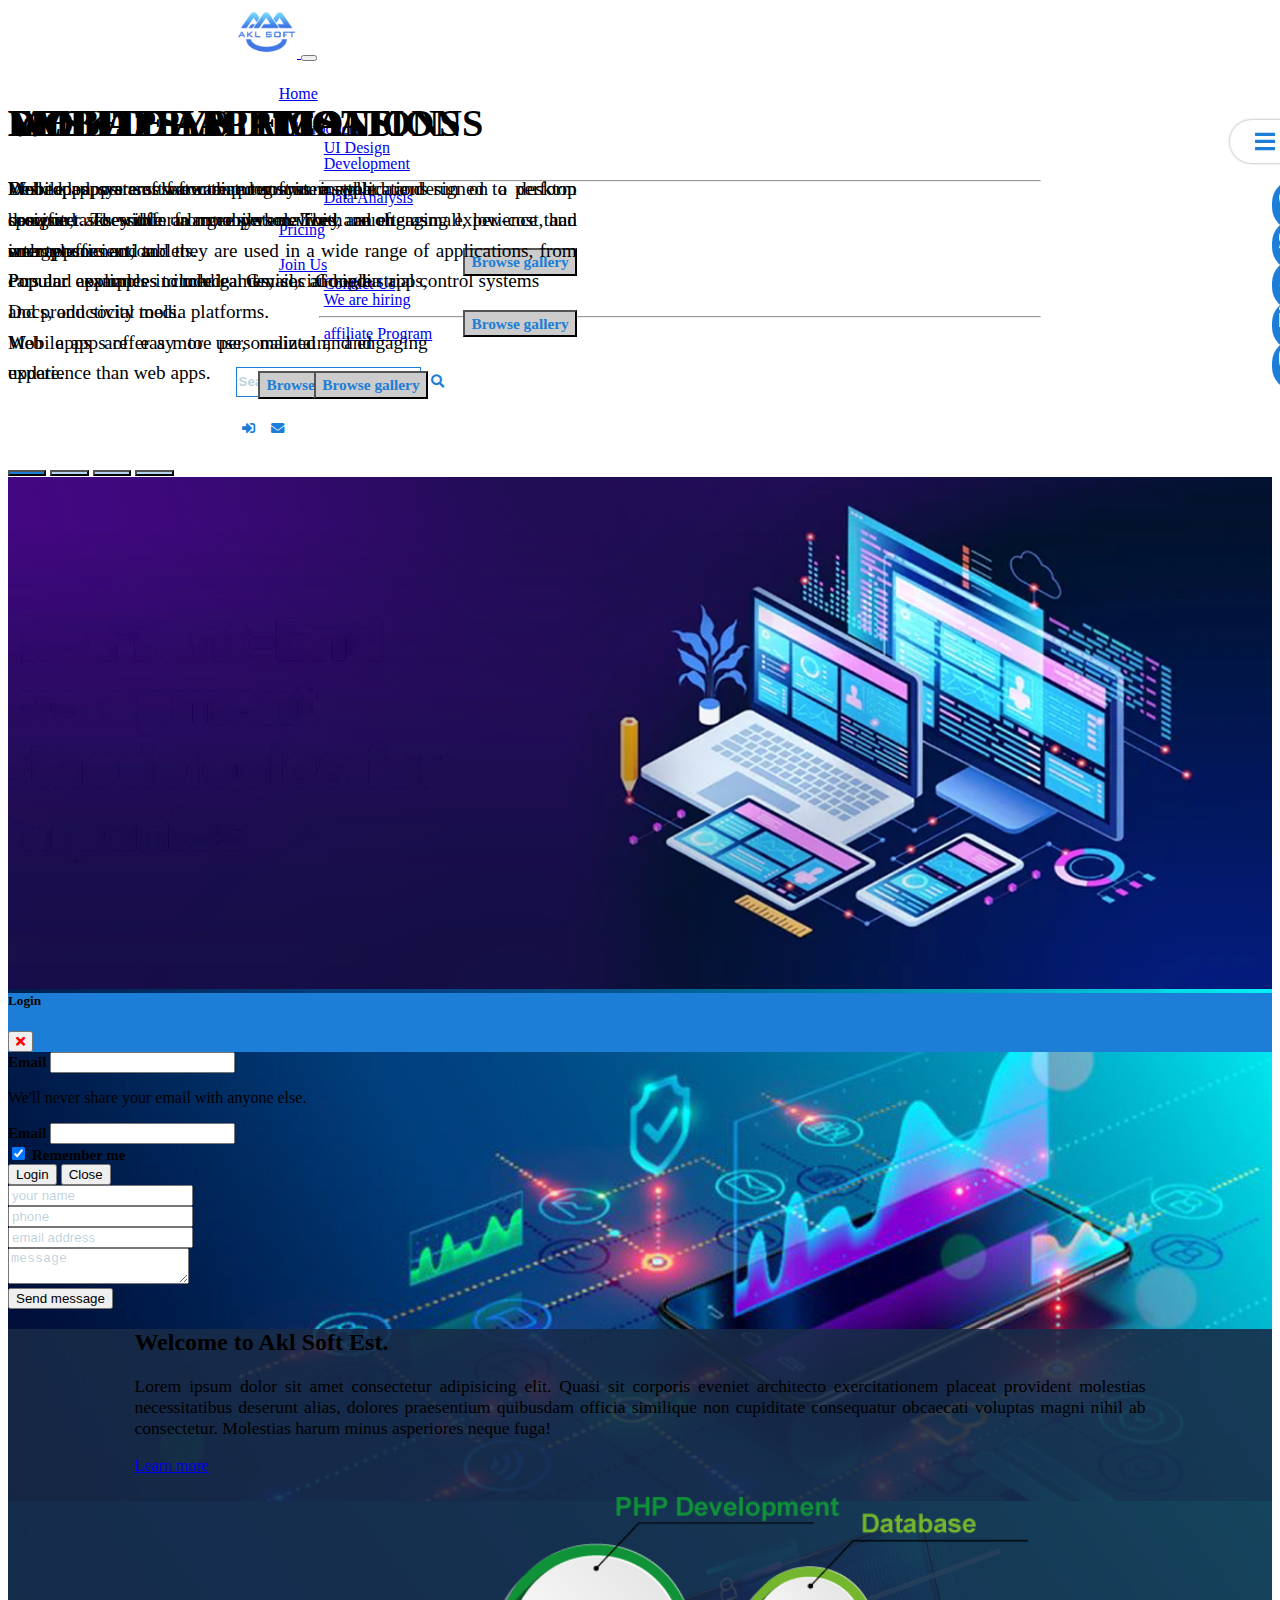
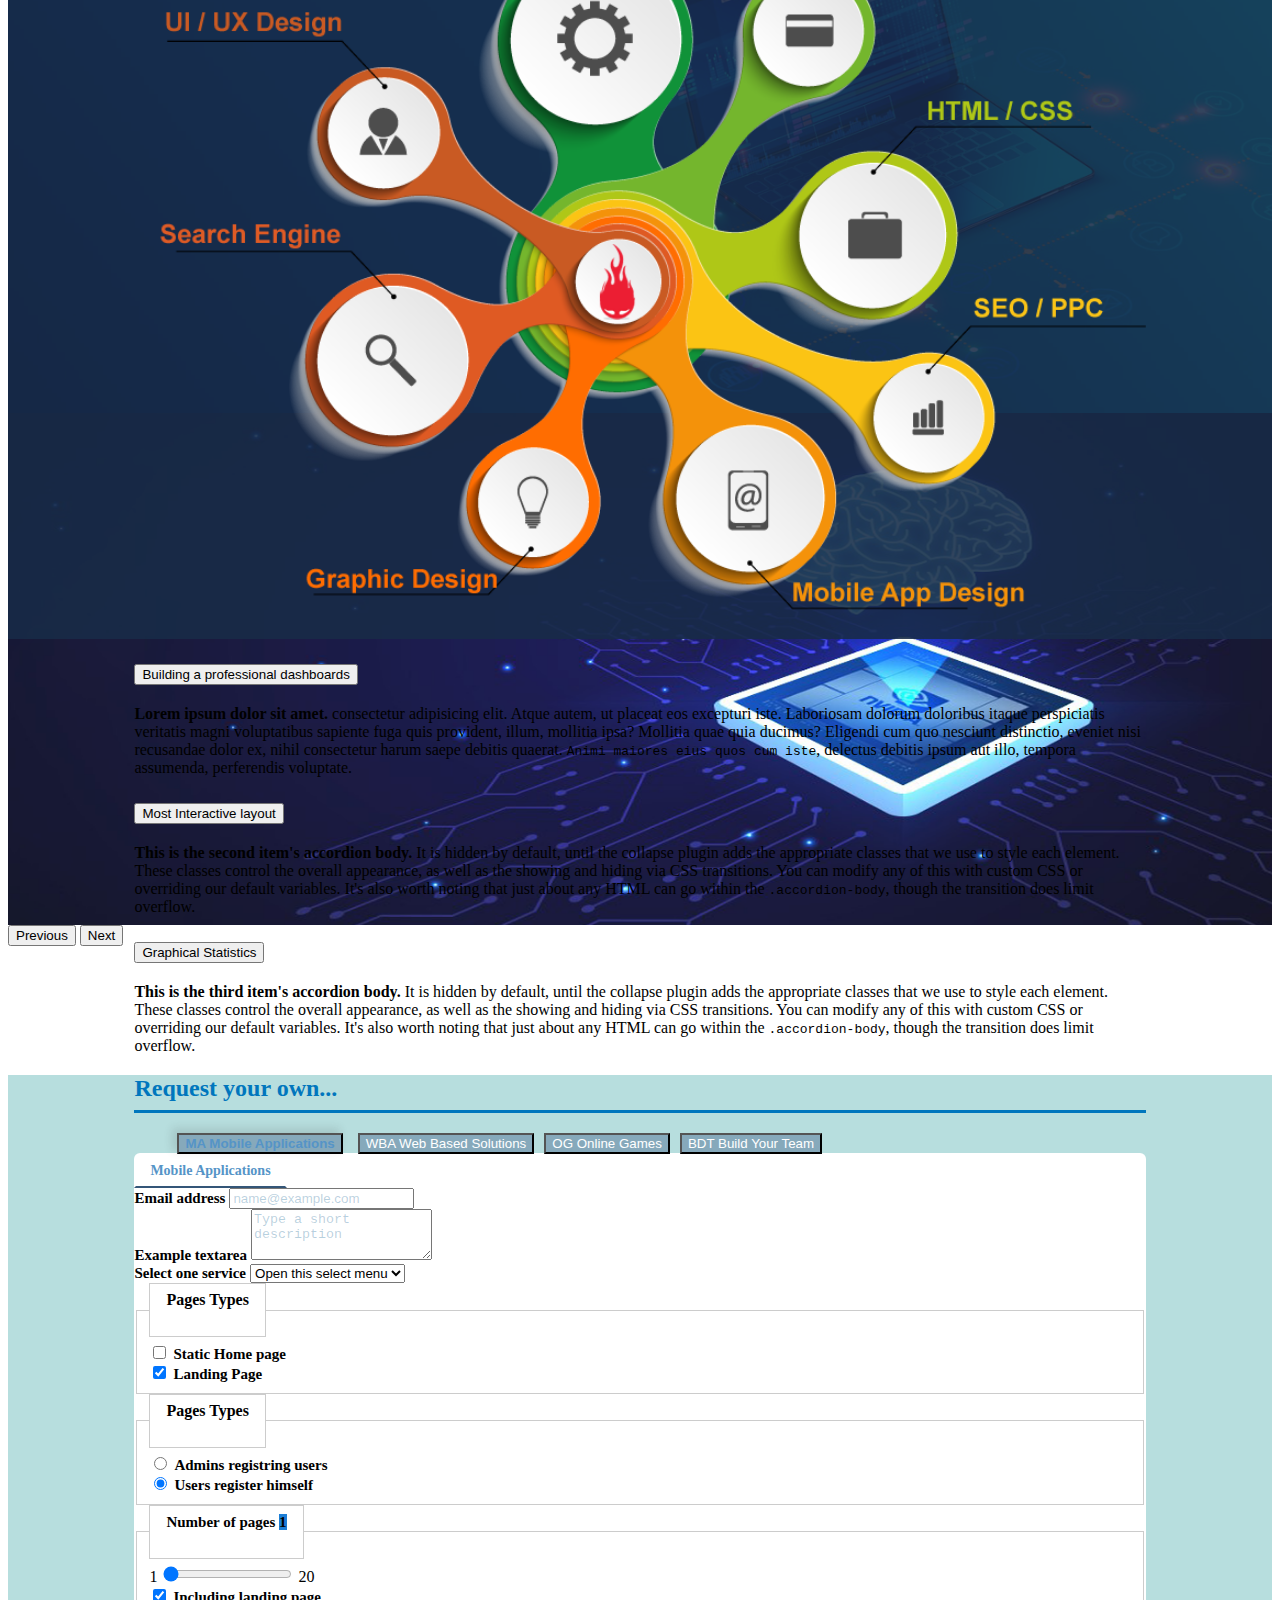
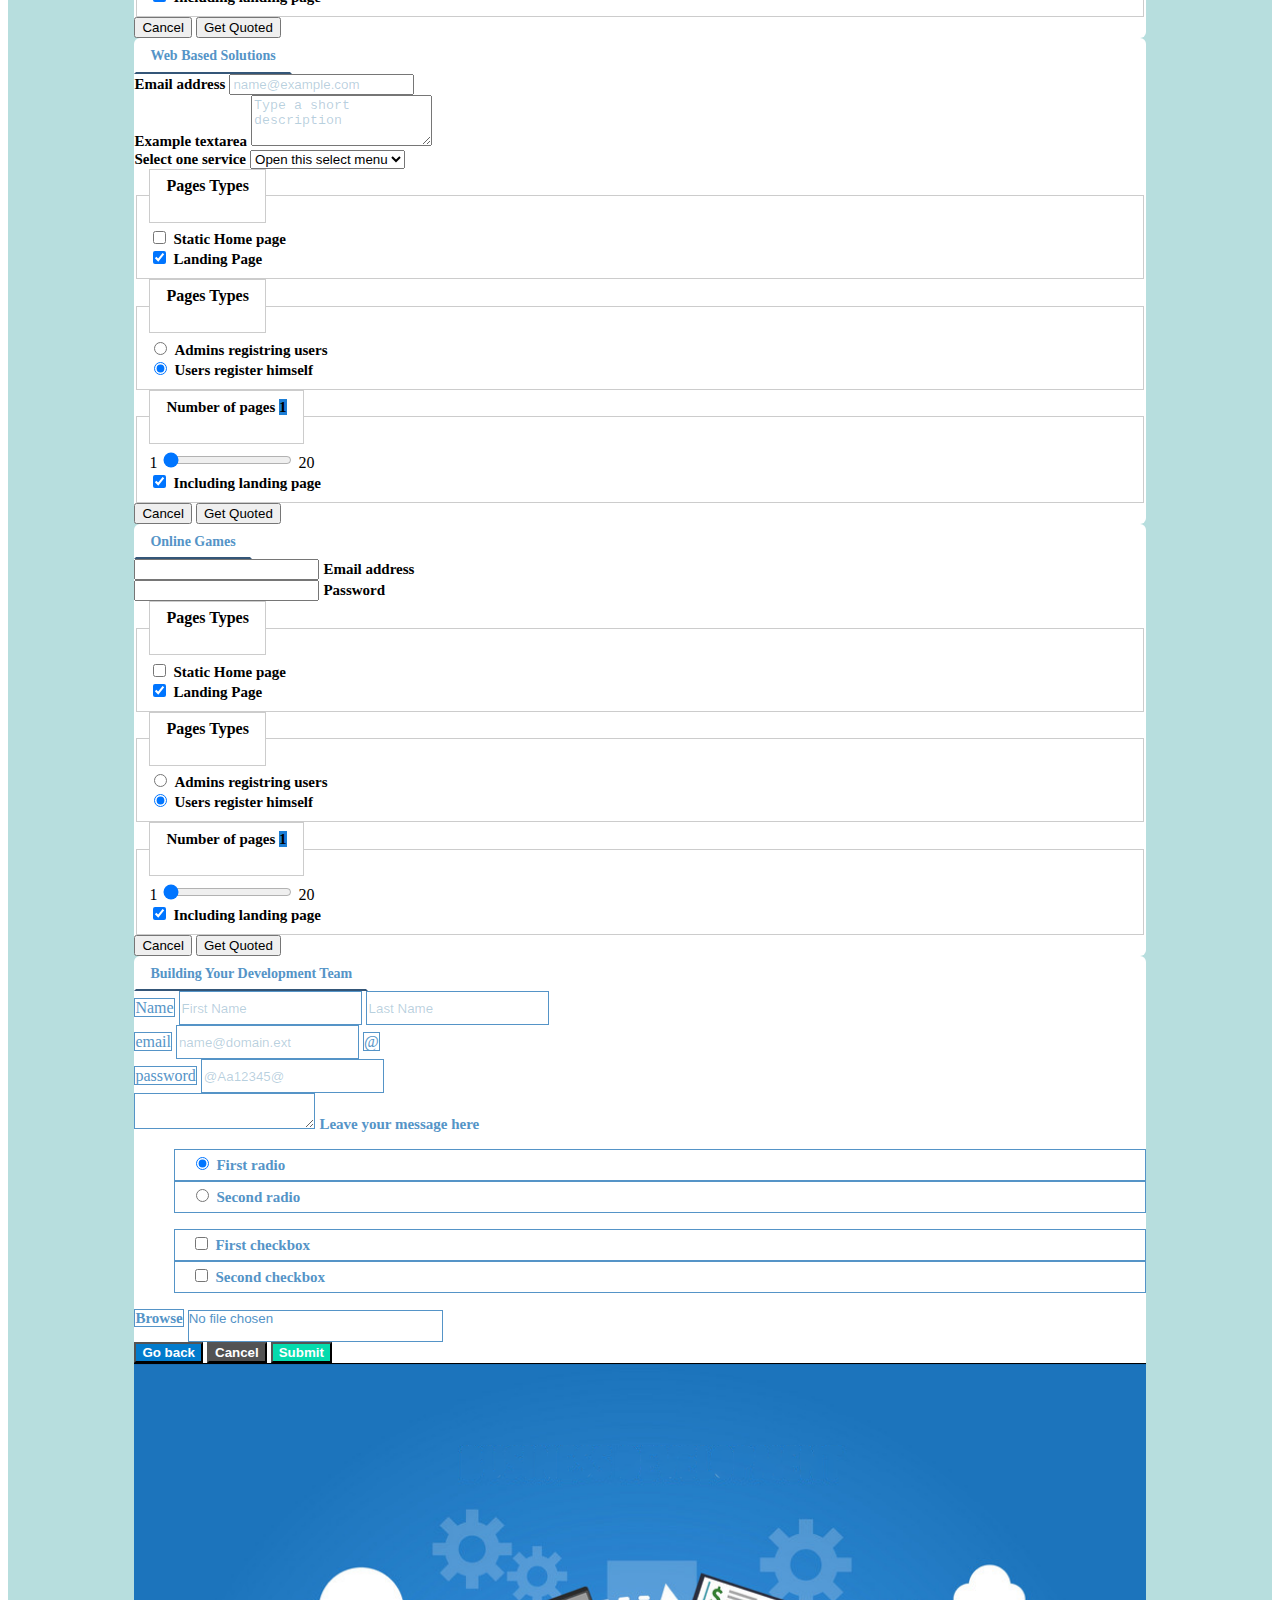
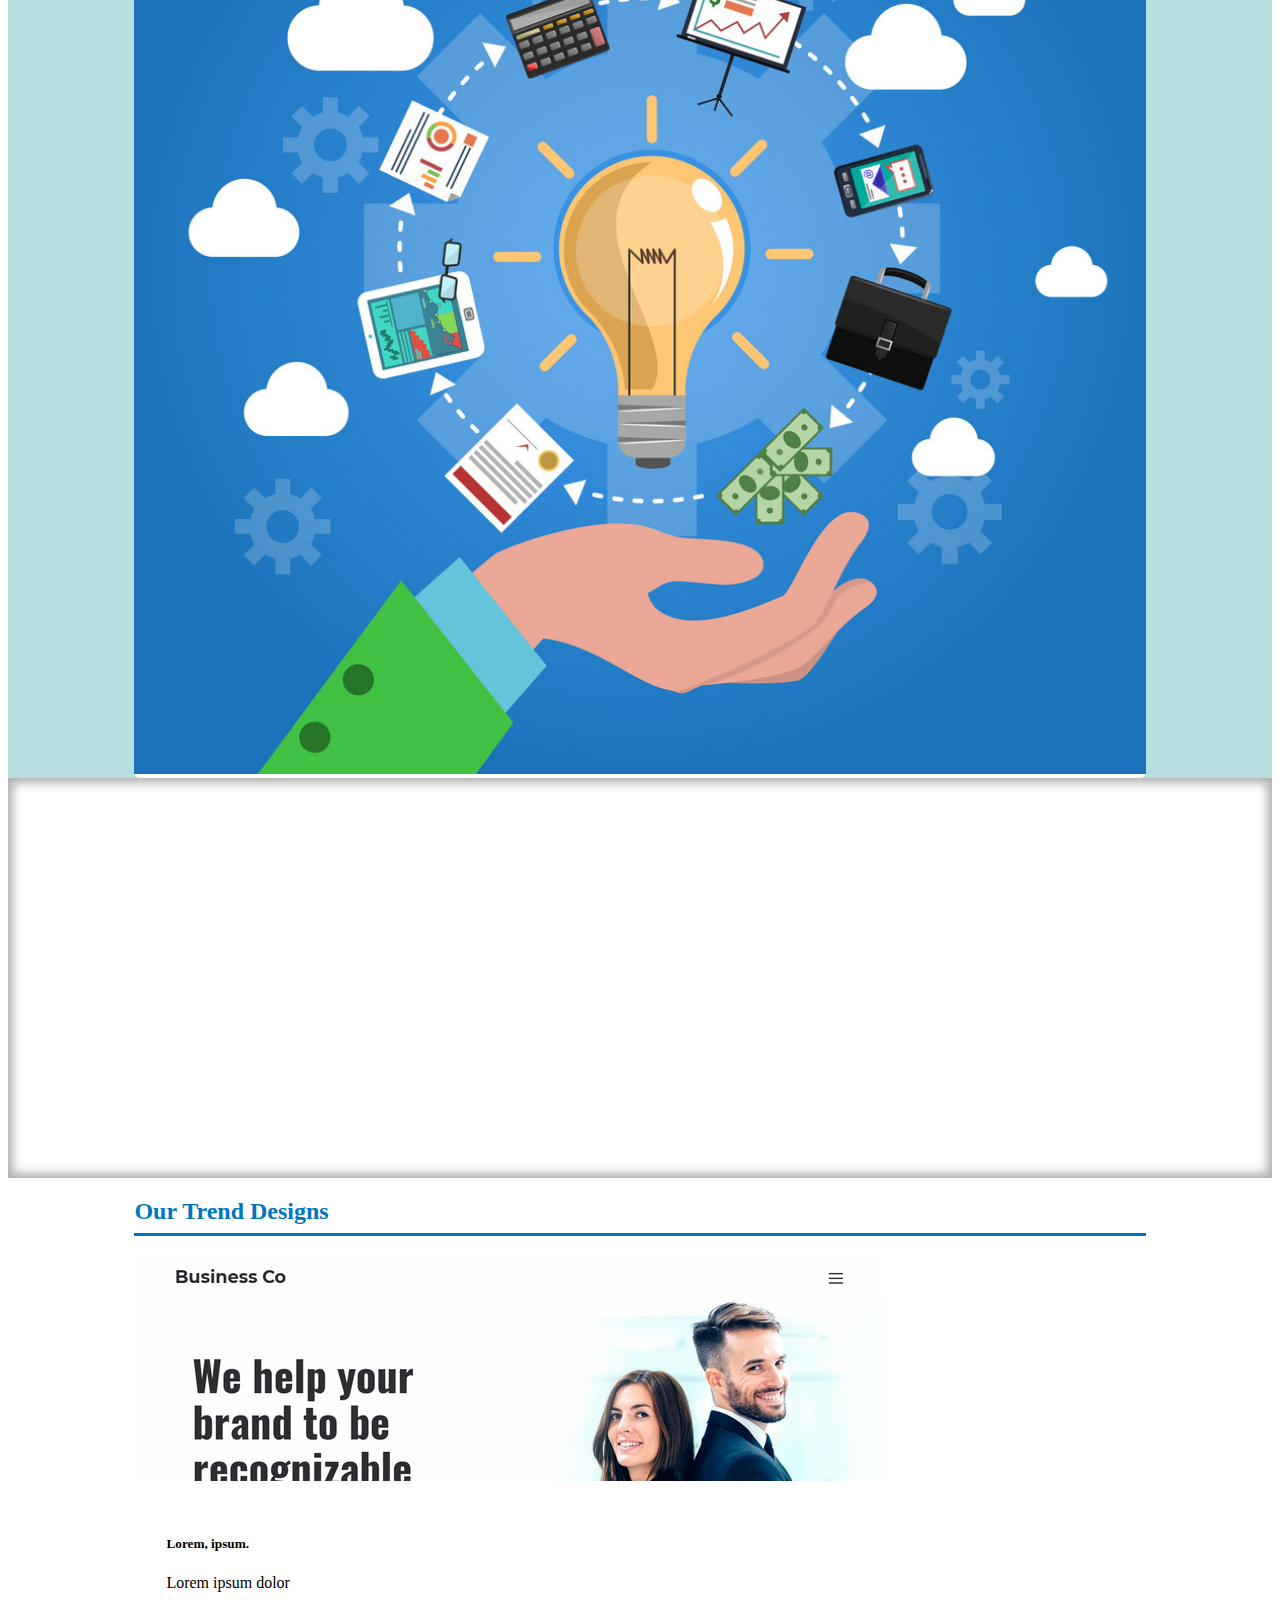
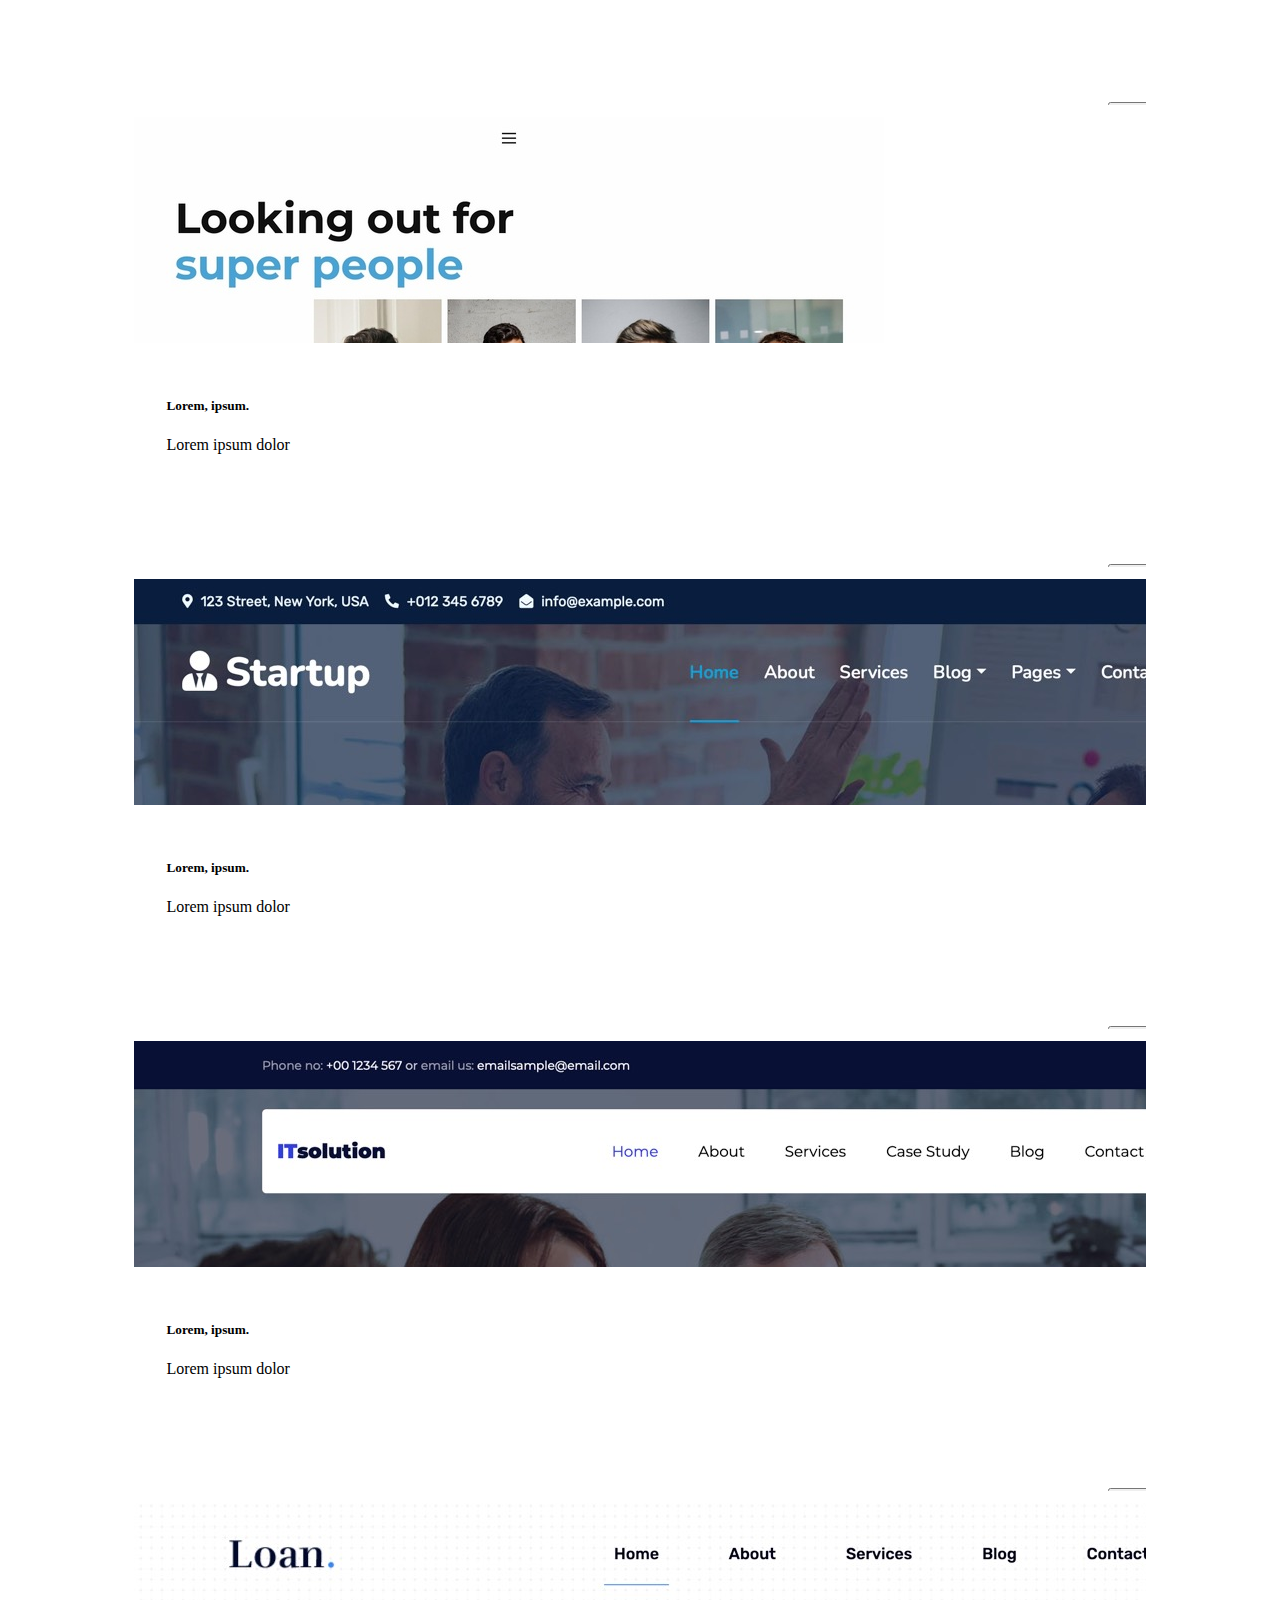
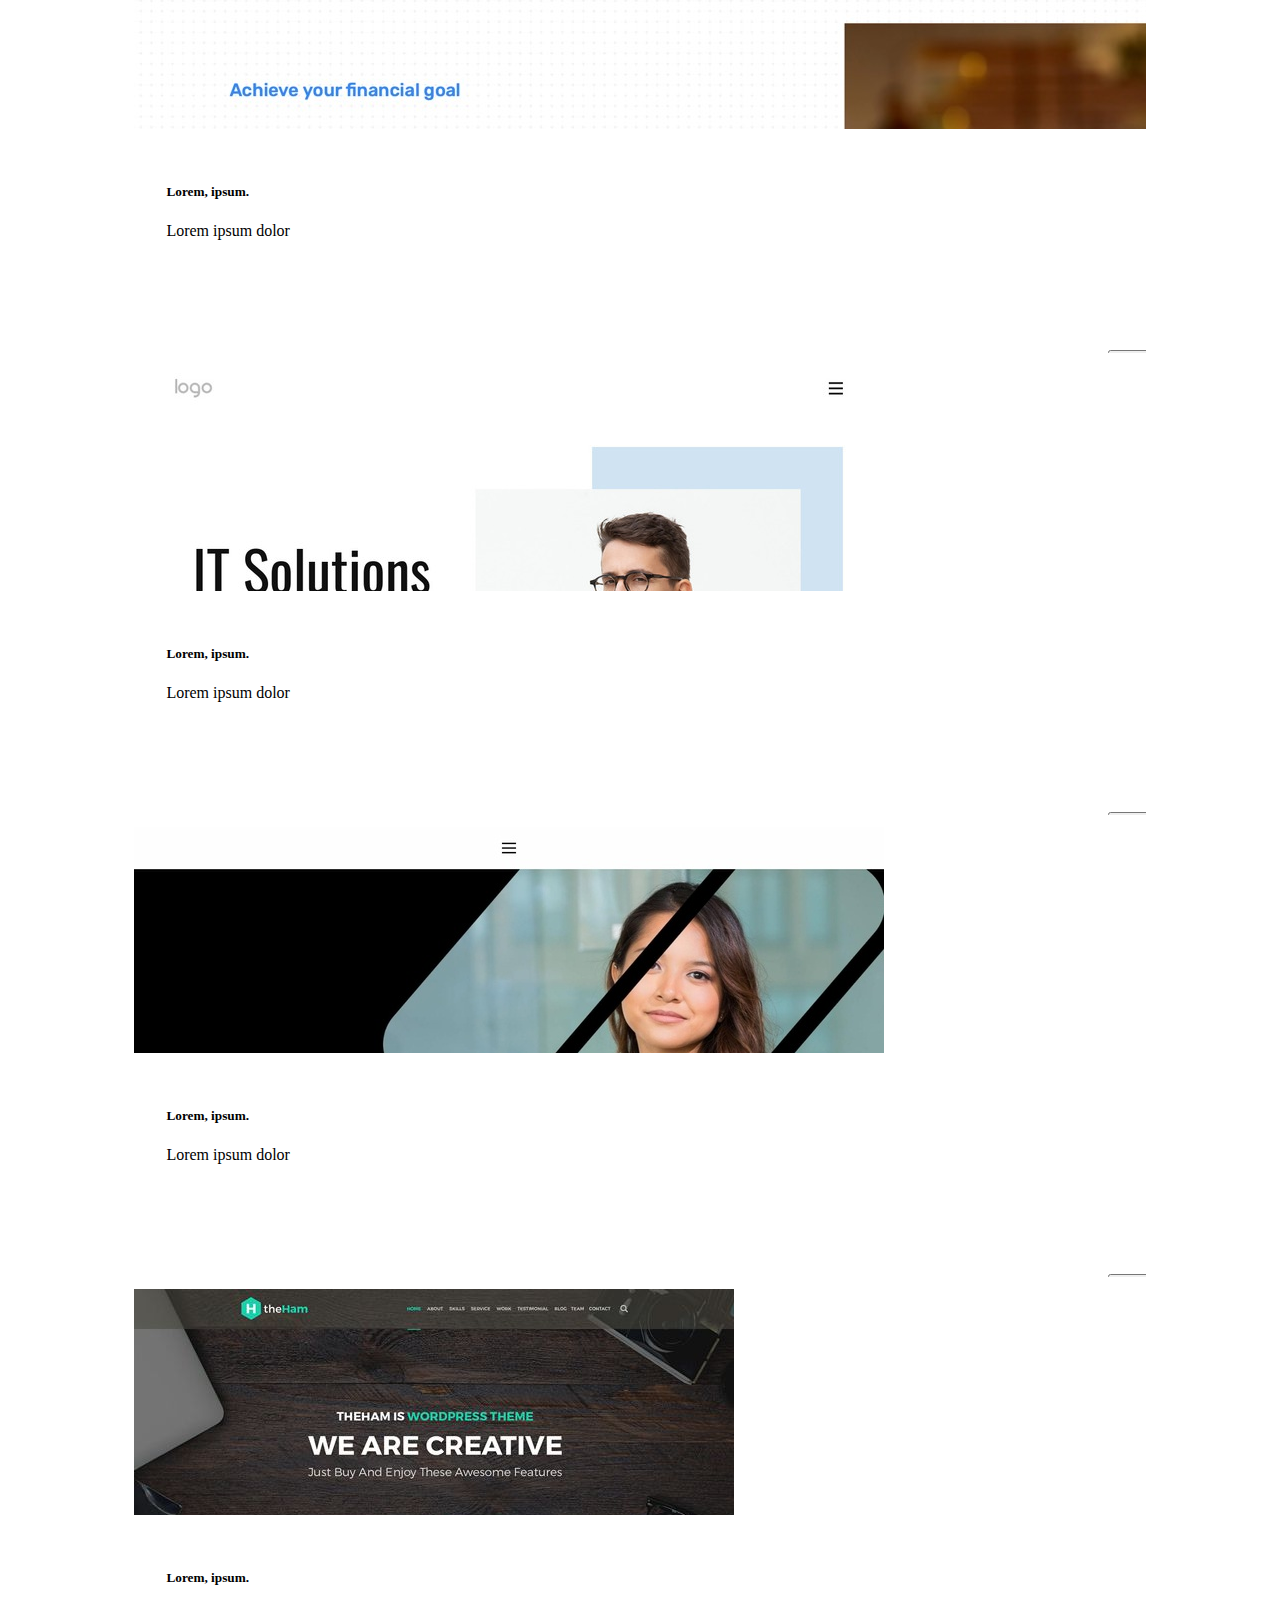
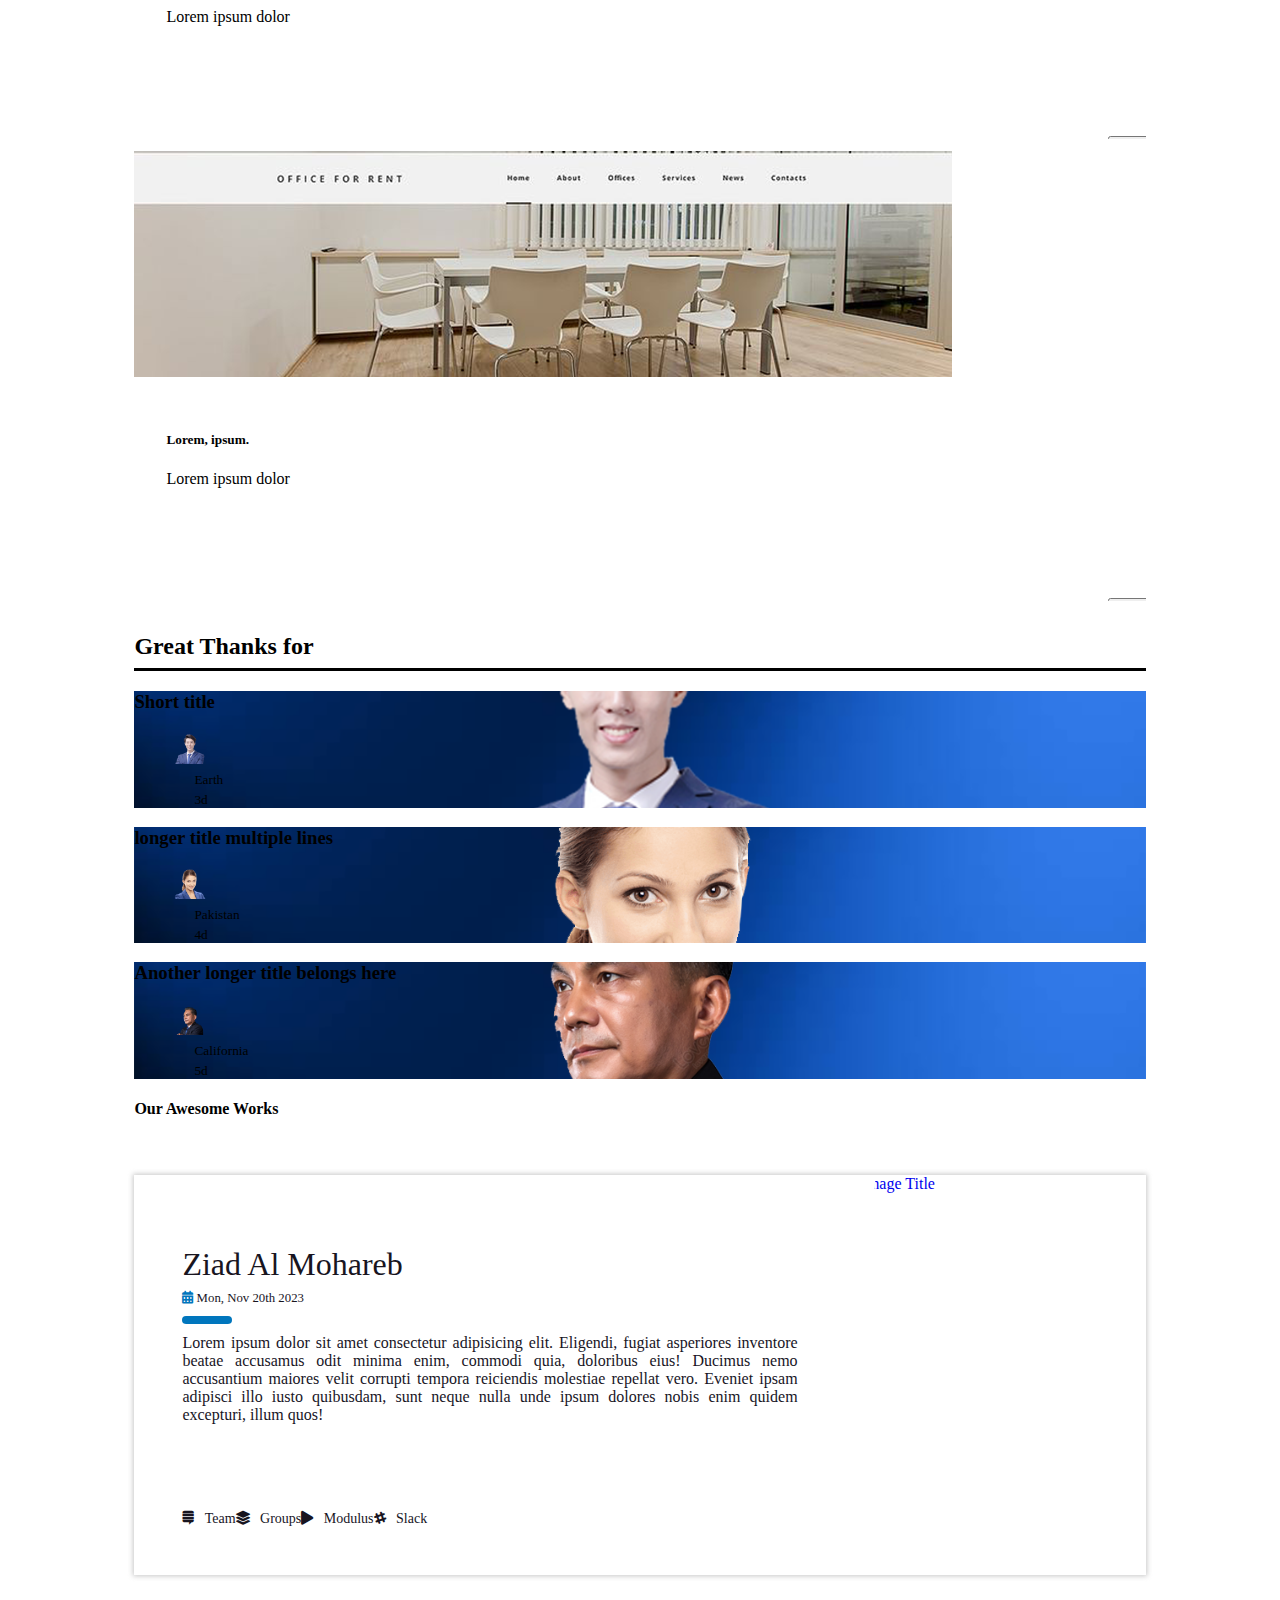
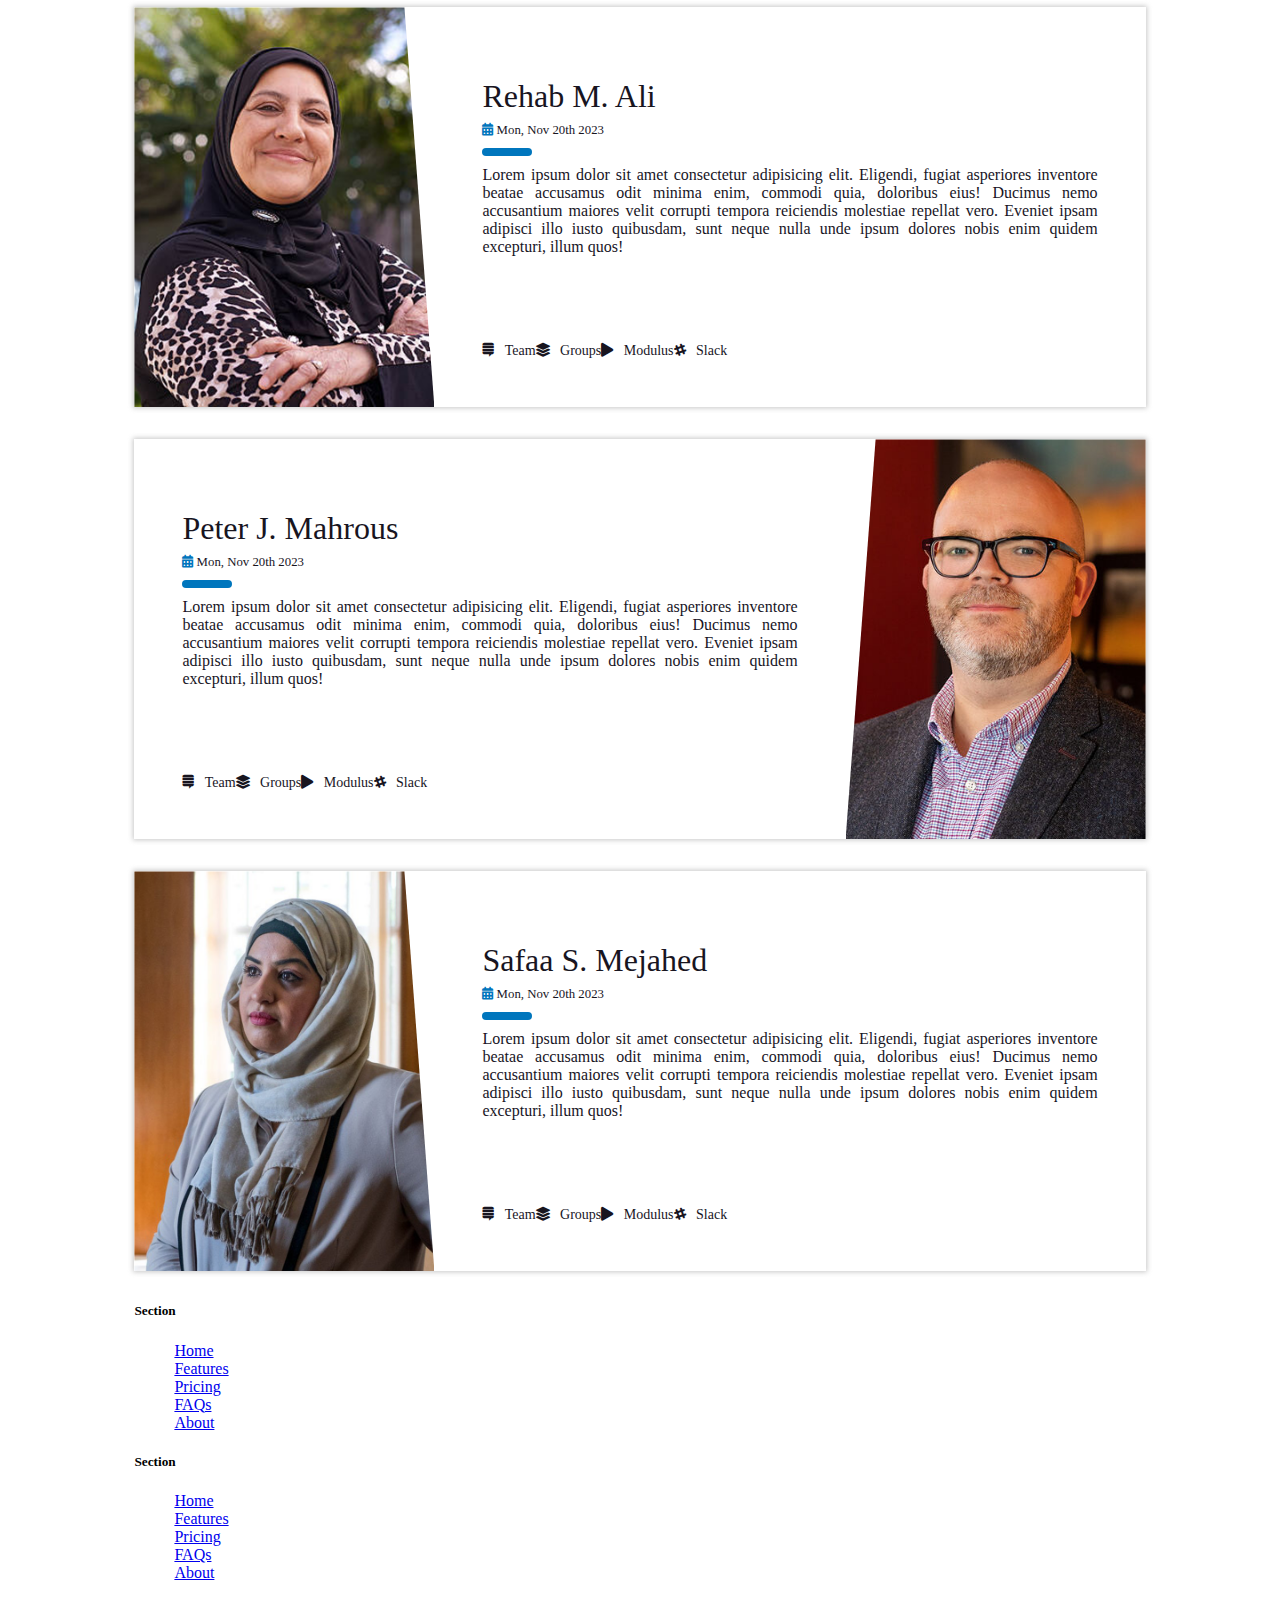
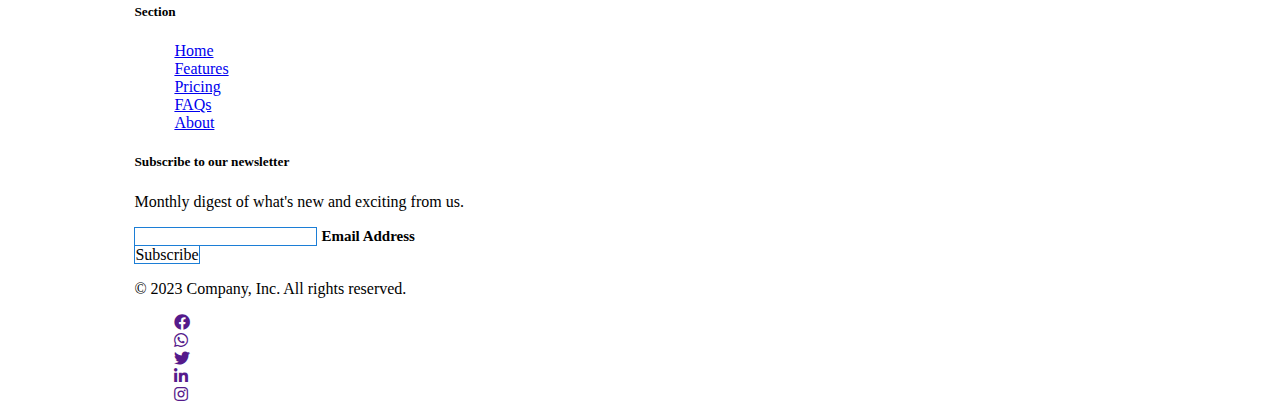
==== index.html @ b7568e10 "Finalizing" ====
<!DOCTYPE html>
<html>

<head>
    <meta charset="utf-8">
    <link rel="icon" type="image/x-icon" href="./files/images/icon.png">
    <title>Bootstarp Website Task 3</title>
    <link rel="stylesheet" href="files/css/all.css">
    <link href="https://cdn.jsdelivr.net/npm/bootstrap@5.3.2/dist/css/bootstrap.min.css" rel="stylesheet" integrity="sha384-T3c6CoIi6uLrA9TneNEoa7RxnatzjcDSCmG1MXxSR1GAsXEV/Dwwykc2MPK8M2HN" crossorigin="anonymous">
    <link rel="stylesheet" href="files/css/style.css">
</head>

<body>
    <header class=" shadow-sm" data-bs-theme="light">
        <div class="container">
            <nav class="navbar navbar-expand-lg bg-body-tertiary fixed-top p-0">
                <div class="container">
                    <a class="navbar-brand fs-" href="#">
                        <img src="./files/images/logo.png" alt="My Logo" height="50">
                    </a>
                    <button class="navbar-toggler" type="button" data-bs-toggle="collapse" data-bs-target="#navbarSupportedContent" aria-controls="navbarSupportedContent" aria-expanded="false" aria-label="Toggle navigation">
                        <span class="navbar-toggler-icon"></span>
                    </button>
                    <div class="collapse navbar-collapse" id="navbarSupportedContent">
                        <ul class="navbar-nav me-auto mb-2 mb-lg-0">
                            <li class="nav-item">
                                <a class="nav-link active" aria-current="page" href="#">Home</a>
                                <span class="line"></span>
                            </li>
                            <li class="nav-item dropdown">
                                <a class="nav-link dropdown-toggle" href="#" role="button" data-bs-toggle="dropdown" aria-expanded="false">
                                    All Products
                                </a>
                                <span class="line"></span>
                                <ul class="dropdown-menu">
                                    <li><a class="dropdown-item" href="#">UI Design</a></li>
                                    <li><a class="dropdown-item" href="#">Development</a></li>
                                    <li>
                                        <hr class="dropdown-divider">
                                    </li>
                                    <li><a class="dropdown-item" href="#">Data Analysis</a></li>
                                </ul>
                            </li>
                            <li class="nav-item">
                                <a class="nav-link" href="#">Pricing</a>
                                <span class="line"></span>
                            </li>
                            <li class="nav-item dropdown">
                                <a class="nav-link dropdown-toggle" href="#" role="button" data-bs-toggle="dropdown" aria-expanded="false">
                                Join Us
                                </a>
                                <span class="line"></span>
                                <ul class="dropdown-menu">
                                    <li><a class="dropdown-item" href="#">Contact Us</a></li>
                                    <li><a class="dropdown-item" href="#">We are hiring</a></li>
                                    <li>
                                        <hr class="dropdown-divider">
                                    </li>
                                    <li><a class="dropdown-item" href="#">affiliate Program</a></li>
                                </ul>
                            </li>
                        </ul>
                        <form class="search d-flex" role="search">
                            <input class="form-control me-1" type="search" placeholder="Search" aria-label="Search">
                            <button class="" type="submit"><i class="fa fa-search"></i></button>
                        </form>
                        <form action="" class="user-form">
                            <button class="" type="button" data-bs-toggle="modal" data-bs-target="#login"><i class="fas fa-sign-in-alt"></i></button>
                            <button class="" type="button" data-bs-toggle="modal" data-bs-target="#searchModal"><i class="fas fa-envelope"></i></button>
                        </form>
                    </div>
                </div>
            </nav>
        </div>
    </header>

    <main>
        <section class="main_carousel">
            <div id="myCarousel" class="carousel slide mt-5" data-bs-ride="carousel">
                <div class="carousel-indicators">
                    <button type="button" data-bs-target="#myCarousel" data-bs-slide-to="0" class="active" aria-current="true" aria-label="Slide 1"></button>
                    <button type="button" data-bs-target="#myCarousel" data-bs-slide-to="1" aria-label="Slide 2"></button>
                    <button type="button" data-bs-target="#myCarousel" data-bs-slide-to="2" aria-label="Slide 3"></button>
                    <button type="button" data-bs-target="#myCarousel" data-bs-slide-to="3" aria-label="Slide 4"></button>
                </div>
                <div class="carousel-inner">
                    <div class="carousel-item active" style="background-image: url('./files/images/webAppsAlt.png');">

                        <div class="c">
                            <div class="carousel-caption text-start">
                                <h2>WEB APPLICATIONS</h2>
                                <p>
                                    Web apps are software that runs in a web browser, accessible from anywhere with an internet connection. <br> Popular examples include Gmail, Google Docs, and social media platforms. <br> Web apps are easy to use, maintain,
                                    and update.
                                    <button class="btn btn-sm btn-go-to">Browse gallery</button>
                                </p>
                            </div>
                        </div>
                    </div>

                    <div class="carousel-item" style="background-image: url('./files/images/mobileApps.png');">

                        <div class="c">
                            <div class="carousel-caption text-start">
                                <h2>MOBILE APPLICATIONS</h2>
                                <p>Mobile apps are self-contained software applications designed to run on mobile devices, such as smartphones and tablets. <br> Popular examples include games, social media apps, and productivity tools. <br> Mobile apps offer
                                    a more personalized and engaging experience than web apps.
                                    <button class="btn btn-sm btn-go-to">Browse gallery</button>
                                </p>
                            </div>
                        </div>
                    </div>

                    <div class="carousel-item" style="background-image: url('./files/images/desktopApps.png');">

                        <div class="c">
                            <div class="carousel-caption text-start">
                                <h2>DESKTOP APPLICATIONS</h2>
                                <p>Desktop apps are software programs installed and run on a desktop computer. They offer a more personalized and engaging experience than web apps.
                                    <button class="btn btn-sm btn-go-to">Browse gallery</button>
                                </p>
                            </div>
                        </div>
                    </div>

                    <div class="carousel-item" style="background-image: url('./files/images/embededSystems.png');">

                        <div class="c">
                            <div class="carousel-caption text-start">
                                <h2>EMBED SYSTEMS</h2>
                                <p>Embedded systems are computer systems that are designed to perform specific tasks within a larger system. They are often small, low-cost, and energy-efficient, and they are used in a wide range of applications, from cars
                                    and appliances to medical devices and industrial control systems
                                    <button class="btn btn-sm btn-go-to">Browse gallery</button>
                                </p>
                            </div>
                        </div>
                    </div>

                </div>

                <button class="carousel-control-prev" type="button" data-bs-target="#myCarousel" data-bs-slide="prev">
                  <span class="carousel-control-prev-icon" aria-hidden="true"></span>
                  <span class="visually-hidden">Previous</span>
                </button>

                <button class="carousel-control-next" type="button" data-bs-target="#myCarousel" data-bs-slide="next">
                  <span class="carousel-control-next-icon" aria-hidden="true"></span>
                  <span class="visually-hidden">Next</span>
                </button>

            </div>

        </section>
    </main>

    <div class="modal fade" id="login" data-bs-backdrop="static" data-bs-keyboard="false" tabindex="-1" 
    aria-labelledby="staticBackdropLabel" aria-hidden="true">
        <div class="modal-dialog">
            <div class="modal-content">
                <div class="modal-header bg-primary text-light">
                    <h5 class="modal-title" id="staticBackdropLabel">Login</h5>
                    <button type="button" class="btn text-danger font-weight-bold" data-bs-dismiss="modal"><i class="fa fa-times"></i></button>
                </div>
                <div class="modal-body">
                    <form class="form">
                        <div class="input-group mt-3">
                            <label class="input-group-text">Email</label>
                            <input type="email" class="form-control" aria-describedby="emailHelp">
                        </div>
                        <p class="form-text text-secondary">We'll never share your email with anyone else.</p>
                        <div class="input-group mt-3">
                            <label class="input-group-text">Email</label>
                            <input type="email" class="form-control" aria-describedby="emailHelp">
                        </div>
                        <div class="m-3 form-check">
                            <div class="form-check form-switch">
                                <input class="form-check-input" type="checkbox" role="switch" checked id="Remember">
                                <label class="form-check-label" for="Remember">Remember me</label>
                            </div>
                        </div>  <!-- /form check -->
                        <div class="button-group mt-3 text-end">
                            <button type="submit" class="btn btn-outline-success" value="">Login</button>
                            <button type="button" class="btn btn-outline-primary" data-bs-dismiss="modal" value="">Close</button>
                        </div>
                    </form> <!-- /form -->
                </div> <!-- /model-body -->
            </div> <!-- /modal-content -->
        </div> <!-- /modal-dialog -->
    </div> <!-- /modal -->
   
    <div class="modal fade" id="searchModal" tabindex="-1" aria-labelledby="searchModalLabel" aria-hidden="true">
        <div class="modal-dialog">
            <div class="modal-content">
                
                <div class="modal-body">
                    <form>
                        <div class=" input mb-4">
                            <input type="text" placeholder="your name" class="form-control" id="recipient-name">
                        </div>
                        <div class=" input mb-4">
                            <input type="text" placeholder="phone" class="form-control" id="recipient-name">
                        </div>
                        <div class="input mb-4">
                            <input type="text" placeholder="email address" class="form-control" id="recipient-name">
                        </div>
                        <div class="input mb-4">
                            <textarea class="form-control" placeholder="message" id="message-text"></textarea>
                        </div>
                        
                    </form>
                </div><!-- Modal Body -->

                <div class="modal-footer">
                    <button type="button" class="modal-btn">Send message</button>
                </div>

                <div class="shape-1"></div>
                <div class="shape-2" ></div>

            </div> <!-- Modal content -->
        </div> <!-- Modal Dialog -->
    </div> <!-- Modal -->


    <aside class="side-social-links">
        <div id="linksContainer" class="social-links">
            <div id="trigger-button" class="trigger-button" onclick="this.classList.toggle('active')">
                <i class="fa fa-bars open"></i>
                <i class="fa fa-times close"></i>
            </div>
            <div class="aside-icons d-grid">
                <div class="aside-icon"><i class="fab fa-facebook"></i></div>
                <div class="aside-icon"><i class="fab fa-whatsapp"></i></div>
                <div class="aside-icon"><i class="fab fa-twitter"></i></div>
                <div class="aside-icon"><i class="fab fa-linkedin-in"></i></div>
                <div class="aside-icon"><i class="fab fa-instagram"></i></div>
            </div>
        </div>
    </aside>

    <section class="section2" style="background-color: #182b47e1;">
        <div class="container">
            <div class="row py-5">
                <div class="col col-sm-12 col-12 col-lg-6 text-light">

                    <h2 class="pt-4">Welcome to Akl Soft Est. </h2>
                    <p class="text-responsive py-4" style="text-align: justify;">Lorem ipsum dolor sit amet consectetur adipisicing elit. Quasi sit corporis eveniet architecto exercitationem placeat provident molestias necessitatibus deserunt alias, dolores praesentium quibusdam officia similique non cupiditate
                        consequatur obcaecati voluptas magni nihil ab consectetur. Molestias harum minus asperiores neque fuga!</p>
                    <div class="container-fluid text-end"><a href="#" class="col btn btn-primary">Learn more</a></div>
                </div>
                <div class="col col-sm-12 col-12 col-lg-6 image">
                    <img class="img-fluid" src="./files/images/aklsoftest1.png" alt="" width="100%">
                </div>
            </div>
    </section>

    <section class="accordion-section">
        <div class="container py-5">

            <div class="accordion" id="accordionExample">
                <div class="accordion-item">
                    <h2 class="accordion-header">
                        <button class="accordion-button fw-bold" type="button" data-bs-toggle="collapse" data-bs-target="#collapseOne" aria-expanded="true" aria-controls="collapseOne">
                      Building a professional dashboards
                    </button>
                    </h2>
                    <div id="collapseOne" class="accordion-collapse collapse show" data-bs-parent="#accordionExample">
                        <div class="accordion-body">
                            <strong>Lorem ipsum dolor sit amet.</strong> consectetur adipisicing elit. Atque autem, ut placeat eos excepturi iste. Laboriosam dolorum doloribus itaque perspiciatis veritatis magni voluptatibus sapiente fuga quis provident,
                            illum, mollitia ipsa? Mollitia quae quia ducimus? Eligendi cum quo nesciunt distinctio, eveniet nisi recusandae dolor ex, nihil consectetur harum saepe debitis quaerat.
                            <code>Animi maiores eius quos cum iste</code>, delectus debitis ipsum aut illo, tempora assumenda, perferendis voluptate.
                        </div>
                    </div>
                </div>
                <div class="accordion-item">
                    <h2 class="accordion-header">
                        <button class="accordion-button fw-bold collapsed" type="button" data-bs-toggle="collapse" data-bs-target="#collapseTwo" aria-expanded="false" aria-controls="collapseTwo">
                      Most Interactive layout
                    </button>
                    </h2>
                    <div id="collapseTwo" class="accordion-collapse collapse" data-bs-parent="#accordionExample">
                        <div class="accordion-body">
                            <strong>This is the second item's accordion body.</strong> It is hidden by default, until the collapse plugin adds the appropriate classes that we use to style each element. These classes control the overall appearance, as
                            well as the showing and hiding via CSS transitions. You can modify any of this with custom CSS or overriding our default variables. It's also worth noting that just about any HTML can go within the <code>.accordion-body</code>,
                            though the transition does limit overflow.
                        </div>
                    </div>
                </div>
                <div class="accordion-item">
                    <h2 class="accordion-header">
                        <button class="accordion-button fw-bold collapsed" type="button" data-bs-toggle="collapse" data-bs-target="#collapseThree" aria-expanded="false" aria-controls="collapseThree">
                      Graphical Statistics
                    </button>
                    </h2>
                    <div id="collapseThree" class="accordion-collapse collapse" data-bs-parent="#accordionExample">
                        <div class="accordion-body">
                            <strong>This is the third item's accordion body.</strong> It is hidden by default, until the collapse plugin adds the appropriate classes that we use to style each element. These classes control the overall appearance, as well
                            as the showing and hiding via CSS transitions. You can modify any of this with custom CSS or overriding our default variables. It's also worth noting that just about any HTML can go within the <code>.accordion-body</code>,
                            though the transition does limit overflow.
                        </div>
                    </div>
                </div>
            </div>
        </div>
    </section>

    <section class="navs pb-4" style="background-color: rgba(0, 139, 139, 0.281);">
        <div class="container">
            <h2 class="mb-4 border-bottom pt-5 fw-bolder text-center text-blue">Request your own...</h2>
            <nav>
                <div class="nav nav-tabs" id="nav-tab" role="tablist" style="">
                    <button class="nav-link py-1 active" id="nav-home-tab" data-bs-toggle="tab" data-bs-target="#nav-home" type="button" role="tab" aria-controls="nav-home" aria-selected="true">
                        <span class="d-lg-none d-sm-block d-md-block">MA</span>     
                        <span class="d-none d-lg-block d-md-none d-sm-none">Mobile Applications</span>     
                    </button>
                    <button class="nav-link py-1" id="nav-profile-tab" data-bs-toggle="tab" data-bs-target="#nav-profile" type="button" role="tab" aria-controls="nav-profile" aria-selected="false"> 
                        <span class="d-lg-none d-sm-block d-md-block">WBA</span>   
                        <span class="d-none d-lg-block d-sm-none d-md-none">Web Based Solutions</span>   
                    </button>
                    <button class="nav-link py-1" id="nav-contact-tab" data-bs-toggle="tab" data-bs-target="#nav-contact" type="button" role="tab" aria-controls="nav-contact" aria-selected="false">
                        <span class="d-lg-none d-sm-block d-md-block">OG</span>    
                        <span class="d-none d-lg-block d-sm-none d-md-none">Online Games</span>    
                    </button>
                    <button class="nav-link py-1" id="nav-disabled-tab" data-bs-toggle="tab" data-bs-target="#nav-disabled" type="button" role="tab" aria-controls="nav-disabled" aria-selected="false">
                        <span class="d-lg-none d-sm-block d-md-block">BDT</span>   
                        <span class="d-none d-lg-block d-sm-none d-md-none">Build Your Team</span>   
                    </button>
                </div>
            </nav>
            <div class="tab-content shadow" id="nav-tabContent">
                <div class="tab-pane fade active show" id="nav-home" role="tabpanel" aria-labelledby="nav-home-tab" tabindex="0">
                    <form action="" class="p-4">
                        <h4>Mobile Applications</h4>
                        <div class="mb-3">
                            <label for="exampleFormControlInput1" class="form-label">Email address</label>
                            <input type="email" class="form-control" id="exampleFormControlInput1" placeholder="name@example.com">
                        </div>

                        <div class="mb-3">
                            <label for="exampleFormControlTextarea1" class="form-label">Example textarea</label>
                            <textarea class="form-control" id="exampleFormControlTextarea1" rows="3" placeholder="Type a short description"></textarea>
                        </div>

                        <div class="mb-3">
                            <label for="exampleFormControlTextarea1" class="form-label">Select one service</label>
                            <select class="form-select form-select-sm" aria-label="Small select example">
                                <option selected>Open this select menu</option>
                                <option value="1">One</option>
                                <option value="2">Two</option>
                                <option value="3">Three</option>
                            </select>
                        </div>
                        <div class="row py-3">
                            <div class="col col-lg-6 col-md-12 col-sm-12 col-12 my-3">
                                
                                <fieldset class="position-relative p-3 bg-light">
                                    <legend class="position-absolute px-3 bg-light">Pages Types</legend>
                                    <div class="form-check pt-3">
                                        <input class="form-check-input" type="checkbox" value="" id="flexCheckDefault">
                                        <label class="form-check-label" for="flexCheckDefault">
                                            Static Home page
                                        </label>
                                    </div>
                                    <div class="form-check">
                                        <input class="form-check-input" type="checkbox" value="" id="flexCheckChecked" checked>
                                        <label class="form-check-label" for="flexCheckChecked">
                                            Landing Page
                                        </label>
                                    </div>
                                </fieldset>
                            </div>
                            
                            <div class="col col-lg-6 col-md-12 col-sm-12 col-12 my-3">
                                <fieldset class="position-relative p-3 bg-light">
                                    <legend class="position-absolute px-3 bg-light">Pages Types</legend>
                                    <div class="form-check pt-3">
                                        <input class="form-check-input" type="radio" name="flexRadioDefault" id="flexRadioDefault1">
                                        <label class="form-check-label" for="flexRadioDefault1">
                                        Admins registring users
                                        </label>
                                    </div>
                                    <div class="form-check position-relative">
                                        <input class="form-check-input" type="radio" name="flexRadioDefault" id="flexRadioDefault2" checked>
                                        <label class="form-check-label" for="flexRadioDefault2">
                                        Users register himself
                                        </label>
                                    </div>
                                </fieldset>
                            </div>

                            <div class="col col-12 my-3">
                                <fieldset class="position-relative p-3 bg-light">
                                    <legend class="position-absolute py-0 bg-light">
                                        <label for="customRange1" class="form-label mt-2">Number of pages 
                                            <span class="badge bg-primary py-1" id="pages1Number">1</span>
                                        </label>
                                    </legend>
                                
                                <div class="d-flex pt-3">
                                    <span class="px-1">1</span>
                                    <input type="range" class="form-range" value="1" onchange="document.getElementById( 'pages1Number').innerHTML=this.value" min="1" max="20" step="1" id="customRange1" value="1"></input>
                                    <span class="px-1">20</span>
                                </div>
                                <div class="form-check position-relative">
                                    <input class="form-check-input" type="checkbox" name="flexRadioDefault" id="flexRadioDefault2" checked>
                                    <label class="form-check-label" for="flexRadioDefault2">
                                    Including landing page
                                    </label>
                                </div>

                            </div>
                        </div>

                        <div class="d-flex justify-content-end my-3 gap-3">
                            <button class="btn btn-secondary" type="submit">Cancel</button>
                            <button class="btn btn-primary" type="submit">Get Quoted</button>
                        </div>

                    </form>
                </div>
                <div class="tab-pane fade" id="nav-profile" role="tabpanel" aria-labelledby="nav-profile-tab" tabindex="1">

                    <form action="" class="p-4">
                        <h4>Web Based Solutions</h4>
                        <div class="input-group mb-3">
                            <label for="exampleFormControlInput1" class="input-group-text">Email address</label>
                            <input type="email" class="form-control" id="exampleFormControlInput1" placeholder="name@example.com">
                        </div>

                        <div class="input-group mb-3">
                            <label for="exampleFormControlTextarea1" class="input-group-text">Example textarea</label>
                            <textarea class="form-control" id="exampleFormControlTextarea1" rows="3" placeholder="Type a short description"></textarea>
                        </div>

                        <div class="input-group mb-3">
                            <label for="exampleFormControlTextarea1" class="input-group-text">Select one service</label>
                            <select class="form-select form-select-sm" aria-label="Small select example">
                                <option selected>Open this select menu</option>
                                <option value="1">One</option>
                                <option value="2">Two</option>
                                <option value="3">Three</option>
                            </select>
                        </div>
                        <div class="row py-3">
                            <div class="col col-lg-6 col-md-12 col-sm-12 col-12 my-3">
                                
                                <fieldset class="position-relative p-3 bg-light">
                                    <legend class="position-absolute px-3 bg-light">Pages Types</legend>
                                    <div class="form-check pt-3">
                                        <input class="form-check-input" type="checkbox" value="" id="flexCheckDefault">
                                        <label class="form-check-label" for="flexCheckDefault">
                                            Static Home page
                                        </label>
                                    </div>
                                    <div class="form-check">
                                        <input class="form-check-input" type="checkbox" value="" id="flexCheckChecked" checked>
                                        <label class="form-check-label" for="flexCheckChecked">
                                            Landing Page
                                        </label>
                                    </div>
                                </fieldset>
                            </div>
                            
                            <div class="col col-lg-6 col-md-12 col-sm-12 col-12 my-3">
                                <fieldset class="position-relative p-3 bg-light">
                                    <legend class="position-absolute px-3 bg-light">Pages Types</legend>
                                    <div class="form-check pt-3">
                                        <input class="form-check-input" type="radio" name="flexRadioDefault" id="flexRadioDefault1">
                                        <label class="form-check-label" for="flexRadioDefault1">
                                        Admins registring users
                                        </label>
                                    </div>
                                    <div class="form-check position-relative">
                                        <input class="form-check-input" type="radio" name="flexRadioDefault" id="flexRadioDefault2" checked>
                                        <label class="form-check-label" for="flexRadioDefault2">
                                        Users register himself
                                        </label>
                                    </div>
                                </fieldset>
                            </div>

                            <div class="col col-12 my-3">
                                <fieldset class="position-relative p-3 bg-light">
                                    <legend class="position-absolute py-0 bg-light">
                                        <label for="customRange1" class="form-label mt-2">Number of pages 
                                            <span class="badge bg-primary py-1" id="pages1Number">1</span>
                                        </label>
                                    </legend>
                                
                                <div class="d-flex pt-3">
                                    <span class="px-1">1</span>
                                    <input type="range" class="form-range" value="1" onchange="document.getElementById( 'pages1Number').innerHTML=this.value" min="1" max="20" step="1" id="customRange1" value="1"></input>
                                    <span class="px-1">20</span>
                                </div>
                                <div class="form-check position-relative">
                                    <input class="form-check-input" type="checkbox" name="flexRadioDefault" id="flexRadioDefault2" checked>
                                    <label class="form-check-label" for="flexRadioDefault2">
                                    Including landing page
                                    </label>
                                </div>

                            </div>
                        </div>

                        <div class="d-flex justify-content-end my-3 gap-3">
                            <button class="btn btn-secondary" type="submit">Cancel</button>
                            <button class="btn btn-primary" type="submit">Get Quoted</button>
                        </div>

                    </form>
                </div>
                <div class="tab-pane fade" id="nav-contact" role="tabpanel" aria-labelledby="nav-contact-tab" tabindex="1">
                    <form action="" class="p-4">
                        <h4>Online Games</h4>
                        <div class="form-floating mb-3">
                            <input type="email" onblur="this.setAttribute('placeholder', '')" onfocus="this.setAttribute('placeholder', 'Provide your email address')" class="form-control" id="floatingInput" placeholder="">
                            <label class="" for="floatingInput">Email address</label>
                        </div>
                        <div class="form-floating">
                            <input type="password" onblur="this.setAttribute('placeholder', '')" onfocus="this.setAttribute('placeholder', 'Type your paassword')" class="form-control" id="floatingPassword" placeholder="">
                            <label for="floatingPassword">Password</label>
                        </div>
                        <div class="row py-3">
                            <div class="col col-lg-6 col-md-12 col-sm-12 col-12 my-3">
                                
                                <fieldset class="position-relative p-3 bg-light">
                                    <legend class="position-absolute px-3 bg-light">Pages Types</legend>
                                    <div class="form-check pt-3">
                                        <input class="form-check-input" type="checkbox" value="" id="flexCheckDefault">
                                        <label class="form-check-label" for="flexCheckDefault">
                                            Static Home page
                                        </label>
                                    </div>
                                    <div class="form-check">
                                        <input class="form-check-input" type="checkbox" value="" id="flexCheckChecked" checked>
                                        <label class="form-check-label" for="flexCheckChecked">
                                            Landing Page
                                        </label>
                                    </div>
                                </fieldset>
                            </div>
                            
                            <div class="col col-lg-6 col-md-12 col-sm-12 col-12 my-3">
                                <fieldset class="position-relative p-3 bg-light">
                                    <legend class="position-absolute px-3 bg-light">Pages Types</legend>
                                    <div class="form-check pt-3">
                                        <input class="form-check-input" type="radio" name="flexRadioDefault" id="flexRadioDefault1">
                                        <label class="form-check-label" for="flexRadioDefault1">
                                        Admins registring users
                                        </label>
                                    </div>
                                    <div class="form-check position-relative">
                                        <input class="form-check-input" type="radio" name="flexRadioDefault" id="flexRadioDefault2" checked>
                                        <label class="form-check-label" for="flexRadioDefault2">
                                        Users register himself
                                        </label>
                                    </div>
                                </fieldset>
                            </div>

                            <div class="col col-12 my-3">
                                <fieldset class="position-relative p-3 bg-light">
                                    <legend class="position-absolute py-0 bg-light">
                                        <label for="customRange1" class="form-label mt-2">Number of pages 
                                            <span class="badge bg-primary py-1" id="pages1Number">1</span>
                                        </label>
                                    </legend>
                                
                                <div class="d-flex pt-3">
                                    <span class="px-1">1</span>
                                    <input type="range" class="form-range" value="1" onchange="document.getElementById( 'pages1Number').innerHTML=this.value" min="1" max="20" step="1" id="customRange1" value="1"></input>
                                    <span class="px-1">20</span>
                                </div>
                                <div class="form-check position-relative">
                                    <input class="form-check-input" type="checkbox" name="flexRadioDefault" id="flexRadioDefault2" checked>
                                    <label class="form-check-label" for="flexRadioDefault2">
                                    Including landing page
                                    </label>
                                </div>

                            </div>
                        </div>
                        <div class="d-flex justify-content-end my-3 gap-3">
                            <button class="btn btn-secondary" type="submit">Cancel</button>
                            <button class="btn btn-primary" type="submit">Get Quoted</button>
                        </div>
                    </form>

                </div>
                <div class="tab-pane fade" id="nav-disabled" role="tabpanel" aria-labelledby="nav-disabled-tab" tabindex="1">
                    <form class="p-4" id="myForm">
                        <h4> Building Your Development Team </h4>
                        <div class="row">
                            <div class="col col-lg-6 col-md-12 col-sm-12 col-12">
                                <div class="input-group mt-3">
                                    <span class="input-group-text" id="basic-addon1">Name</span>
                                    <input type="text" class="form-control" placeholder="First Name" aria-label="Username" aria-describedby="basic-addon1">
                                    <input type="email" class="form-control" placeholder="Last Name" aria-label="Username" aria-describedby="basic-addon1">
                                </div>

                                <div class="input-group mt-3">
                                    <span class="input-group-text" id="basic-addon1">email</span>
                                    <input type="text" class="form-control" placeholder="name@domain.ext" aria-label="Username" aria-describedby="basic-addon1">
                                    <span class="input-group-text" id="basic-addon1">@</span>
                                </div>

                                <div class="input-group mt-3">
                                    <span class="input-group-text" id="basic-addon1">password</span>
                                    <input type="text" class="form-control" placeholder="@Aa12345@" aria-label="Username" aria-describedby="basic-addon1">
                                </div>

                                <div class="form-floating mt-3">
                                    <textarea class="form-control" onblur="this.setAttribute('placeholder', '')" onfocus="this.setAttribute('placeholder', 'Leave your message here')" placeholder="" id="floatingTextarea"></textarea>
                                    <label for="floatingTextarea">Leave your message here</label>
                                </div>

                                <div class="row">
                                    <div class="col col-xl-6 col-lg-12 col-sm-12 col-md-6 col-12  mt-3">
                                        <ul class="list-group">
                                            <li class="list-group-item">
                                                <input class="form-check-input me-1" type="radio" name="listGroupRadio" value="" id="firstRadio" checked>
                                                <label class="form-check-label" for="firstRadio">First radio</label>
                                            </li>
                                            <li class="list-group-item">
                                                <input class="form-check-input me-1" type="radio" name="listGroupRadio" value="" id="secondRadio">
                                                <label class="form-check-label" for="secondRadio">Second radio</label>
                                            </li>

                                        </ul>
                                    </div>
                                    <div class="col col-xl-6 col-lg-12 col-sm-12 col-md-6 col-12 mt-3">
                                        <ul class="list-group">
                                            <li class="list-group-item">
                                                <input class="form-check-input me-1" type="checkbox" value="" id="firstCheckboxStretched">
                                                <label class="form-check-label stretched-link" for="firstCheckboxStretched">First checkbox</label>
                                            </li>
                                            <li class="list-group-item">
                                                <input class="form-check-input me-1" type="checkbox" value="" id="secondCheckboxStretched">
                                                <label class="form-check-label stretched-link" for="secondCheckboxStretched">Second checkbox</label>
                                            </li>

                                        </ul>
                                    </div>
                                </div>
                                <div class="input-group mt-3">
                                    <label class="input-group-text" for="inputGroupFile01">Browse</label>
                                    <input type="file" class="form-control" id="inputGroupFile01">
                                </div>
                                <div class="row justify-content-end mt-4 shadow gap-0">
                                    <button type="button" class="btn fs-large col col-4" style="background-color: #027bcc; border-radius: 0; color: #fff; font-weight: bold;">Go back</button>
                                    <button type="button" class="btn fs-large col col-4" style="background-color: #525252; border-radius: 0; color: #fff; font-weight: bold;">Cancel</button>
                                    <button type="button" class="btn fs-large col col-4" style="background-color: #05dbad; border-radius: 0; color: #fff; font-weight: bold;">Submit</button>
                                </div>

                            </div>


                            <div class="col col-lg-6 col-md-12 col-sm-12 col-12 mt-3">
                                <img src="./files/images/bg22.png" alt="" width="100%">
                            </div>
                        </div>

                    </form>

                </div>
            </div>
        </div>
    </section>

    <section class="bg-fixed"></section>

    <section class="cards">
        <div class="container">
            <h2 class="pb-2 border-bottom pt-5 fw-bolder text-center text-blue">Our Trend Designs</h2>
            <div class="row py-5 ">
                <div class="col col-xl-4 col-lg-6 col-12">
                    <div class="card cardover shadow">
                        <img src="./files/images/ws-tpl-1.jpg" class="card-img-top" alt="...">
                        <div class="card-body">
                            <h5 class="card-title fs-3">Lorem, ipsum.</h5>
                            <p class="card-text">Lorem ipsum dolor </p>
                            <button class="btn btn-info text-light mx-auto d-block">See More</button>
                        </div>
                    </div>
                </div>
                
                
                <div class="col col-xl-4 col-lg-6 col-12">
                    <div class="card cardover shadow">
                            <img src="./files/images/profile2.jpg" class="card-img-top" alt="...">
                        <div class="card-body">
                            <h5 class="card-title fs-3">Lorem, ipsum.</h5>
                            <p class="card-text">Lorem ipsum dolor </p>
                            <button class="btn btn-info text-light mx-auto d-block">See More</button>
                        </div>
                    </div>
                </div>

                <div class="col col-xl-4 col-lg-6 col-12">
                    <div class="card cardover shadow">
                            <img src="./files/images/profile3.jpg" class="card-img-top" alt="...">
                        <div class="card-body">
                            <h5 class="card-title fs-3">Lorem, ipsum.</h5>
                            <p class="card-text">Lorem ipsum dolor </p>
                            <button class="btn btn-info text-light mx-auto d-block">See More</button>
                        </div>
                    </div>
                </div>

                <div class="col col-xl-4  col-lg-6 col-12">
                    <div class="card cardover shadow">
                            <img src="./files/images/profile4.jpeg" class="card-img-top" alt="...">
                        <div class="card-body">
                            <h5 class="card-title fs-3">Lorem, ipsum.</h5>
                            <p class="card-text">Lorem ipsum dolor </p>
                            <button class="btn btn-info text-light mx-auto d-block">See More</button>
                        </div>
                    </div>
                </div>

                <div class="col col-xl-4  col-lg-6 col-12">
                    <div class="card cardover shadow">
                            <img src="./files/images/profile5.jpeg" class="card-img-top" alt="...">
                        <div class="card-body">
                            <h5 class="card-title fs-3">Lorem, ipsum.</h5>
                            <p class="card-text">Lorem ipsum dolor </p>
                            <button class="btn btn-info text-light mx-auto d-block">See More</button>
                        </div>
                    </div>
                </div>

                <div class="col col-xl-4 col-lg-6 col-12">
                    <div class="card cardover shadow">
                            <img src="./files/images/profile6.jpg" class="card-img-top" alt="...">
                        <div class="card-body">
                            <h5 class="card-title fs-3">Lorem, ipsum.</h5>
                            <p class="card-text">Lorem ipsum dolor </p>
                            <button class="btn btn-info text-light mx-auto d-block">See More</button>
                        </div>
                    </div>
                </div>

                <div class="col col-xl-4 col-lg-6 col-12">
                    <div class="card cardover shadow">
                            <img src="./files/images/profile7.jpg" class="card-img-top" alt="...">
                        <div class="card-body">
                            <h5 class="card-title fs-3">Lorem, ipsum.</h5>
                            <p class="card-text">Lorem ipsum dolor </p>
                            <button class="btn btn-info text-light mx-auto d-block">See More</button>
                        </div>
                    </div>
                </div>

                <div class="col col-xl-4 col-lg-6 col-12">
                    <div class="card cardover shadow">
                            <img src="./files/images/profile8.jpg" class="card-img-top" alt="...">
                        <div class="card-body">
                            <h5 class="card-title fs-3">Lorem, ipsum.</h5>
                            <p class="card-text">Lorem ipsum dolor </p>
                            <button class="btn btn-info text-light mx-auto d-block">See More</button>
                        </div>
                    </div>
                </div>

                <div class="col col-xl-4 extraCard col-lg-6 col-12">
                    <div class="card cardover shadow">
                            <img src="./files/images/profile10.png" class="card-img-top" alt="...">
                        <div class="card-body">
                            <h5 class="card-title fs-3">Lorem, ipsum.</h5>
                            <p class="card-text">Lorem ipsum dolor </p>
                            <button class="btn btn-info text-light mx-auto d-block">See More</button>
                        </div>
                    </div>
                </div>


            </div>
        </div>

    </section>

    <section class="customCards bg-dark">
        <div class="container px-4 py-5" id="custom-cards">
            <h2 class="pb-2 border-bottom fw-bolder text-center text-white">Great Thanks for</h2>
        
            <div class="row row-cols-1 row-cols-lg-3 align-items-stretch py-5">
                <div class="col py-2">
                    <div class="card card-cover h-100 overflow-hidden text-bg-dark rounded-4 shadow-lg" style="background-image: url('./files/images/112.png'); background-position: center center;background-size: cover;">
                    <div class="d-flex flex-column h-100 p-5 pb-3 text-white text-shadow-1">
                        <h3 class=" mb-4 display-6 lh-1 fw-bold">Short title</h3>
                        <ul class="d-flex list-unstyled mt-auto">
                        <li class="me-auto">
                            <img src="./files/images/Profile112.png" alt="Bootstrap" width="32" height="32" class="rounded-circle border border-white">
                        </li>
                        <li class="d-flex align-items-center me-3">
                            <svg class="bi me-2" width="1em" height="1em"><use xlink:href="#geo-fill"/></svg>
                            <small>Earth</small>
                        </li>
                        <li class="d-flex align-items-center">
                            <svg class="bi me-2" width="1em" height="1em"><use xlink:href="#calendar3"/></svg>
                            <small>3d</small>
                        </li>
                        </ul>
                    </div>
                    </div>
              </div>
        
              <div class="col py-2">
                <div class="card card-cover h-100 overflow-hidden text-bg-dark rounded-4 shadow-lg" style="background-image: url('./files/images/113.png'); background-position: center center;background-size: cover;">
                    <div class="d-flex flex-column h-100 p-5 pb-3 text-white text-shadow-1">
                        <h3 class=" mb-4 display-6 lh-1 fw-bold">longer title  multiple lines</h3>
                        <ul class="d-flex list-unstyled mt-auto">
                        <li class="me-auto">
                            <img src="./files/images/profile113.png"" alt="Bootstrap" width="32" height="32" class="rounded-circle border border-white">
                        </li>
                        <li class="d-flex align-items-center me-3">
                            <svg class="bi me-2" width="1em" height="1em"><use xlink:href="#geo-fill"/></svg>
                            <small>Pakistan</small>
                        </li>
                        <li class="d-flex align-items-center">
                            <svg class="bi me-2" width="1em" height="1em"><use xlink:href="#calendar3"/></svg>
                            <small>4d</small>
                        </li>
                        </ul>
                    </div>
                </div>
              </div>
        
              <div class="col py-2">
                <div class="card card-cover h-100 overflow-hidden text-bg-dark rounded-4 shadow-lg" style="background-image: url('./files/images/115.png'); background-position: center center;background-size: cover;">
                  <div class="d-flex flex-column h-100 p-5 pb-3 text-shadow-1">
                    <h3 class=" mb-4 display-6 lh-1 fw-bold">Another longer title belongs here</h3>
                    <ul class="d-flex list-unstyled mt-auto">
                      <li class="me-auto">
                        <img src="./files/images/profile114.png" alt="Bootstrap" width="32" height="32" class="rounded-circle border border-white">
                      </li>
                      <li class="d-flex align-items-center me-3">
                        <svg class="bi me-2" width="1em" height="1em"><use xlink:href="#geo-fill"/></svg>
                        <small>California</small>
                      </li>
                      <li class="d-flex align-items-center">
                        <svg class="bi me-2" width="1em" height="1em"><use xlink:href="#calendar3"/></svg>
                        <small>5d</small>
                      </li>
                    </ul>
                  </div>
                </div>
              </div>
            </div>
          </div>
    </section>

    <section class="pt-1">
        <div class="container">
            <h4 class="fw-bolder fs-1 text-center pt-5 brder-bottom ">Our Awesome Works</h2>
                <br><br>
            <article class="postcard d-flex light blue"> <!-- postCard -->
                <a class="postcard-img_link" href="#">
                <img class="postcard-img" src="./files/images/man02.png" alt="Image Title" />
                </a>
                <div class="postcard-text t-dark">
                <h1 class="postcard-title fw-bold">Ziad Al Mohareb</h1>
                <div class="postcard-subtitle small">
                    <i class="text-blue fas fa-calendar-alt"></i> <span class="px-2">Mon, Nov 20th 2023</span>
                </div>
                <div class="postcard-bar"></div>
                <div class="postcard-preview-txt">Lorem ipsum dolor sit amet consectetur adipisicing elit. Eligendi, fugiat
                    asperiores inventore beatae accusamus odit minima enim, commodi quia, doloribus eius! Ducimus nemo
                    accusantium maiores velit corrupti tempora reiciendis molestiae repellat vero. Eveniet ipsam adipisci illo
                    iusto quibusdam, sunt neque nulla unde ipsum dolores nobis enim quidem excepturi, illum quos!</div>
                <ul class="postcard-tagbox">
                    <li class="m-1 btn-sm btn btn-outline-info"><i class="fab fa-stack-exchange"></i> &nbsp; Team</li>
                    <li class="m-1 btn-sm btn btn-outline-info"><i class="fas fa-layer-group"></i> &nbsp; Groups </li>
                    <li class="m-1 btn-sm btn btn-outline-info"><i class="fas fa-play"></i> &nbsp; Modulus</li>
                    <li class="m-1 btn-sm btn btn-outline-info"><i class="fab fa-slack-hash"></i> &nbsp; Slack</li>
                </ul>
                </div>
            </article> <!-- postCard -->

            <article class="postcard d-flex light blue"> <!-- postCard -->
                <a class="postcard-img_link" href="#">
                <img class="postcard-img" src="./files/images/woman02.png" alt="Image Title" />
                </a>
                <div class="postcard-text t-dark">
                <h1 class="postcard-title fw-bold">Rehab M. Ali</h1>
                <div class="postcard-subtitle small">
                    <i class="text-blue fas fa-calendar-alt"></i> <span class="px-2">Mon, Nov 20th 2023</span>
                </div>
                <div class="postcard-bar"></div>
                <div class="postcard-preview-txt">Lorem ipsum dolor sit amet consectetur adipisicing elit. Eligendi, fugiat
                    asperiores inventore beatae accusamus odit minima enim, commodi quia, doloribus eius! Ducimus nemo
                    accusantium maiores velit corrupti tempora reiciendis molestiae repellat vero. Eveniet ipsam adipisci illo
                    iusto quibusdam, sunt neque nulla unde ipsum dolores nobis enim quidem excepturi, illum quos!</div>
                <ul class="postcard-tagbox">
                    <li class="m-1 btn-sm btn btn-outline-info"><i class="fab fa-stack-exchange"></i> &nbsp; Team</li>
                    <li class="m-1 btn-sm btn btn-outline-info"><i class="fas fa-layer-group"></i> &nbsp; Groups </li>
                    <li class="m-1 btn-sm btn btn-outline-info"><i class="fas fa-play"></i> &nbsp; Modulus</li>
                    <li class="m-1 btn-sm btn btn-outline-info"><i class="fab fa-slack-hash"></i> &nbsp; Slack</li>
                </ul>
                </div>
            </article> <!-- postCard -->

            <article class="postcard d-flex light blue"> <!-- postCard -->
                <a class="postcard-img_link" href="#">
                <img class="postcard-img" src="./files/images/man01.jpg" alt="Image Title" />
                </a>
                <div class="postcard-text t-dark">
                <h1 class="postcard-title fw-bold">Peter J. Mahrous</h1>
                <div class="postcard-subtitle small">
                    <i class="text-blue fas fa-calendar-alt"></i> <span class="px-2">Mon, Nov 20th 2023</span>
                </div>
                <div class="postcard-bar"></div>
                <div class="postcard-preview-txt">Lorem ipsum dolor sit amet consectetur adipisicing elit. Eligendi, fugiat
                    asperiores inventore beatae accusamus odit minima enim, commodi quia, doloribus eius! Ducimus nemo
                    accusantium maiores velit corrupti tempora reiciendis molestiae repellat vero. Eveniet ipsam adipisci illo
                    iusto quibusdam, sunt neque nulla unde ipsum dolores nobis enim quidem excepturi, illum quos!</div>
                <ul class="postcard-tagbox">
                    <li class="m-1 btn-sm btn btn-outline-info"><i class="fab fa-stack-exchange"></i> &nbsp; Team</li>
                    <li class="m-1 btn-sm btn btn-outline-info"><i class="fas fa-layer-group"></i> &nbsp; Groups </li>
                    <li class="m-1 btn-sm btn btn-outline-info"><i class="fas fa-play"></i> &nbsp; Modulus</li>
                    <li class="m-1 btn-sm btn btn-outline-info"><i class="fab fa-slack-hash"></i> &nbsp; Slack</li>
                </ul>
                </div>
            </article> <!-- postCard -->

            <article class="postcard d-flex light blue"> <!-- postCard -->
                <a class="postcard-img_link" href="#">
                <img class="postcard-img" src="./files/images/woman03.png" alt="Image Title" />
                </a>
                <div class="postcard-text t-dark">
                <h1 class="postcard-title fw-bold">Safaa S. Mejahed</h1>
                <div class="postcard-subtitle small">
                    <i class="text-blue fas fa-calendar-alt"></i> <span class="px-2">Mon, Nov 20th 2023</span>
                </div>
                <div class="postcard-bar"></div>
                <div class="postcard-preview-txt">Lorem ipsum dolor sit amet consectetur adipisicing elit. Eligendi, fugiat
                    asperiores inventore beatae accusamus odit minima enim, commodi quia, doloribus eius! Ducimus nemo
                    accusantium maiores velit corrupti tempora reiciendis molestiae repellat vero. Eveniet ipsam adipisci illo
                    iusto quibusdam, sunt neque nulla unde ipsum dolores nobis enim quidem excepturi, illum quos!</div>
                <ul class="postcard-tagbox">
                    <li class="m-1 btn-sm btn btn-outline-info"><i class="fab fa-stack-exchange"></i> &nbsp; Team</li>
                    <li class="m-1 btn-sm btn btn-outline-info"><i class="fas fa-layer-group"></i> &nbsp; Groups </li>
                    <li class="m-1 btn-sm btn btn-outline-info"><i class="fas fa-play"></i> &nbsp; Modulus</li>
                    <li class="m-1 btn-sm btn btn-outline-info"><i class="fab fa-slack-hash"></i> &nbsp; Slack</li>
                </ul>
                </div>
            </article> <!-- postCard -->
        </div>
    </section>
    
    
<footer class="bg-dark">
    <div class="container pt-5">

        
        <div class="row">
            <div class="col-12 col-sm-6 col-md-2 mb-3">
            <h5 class="text-white">Section</h5>
            <ul class="nav flex-column">
                <li class="nav-item mb-2"><a href="#" class="nav-link p-0 text-white">Home</a></li>
                <li class="nav-item mb-2"><a href="#" class="nav-link p-0 text-white">Features</a></li>
                <li class="nav-item mb-2"><a href="#" class="nav-link p-0 text-white">Pricing</a></li>
                <li class="nav-item mb-2"><a href="#" class="nav-link p-0 text-white">FAQs</a></li>
                <li class="nav-item mb-2"><a href="#" class="nav-link p-0 text-white">About</a></li>
            </ul>
        </div>
        
        <div class="col-12 col-sm-6 col-md-2 mb-3">
            <h5 class="text-white">Section</h5>
            <ul class="nav flex-column">
                <li class="nav-item mb-2"><a href="#" class="nav-link p-0 text-white">Home</a></li>
                <li class="nav-item mb-2"><a href="#" class="nav-link p-0 text-white">Features</a></li>
                <li class="nav-item mb-2"><a href="#" class="nav-link p-0 text-white">Pricing</a></li>
                <li class="nav-item mb-2"><a href="#" class="nav-link p-0 text-white">FAQs</a></li>
                <li class="nav-item mb-2"><a href="#" class="nav-link p-0 text-white">About</a></li>
            </ul>
        </div>
  
        <div class="col-12 col-sm-6 col-md-2 mb-3">
          <h5 class="text-white">Section</h5>
          <ul class="nav flex-column">
              <li class="nav-item mb-2"><a href="#" class="nav-link p-0 text-white">Home</a></li>
              <li class="nav-item mb-2"><a href="#" class="nav-link p-0 text-white">Features</a></li>
              <li class="nav-item mb-2"><a href="#" class="nav-link p-0 text-white">Pricing</a></li>
              <li class="nav-item mb-2"><a href="#" class="nav-link p-0 text-white">FAQs</a></li>
              <li class="nav-item mb-2"><a href="#" class="nav-link p-0 text-white">About</a></li>
            </ul>
        </div>
        
        <div class="col-12 col-md-6  col-sm-6 offset-md-1 mb-3">
            <form>
                <h5 class="text-white">Subscribe to our newsletter</h5>
                <p class="text-white">Monthly digest of what's new and exciting from us.</p>

                <div class="subscribe input-group ">
                    <div class="form-floating">
                        <input type="text" class="form-control" id="floatingInputGroup2" placeholder="" required>
                        <label for="floatingInputGroup2">Email Address</label>
                    </div>
                    <span class="input-group-text">Subscribe</span>
                    
                  </div>
                <!-- <div class="d-flex flex-column flex-sm-row w-100 gap-2">
                    <label for="newsletter1" class="visually-hidden">Email address</label>
                    <input id="newsletter1" type="text" class="form-control" placeholder="Email address">
                    <button class="btn btn-primary" type="button">Subscribe</button>
                </div> -->
            </form>
        </div>

    
        <div class="d-flex flex-column flex-sm-row justify-content-between py-4 my-4 border-top">
            <p class="text-white">© 2023 Company, Inc. All rights reserved.</p>
        
            <ul class="list-unstyled d-flex">
                <li class="ms-3"><a href="">  <i class="text-light fab fa-facebook"></i> </a></li>
                <li class="ms-3"><a href="">  <i class="text-light fab fa-whatsapp"></i> </a></li>
                <li class="ms-3"><a href="">  <i class="text-light fab fa-twitter"></i> </a></li>
                <li class="ms-3"><a href="">  <i class="text-light fab fa-linkedin-in"></i> </a></li>
                <li class="ms-3"><a href="">  <i class="text-light fab fa-instagram"></i> </a></li>
            </ul>
        </div>
    </div>
</footer>
<!-- <button id="btn1">send</button>
    <input type="text" name="" id="t1">

<script>

var btn1 = document.getElementById("btn1")
  
var code1 = function(){
   console.log("mohamed")
   }
   
   btn1.onclick = code1

    var triggerBtn = document.getElementById('trigger-button')
    document.onclick = function (e) {
        if (e.target.id == 'trigger-button') {
            console.log(triggerBtn)
        }
    }
</script> -->



<!-- <script>
    const income = prompt("Enter your monthly income: ");

    if (income >= 17000) {
        alert("You are wealthy!");
    } else if (income >= 9000) {
        alert("You are rich!");
    } else {
        alert("Mashia be elsatr.");
    }
</script> -->
    

    <!-- <div id="average">
        Your average Salary is: 

    </div>

    <script>
        const output = document.getElementById('average')

        var  totalSalaries = 0

        for (let i = 1; i <= 8; i++) {
            const entry = prompt('Enter your salary for month' + i)
            totalSalaries += +(entry)
        }
        // for entries [1200, 1200, 1200, 1200, 1500, 1500, 1500, 1500] the average will be 1350
        output.innerHTML += totalSalaries/8


    </script> -->

    <!-- <section id="result">
        <h2>Evens in your input is/are:</h2>
    </section>


<script>
    const outPut = document.getElementById('result')
    const userInput = prompt('Please give me a number:')
    
    if (isNaN(userInput)) {
        userInput = prompt("Please enter a valid number.");
    }
    for (let i = 0; i <= userInput; i += 2) {
        outPut.innerHTML += i + '<br>';
    }

</script> -->


    <!-- <section class="pics">
        <div class="container">
            <div class="row gap-4">
                <div class="col col-3 py-5 shadow mt-5">
                    <h2 style="background-color: rgb(255, 255, 255); 
                        width: 120px; height: 120px; line-height: 140px; 
                        text-align: center;
                        margin: auto;
                        border-radius: 16px; 
                        box-shadow: 0 0 10px 8px #111 inset, 2px 2px 5px 2px #11111159; 
                        color: rgb(0, 132, 255)">
                        <i class="fab fa-facebook fa-2x" style="text-shadow: 1px 1px 0px #494949; font-size: 70px"></i>
                    </h2>
                </div>
                <div class="col col-3 py-5 shadow mt-5">
                    <h2 style="background-color: rgba(255, 255, 255, 0.555); 
                        width: 120px; height: 120px; line-height: 140px; 
                        text-align: center;
                        margin: auto;
                        border-radius: 16px; 
                        box-shadow: 0 0 10px 8px #111 inset, 2px 2px 5px 2px #11111159; 
                        color: rgb(0, 168, 132)">
                        <i class="fab fa-whatsapp fa-2x" style="text-shadow: 1px 1px 0px #494949; font-size: 70px"></i>
                    </h2>
                </div>
                <div class="col col-3 py-5 shadow mt-5">
                    <h2 style="background-color: rgba(255, 255, 255, 0.555); 
                        width: 120px; height: 120px; line-height: 140px; 
                        text-align: center;
                        margin: auto;
                        border-radius: 16px; 
                        box-shadow: 0 0 10px 8px #111 inset, 2px 2px 5px 2px #11111159; 
                        color: rgb(0, 174, 255)">
                        <i class="fab fa-linkedin-in fa-2x" style="text-shadow: 1px 1px 0px #494949; font-size: 70px"></i>
                    </h2>
                </div>
            </div>
        </div>
    </section> -->


    <!-- <div id="products">
        <div class="product" data-name="product No1" data-price="1500">
            product No1
        </div>
        <div class="product" data-name="product No2" data-price="1400">
            product No2
        </div>
        <div class="product" data-name="product No3" data-price="1300">
            product No3
        </div>
        <div class="product" data-name="product No4" data-price="1200">
            product No4
        </div>
        <div class="product" data-name="product No5" data-price="1100">
            product No5
        </div>
        <div class="product" data-name="product No6" data-price="900">
            product No6
        </div>
        <div class="product" data-name="product No7" data-price="800">
            product No7
        </div>
        <div class="product" data-name="product No8" data-price="700">
            product No8
        </div>
    </div>

    <section class="cart">
        <h3>Total Purchases: <span id="total">0.00</span></h3>
        <div>Items:<span id="itemsCount">0</div>
    </section>

    <script>
        const products = document.querySelectorAll('#products .product')
        const totalPrice = document.querySelector('#total')
        const itemsCount = document.querySelector('#itemsCount')
        let total = 0
        let items = 0

        products.forEach(function (p) {
            p.addEventListener('click', function(){
                total += +(p.getAttribute('data-price'))
                totalPrice.innerHTML = total
                items ++
                itemsCount.innerHTML = items
            })
        })
    <script>

    // const nums2 = [0, 0, 1, 1, 1, 2, 2, 3, 3, 4];
    // var values = nums2.length
    // var uniqueValues = []
    //     for (var i = 0; i < values; i++)
    //     {
    //         if (uniqueValues.indexOf(nums2[i]) == '-1') {
    //             uniqueValues.push(nums2[i])
    //         }
    //     }
    //     console.log(uniqueValues)
    </script>

         -->
    <script src="https://cdn.jsdelivr.net/npm/bootstrap@5.3.2/dist/js/bootstrap.bundle.min.js" integrity="sha384-C6RzsynM9kWDrMNeT87bh95OGNyZPhcTNXj1NW7RuBCsyN/o0jlpcV8Qyq46cDfL" crossorigin="anonymous"></script>
</body>

</html>
---- files/css/style.css ----
body {
    position: relative;
    overflow-x: hidden;
    height: 5000px;
    font-family: cairo;
}

:root {
    --main-color: #1c7ed6;
    --main-color-o: #1c7ed655;
    --light-grey: #ccc;
    --light: #fff;;
    --danger: rgb(163, 3, 3);
}

.container {
    height: 100%;
    width: 80%;
    margin: auto;
}

.border-bottom {
	padding-bottom: 8px;
	border-bottom: 3px solid !important;
}

p.text-responsive {
    font-size: 1.1rem
}

ul {
    list-style-type: none;
}

.bg-primary {
    background-color: var(--main-color) !important;
}

.text-danger {
    color: red !important;
}

ul.navbar-nav {
    gap: 10px;
}

ul.navbar-nav .nav-item {
    padding: 0.5rem 0.2rem;
}

ul.navbar-nav .nav-item a,
ul.navbar-nav .nav-item span.line {
    display: block;
    font: 500 16px / 1 Cairo;
}

ul.navbar-nav .nav-item span.line {
    width: 0;
    height: 3px;
    background-color: var(--main-color);
    transition: width .4s ease;
}

ul.navbar-nav .nav-item:hover span.line {
    width: 100%;
}

ul.navbar-nav li.nav-item>ul {
    transition: all .4s ease
}

ul.navbar-nav .nav-item:hover>a::first-letter {
    color: var(--main-color);
}

ul.navbar-nav .nav-item>ul li a {
    border-left: 5px solid transparent;
    transition: all 0.3s ease-in-out
}

ul.navbar-nav .nav-item>ul li:hover a {
    border-left-color: var(--main-color);
    background-color: var(--main-color-o);
    color: var(--light)
}
header .user-form, header .search  {
margin: 1em 0; 
}

header .search input,
header .user-form button,
header .search button {
	height: 30px;
    line-height: 30px;
    color: #1c7ed6;
    font-weight: 600;
	border: none;
	background-color: transparent;
}
.subscribe input, .subscribe span,
header .search input {
	border: 1px solid #1c7ed6;
	
}
.subscribe span {
	cursor: pointer;
}

#myCarousel {
    height: 40vw;
}

#myCarousel .carousel-indicators button {
    width: 3vw;
    background-color: var(--main-color-o);
    height: 0.5vw;
}

#myCarousel .carousel-indicators button:hover,
#myCarousel .carousel-indicators button.active {
    background-color: var(--main-color);
}

.carousel .carousel-inner .carousel-item {
    height: 40vw;
    background-size: 100% 100%;
}

.carousel .carousel-inner .carousel-item .container {
    position: relative;
    max-width: 100%;
}

.carousel .carousel-inner .carousel-item .carousel-caption {
    position: absolute;
    top: 5vw;
    transition: all .1s ease-in-out;
}

.carousel .carousel-inner .carousel-item h2 {
    font: bold 3vw/1 Cairo;
}

.carousel .carousel-inner .carousel-item p {
    margin-top: 2vw;
    font: normal 1.5vw/1.6 Cairo;
    max-width: 45%;
    text-align: justify;
}

.carousel .carousel-inner .carousel-item button {
    color: var(--main-color);
    font: bolder 1.2vw /1.4 Cairo;
    background-color: var(--light-grey);
    border: 2px solid var(var(--light-grey));
    float: right;
    margin-top: 1vw;
}

.carousel .carousel-inner .carousel-item button:hover {
    border-color: var(--main-color);
    background-color: var(--light);
    box-shadow: 0 0 5px 2px #000;
}

aside {
	position: fixed;
	z-index: 999;
	top: 120px;
	right:-20px;
	/* background-color: #fff; */
}

aside .trigger-button {
	background-color: #fff;
	width: 50px;
	padding: 10px;
	margin-left: 10px;
	border-radius: 25px 0 0 25px;
	box-shadow: 0 0 2px 1px #0003;
	transition: all 2s ease;
}


aside .trigger-button i {
	font-size: 23px;
	text-align: center;
}

aside .trigger-button i.fa.close {
	display: none;
	color: var(--danger);
}
aside .trigger-button i.fa.open {
	color: var(--main-color);
}
aside .trigger-button i.fa.open,
aside .trigger-button.active i.fa.close {
	display: block;
}
aside .trigger-button.active i.fa.open,
aside .trigger-button i.fa.close {
	display: none;
}
aside .aside-icons {
	width: 40px;
	margin: 16px;
	position: relative;
	display: grid;
	height: 200px;
}

aside .aside-icons .aside-icon {
    height: 38px;
	display: block;
	font-size: 24px;
	line-height: 24px;
	width: 60px;
	padding: 7px;
	border-radius: 1em 0 0 1em;
	background-color: var(--main-color);
	color: #fff;
	position: absolute;
	right: -70px;
}
aside .trigger-button ~ .aside-icons .aside-icon:nth-child(1) {
	transition: right 0.4s  0.06s ease;
}

aside .trigger-button ~ .aside-icons .aside-icon:nth-child(2) {
	transition: right 0.4s 0.12s ease;
	top: 40px
}
aside .trigger-button ~ .aside-icons .aside-icon:nth-child(3) {
	transition: right 0.4s 0.18s ease;
	top: 80px
}
aside .trigger-button ~ .aside-icons .aside-icon:nth-child(4) {
	transition: right 0.4s 0.24s ease;
	top: 120px
}
aside .trigger-button ~ .aside-icons .aside-icon:nth-child(5) {
	transition: right 0.4s 0.3s ease;
	top: 160px
}


aside .aside-icons .aside-icon:hover {
	background-color: #00a2ff;
}

aside .trigger-button.active ~ .aside-icons .aside-icon {
	right:-16px
}
/*  Post Cards */

.postcard {
    height: 400px;
    flex-wrap: wrap;
    display: flex;
    margin: 0 0 2rem 0;
    overflow: hidden;
    position: relative;
    color: #ffffff;
    box-shadow: 0 0 5px 1px rgba(136, 136, 136, 0.473);
}

  .postcard .t-dark {
    color: #18151f;
  }

  .postcard h1, .postcard .h1 {
    margin-bottom: 0.5rem;
    font-weight: 500;
    line-height: 1.2;
  }
  .postcard .small {
    font-size: 80%;
  }
  .postcard .postcard-title {
    font-size: 1.75rem;
  }
  .postcard .postcard-img_link > .postcard-img {
    height: 100%;
    width: 100%;
    object-fit: cover;
    position: relative;
    transition: all 1s ease;
  }
  .postcard .postcard-img_link {
    display: contents;
  }
  .postcard .postcard-bar {
    width: 50px;
    height: 10px;
    margin: 10px 0;
    border-radius: 5px;
    transition: width 1s ease;
  }
  .postcard .postcard-text {
    padding: 1.5rem;
    position: relative;
    display: flex;
    flex-direction: column;
  }
  .postcard .postcard-preview-txt {
    overflow: hidden;
    text-overflow: ellipsis;
    text-align: justify;
    height: 100%;
  }
  .postcard .postcard-tagbox {
    display: flex;
    flex-flow: row wrap;
    font-size: 14px;
    margin: 20px 0 0 0;
    padding: 0;
    justify-content: center;
  }
  .postcard .postcard-tagbox .tag-item {
    display: inline-block;
    background: #0076bd;
    color: #fff;
    border-radius: 3px;
    padding: 2.5px 10px;
    margin: 0 5px 5px 0;
    cursor: default;
    -webkit-user-select: none;
    user-select: none;
    transition: background-color 0.5s;
  }
  .postcard .postcard-tagbox .tag-item:hover {
    background: #009dffe0;
  }

  .postcard:hover .postcard-bar {
    width: 100px;
  }

.text-blue {
    color:#0076bd
}
@media screen and (min-width: 540px) {
	.postcard .postcard-img_link {
		height: 100px;
	}
	.postcard .postcard-preview-txt {
		height: 200px;
	}
}

@media screen and (min-width: 769px) {
    .postcard {
      flex-wrap: inherit;
    }
    .postcard .postcard-title {
      font-size: 2rem;
    }
    .postcard .postcard-tagbox {
      justify-content: start;
    }
    .postcard .postcard-img {
      max-width: 300px;
      max-height: 100%;
      transition: transform 0.3s ease;
    }
    .postcard .postcard-text {
      padding: 3rem;
      width: 100%;
    }
    .postcard .media.postcard-text:before {
      content: "";
      position: absolute;
      display: block;
      background: #18151f;
      top: -20%;
      height: 130%;
      width: 55px;
    }
    .postcard:hover .postcard-img {
      transform: scale(1.1);
    }
    .postcard:nth-child(2n+1) {
      flex-direction: row;
      
    }
    .postcard:nth-child(even) .postcard-img {
        clip-path: polygon(10% 0, 100% 0%, 100% 100%, 0% 100%);

    }
    .postcard:nth-child(odd) .postcard-img {
        clip-path: polygon(0 0, 90% 0%, 100% 100%, 0% 100%);

    }
    .postcard:nth-child(2n+0) {
      flex-direction: row-reverse;
    }
    .postcard:nth-child(2n+1) .postcard-text::before {
      left: -12px !important;
      transform: rotate(4deg);
    }
    .postcard:nth-child(2n+0) .postcard-text::before {
      right: -12px !important;
      transform: rotate(-4deg);
    }
}
@media screen and (min-width: 1024px) {
    .postcard-text {
      padding: 2rem 3.5rem;
    }
  
    .postcard-text:before {
      content: "";
      position: absolute;
      display: block;
      top: -20%;
      height: 130%;
      width: 55px;
    }
  
}
  /* COLORS */



.blue .postcard-title:hover {
	color: #0076bd;
}

.blue .postcard-bar {
	background-color: #0076bd;
}

.blue::before {
	background-image: linear-gradient(-30deg, rgba(0, 118, 189, 0.1), transparent 50%);
}

.blue:nth-child(2n)::before {
	background-image: linear-gradient(30deg, rgba(0, 118, 189, 0.1), transparent 50%);
}
  
  
  
@media screen and (min-width: 769px) {
	

	.blue::before {
	background-image: linear-gradient(-80deg, rgba(0, 118, 189, 0.1), transparent 50%);
	}

	.blue:nth-child(2n)::before {
		background-image: linear-gradient(80deg, rgba(0, 118, 189, 0.1), transparent 50%);
	}
}
  /*card overlay*/
  .cardover{
    position: relative;
    min-height: 450px;
  }
  .cardover .btn{
    position: absolute;
    z-index:10;
    bottom: 55px;
    right: 13px;
  }
  .cardover::after{
    position: absolute;
    content: "";
    top: 0;
    left: 0;
    width: 0;
    height: 0;
    background-color: #adadad;
    opacity: 0.3;
    transition: 1s;

  }
  .cardover:hover::after{
    width: 100%;
    height: 100%;
  }


/*  fixed bgs */

section.bg-fixed {
    background-image: url('../images/fixed-bg-4.webp'); 
    background-attachment: fixed; 
    background-size: 100%;
    height: 400px;
    box-shadow:  0 0 10px 5px #333e33c7 inset;
    opacity: 0.5
}
section.cards {
    overflow: hidden;
    

}

section.cards .card {
    margin-bottom: 12px;
    height: 350px;
    overflow: hidden;
    position: relative;
}

section.cards .card img,
section.cards .card .card-body {
    position: absolute;
}
section.cards .card img {
    top: 0;
    transition: all 3s linear;
}

section.cards .card .card-body {
    background-color: #fff;
    width: 100%;
    padding: 2rem;
    bottom: 0;
    height: 160px;
}
section.cards .card:hover img {
    top: -600px
}
section.cards .card button {
    bottom: -2em;
    height: 30px;
    line-height: 30px;
    padding: 0 1em;
    transition: all .4s ease;
}

section.cards .card:hover button {
    bottom: 1em;
}

@media screen and (min-width: 992px) and (max-width: 1200px) {
    section.cards .extraCard {
        display: none
    }
}


/* Team */
#team .card,
#team .card .card-body {
    overflow: hidden;
}
#team .card .row:after {
    content: "";
    display: block;
    background-color: #fff;
    height: 650px;
    width: 50px;
    position: absolute;
    z-index: 999;
    top: -50px;
}

#team .card .row.one::after,
#team .card .row.three::after {
    right: 38.5%;
    transform: rotate(3deg);
}

#team .card .row.two::after,
#team .card .row.four::after {
    left: 38.5%;
    transform: rotate(-3deg);

}

/* Navs and Tabs */

nav .nav-tabs {
    padding: 0 40px;
}

label {
    font-size: 15px;
    font-weight: 600
}

nav .nav-tabs button.nav-link {
    margin: 0 3px 3px;
    color: #fff;
    background-color: #7293adb4
}

::placeholder {
    color: rgba(0, 88, 139, 0.281) !important
}

nav .nav-tabs button.nav-link.active {
    color: #5594c7 !important;
    box-shadow: -4px -4px 8px 1px #3332;
    font-weight: bold;
    margin-right: 8px
}

.tab-content {
    margin-top: -4px;
}

.tab-content .tab-pane {
    border-radius: 6px;
    background-color: #fff;
    padding: 0 !important
}

.tab-pane h4 {
    margin: 0;
    font: bold 14px/1.4 Cairo;
    color: #5594c7;
    border: 2px solid transparent;
    display: inline-block;
    border-bottom-color: #345678;
    padding: 6px 1em;
}

form#myForm .input-group>.input-group-text,
form#myForm .input-group>.form-control {
    height: 30px !important;
    color: #5594c7;
    border: 1px solid #5594c7 !important
}

form#myForm .input-group>input[type=file]::file-selector-button {
    color: #5594c7;
    padding: 0 1em 5px;
    margin: 0;
    width: 0;
    display: none
}

form#myForm .form-floating>label {
    color: #5594c7;
}

form#myForm .form-floating>textarea.form-control {
    color: #5594c7;
    border: 1px solid #5594c7 !important
}

form#myForm .list-group>.list-group-item {
    height: 30px !important;
    line-height: 30px;
    padding: 0 16px;
    color: #5594c7;
    border: 1px solid #5594c7 !important
}

/* fieldset styles */

fieldset {
    border: 1px solid #ccc
}
legend {
    font: 600 16px/1 Cairo;
    top: -1em;
    padding: 0.5em 1em;
    border: 1px solid #ccc;
    display: inline-block;
    width: auto;
    height: 36px
}

.customCards .card {
    transition: all .4s ease;
}
.customCards .card:hover {
    transform: scale(1.1)
}

@media screen and (max-width: 992px) {
    nav .nav-tabs button.nav-link {
        padding: 5px
    }
    #team .card .row:after {
       
        display: none;
        
    }
    nav .nav-tabs button.nav-link.active {
        padding: 5px 12px;
    }
    nav .nav-tabs {
        padding: 0 10px;
    }
    p.text-responsive {
        font-size: 0.8rem
    }
    .section2 .image {
        padding: 40px 10px 20px;
    }
    ul.navbar-nav {
        gap: 1px
    }
    ul.navbar-nav li.nav-item {
        padding: 0;
    }

    ul.navbar-nav .nav-item span.line {
        display: none;
    }

}

@media screen and (max-width: 720px) {
    
    section.cards .card:hover img {
        top: -740px
    }
    
}


@media screen and (max-width: 360px) {


    section.cards .card:hover img {
        top: -800px
    }
    
    
}
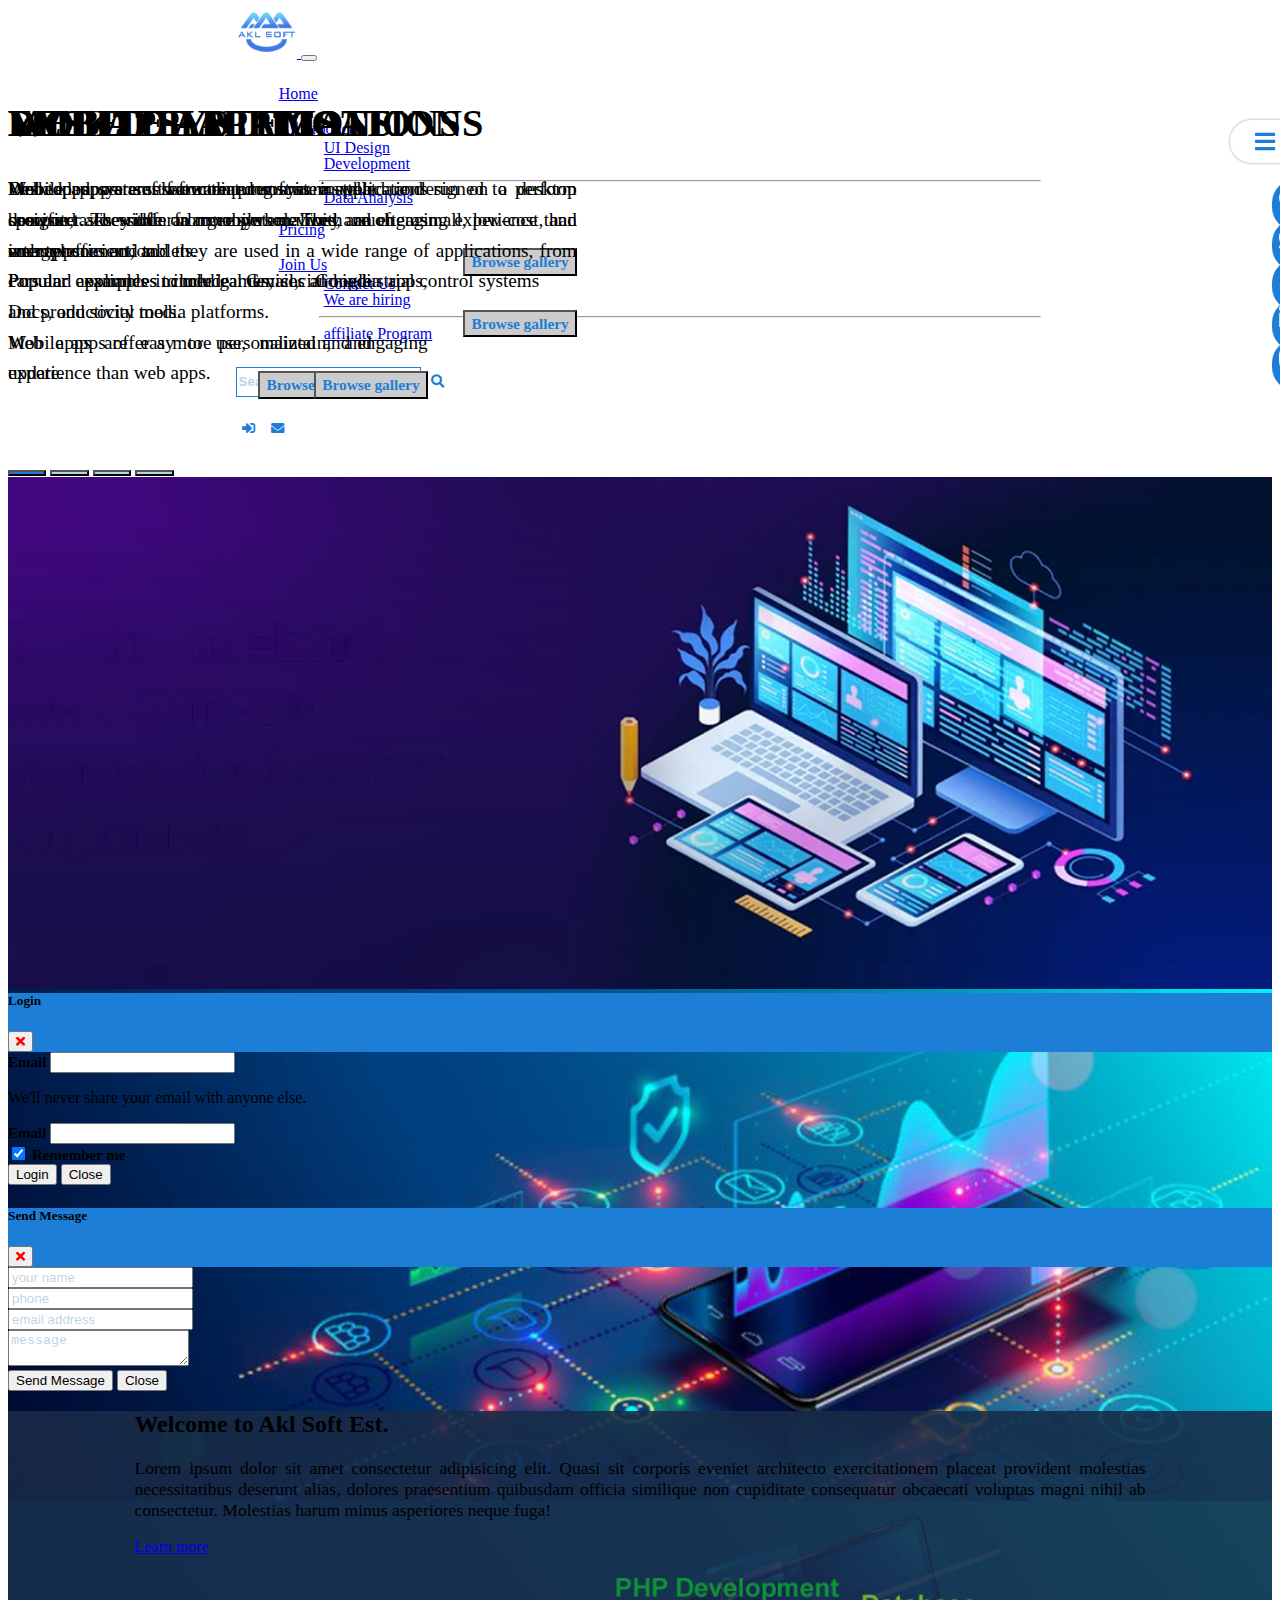
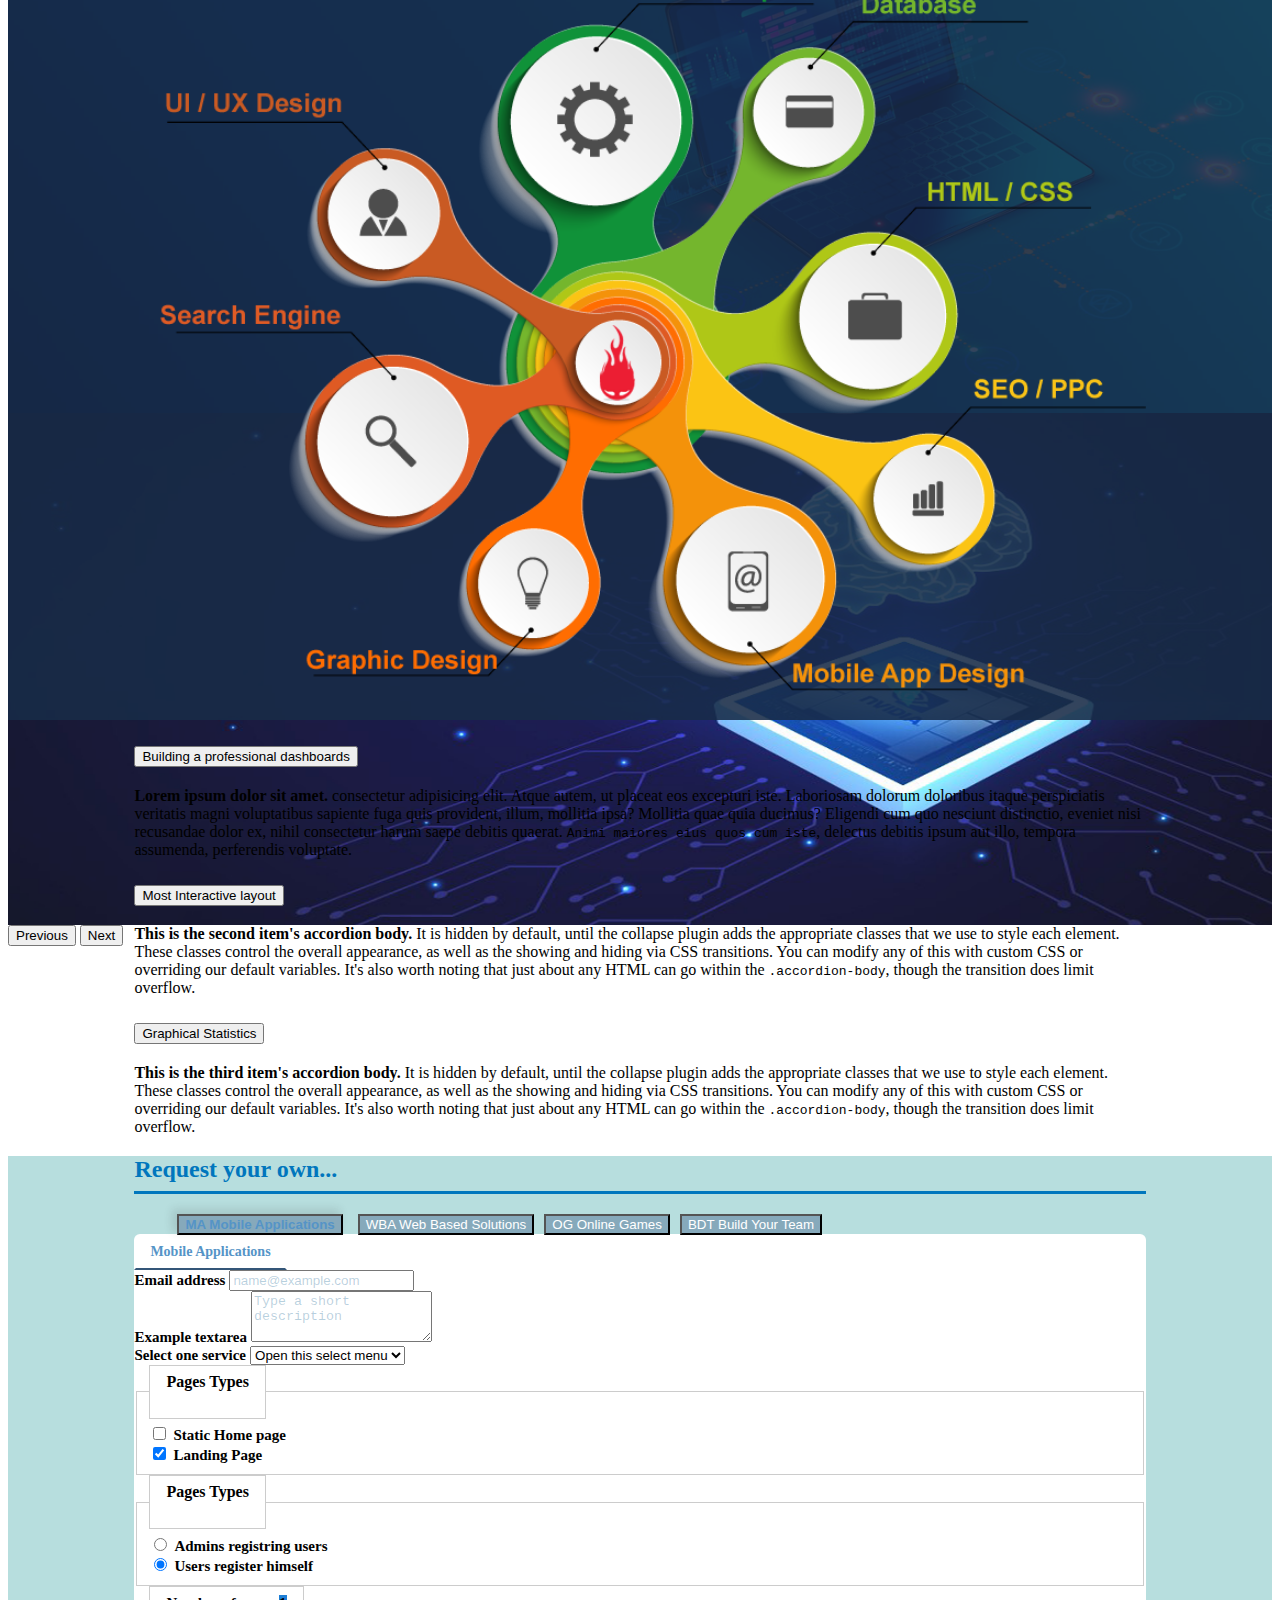
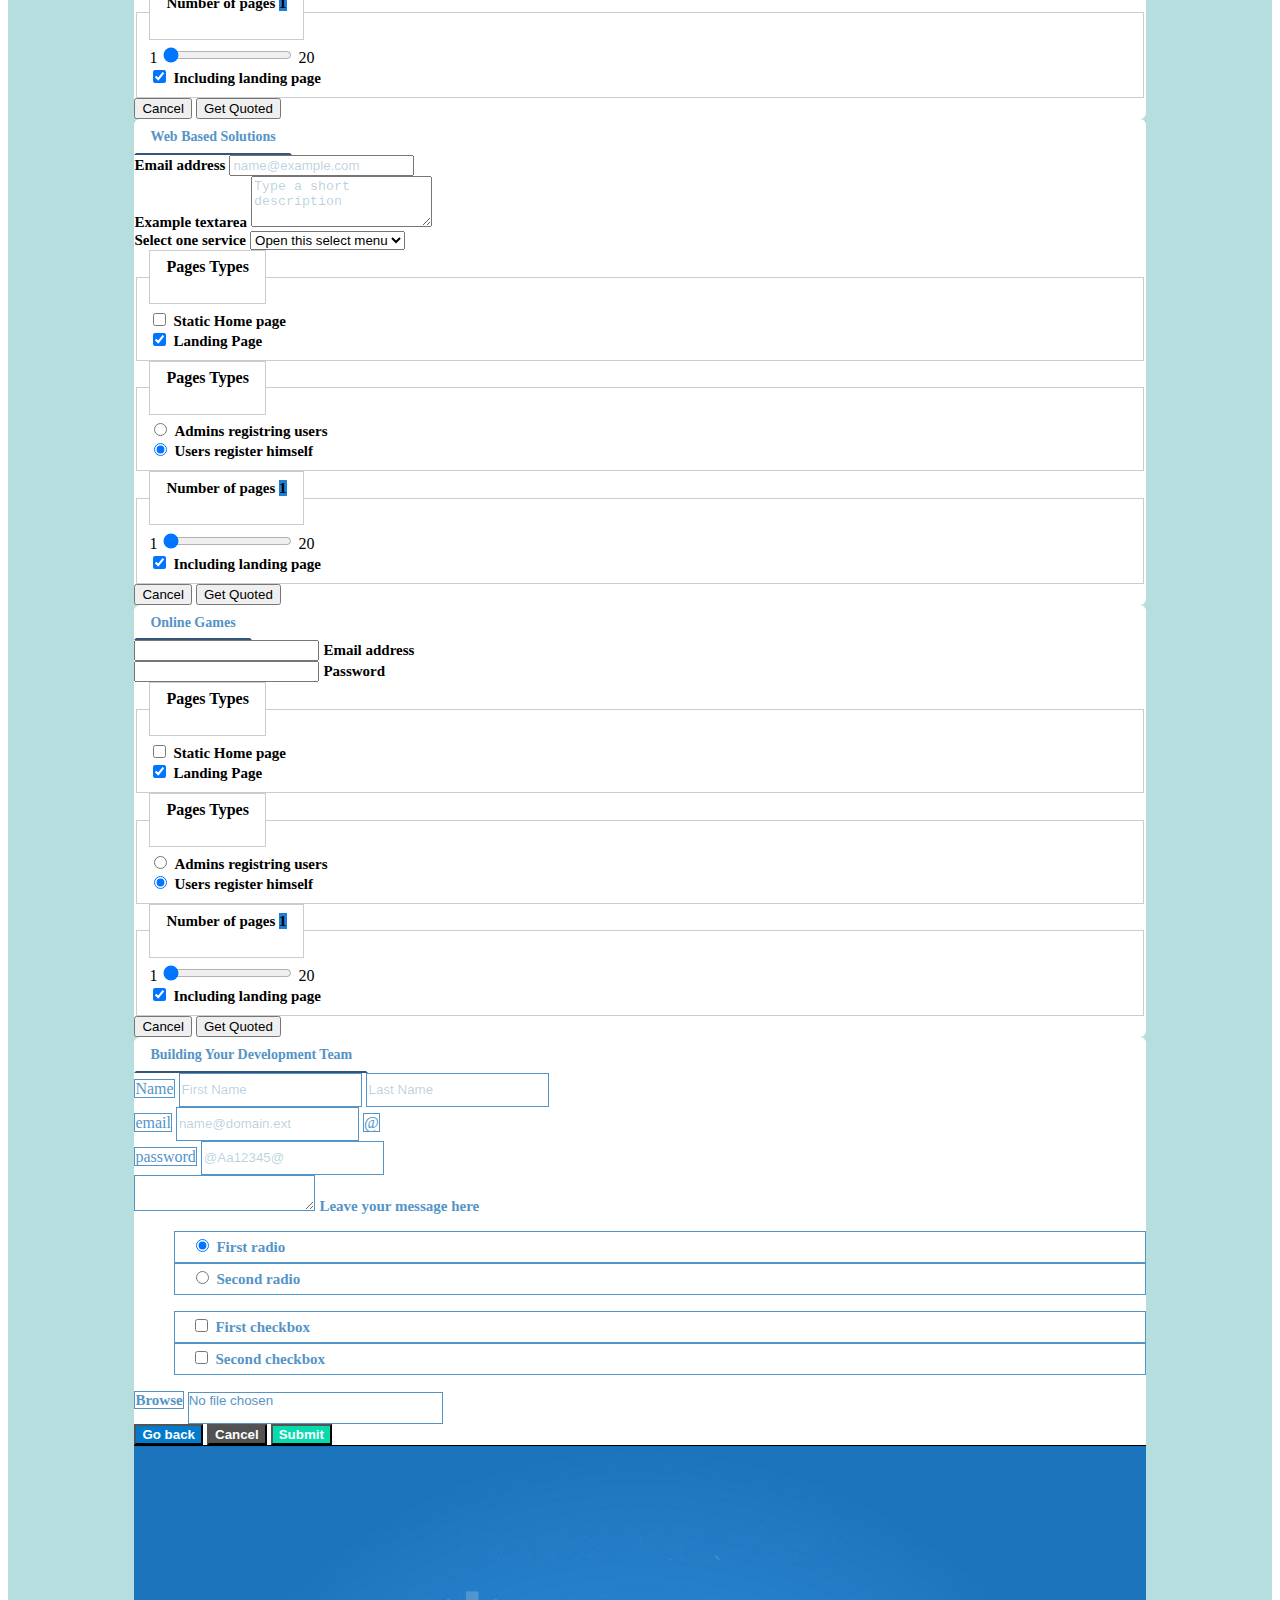
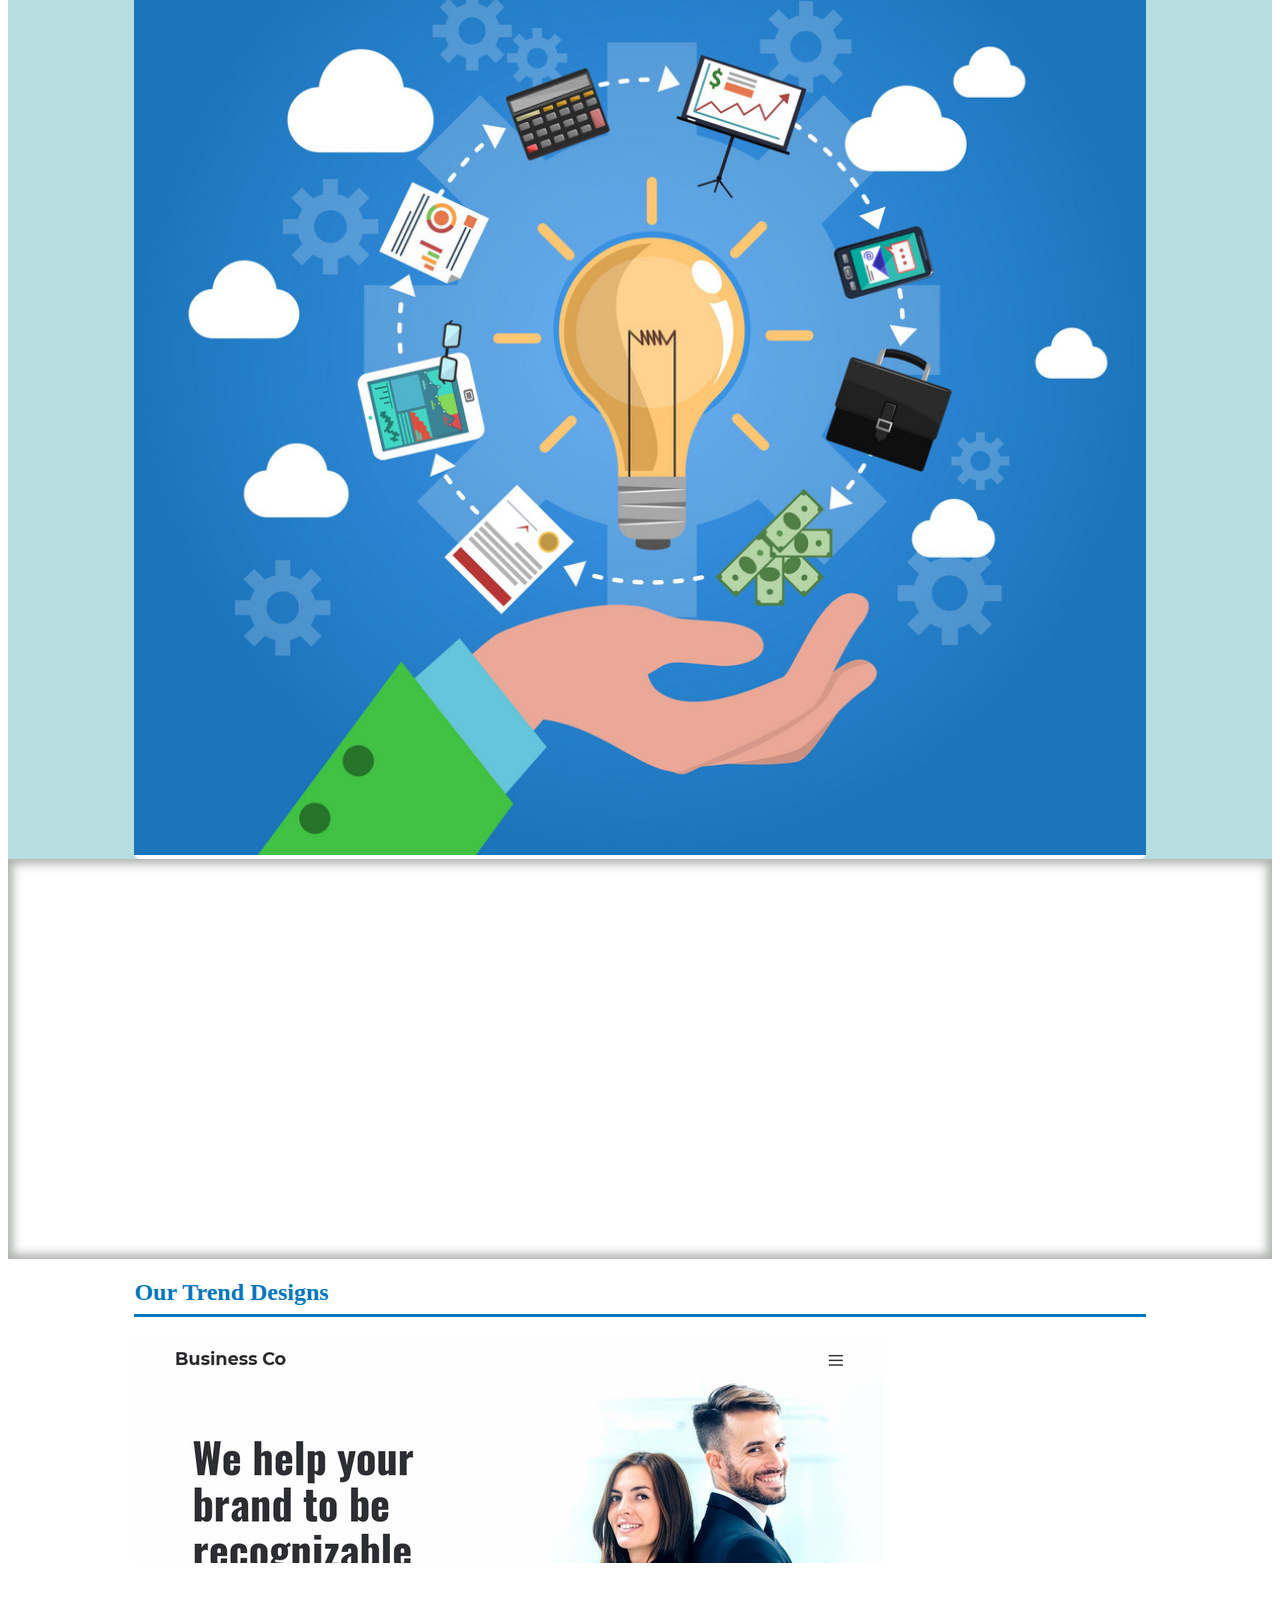
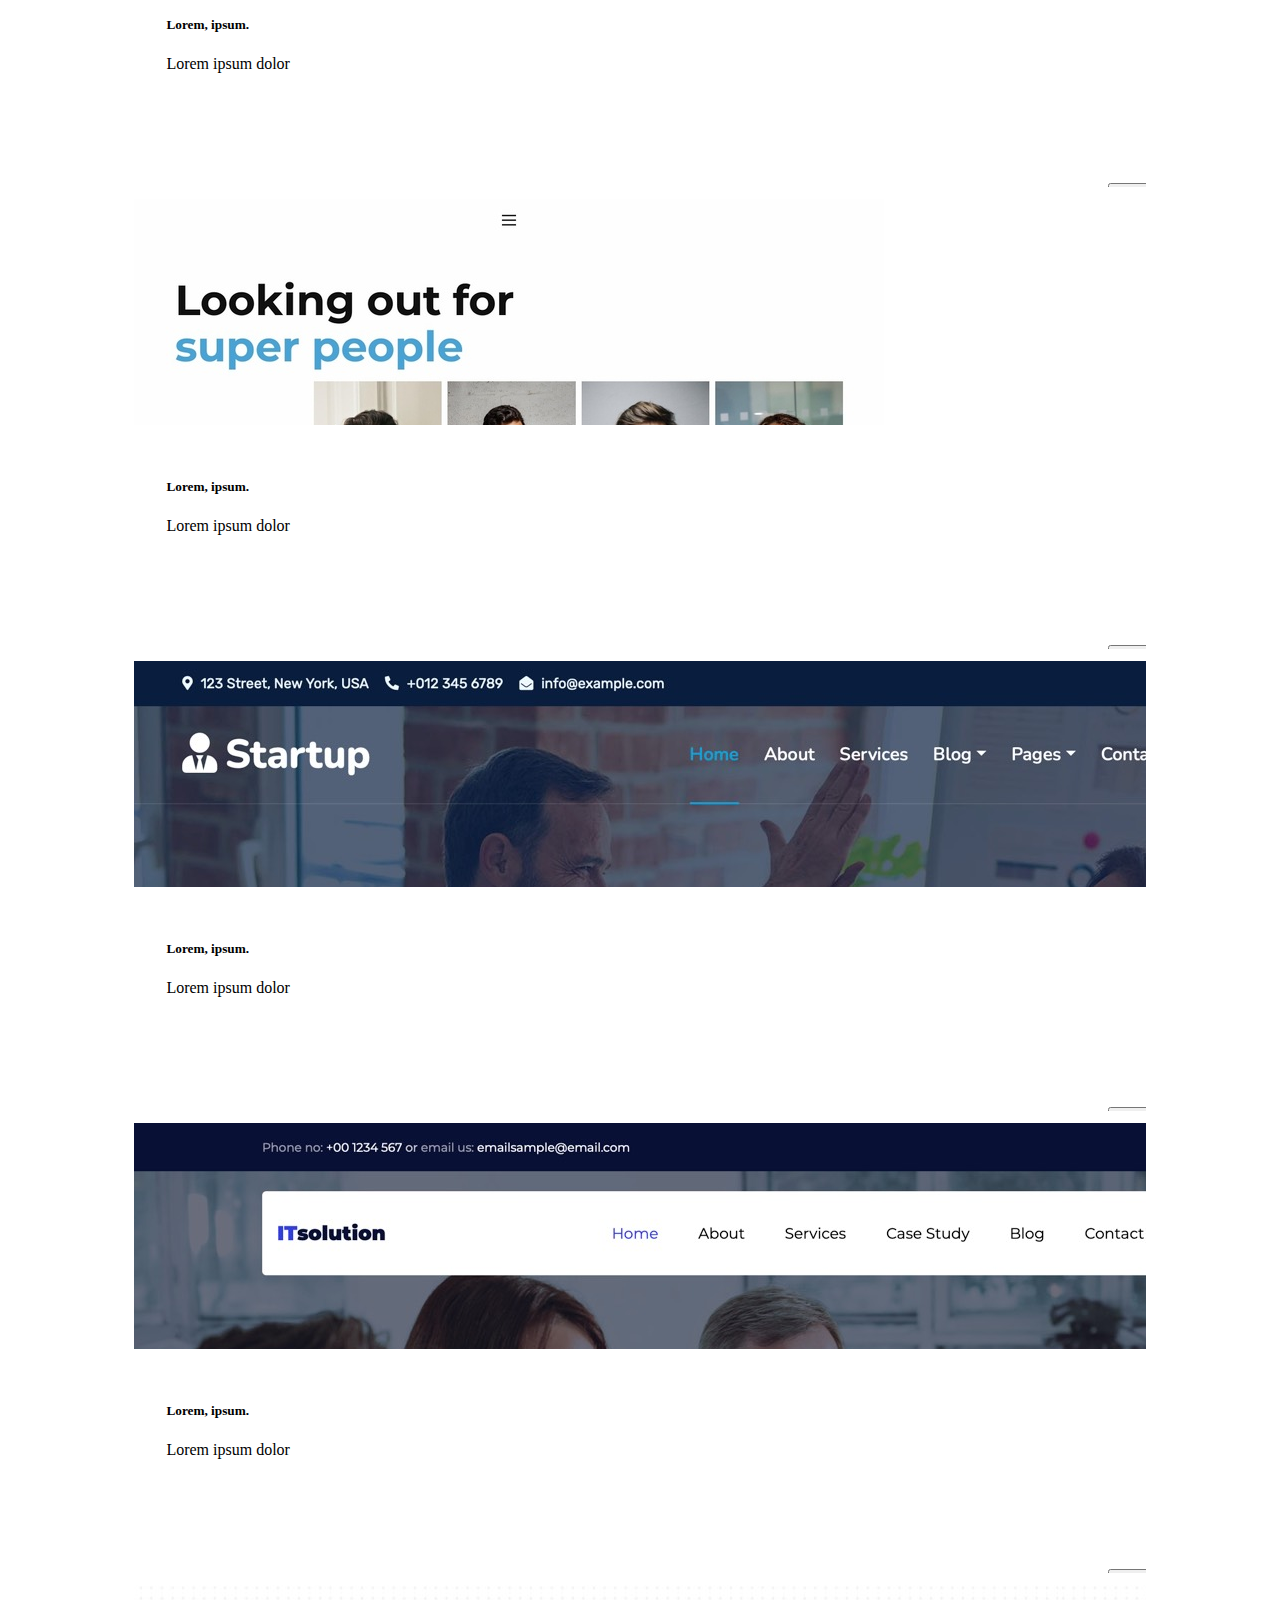
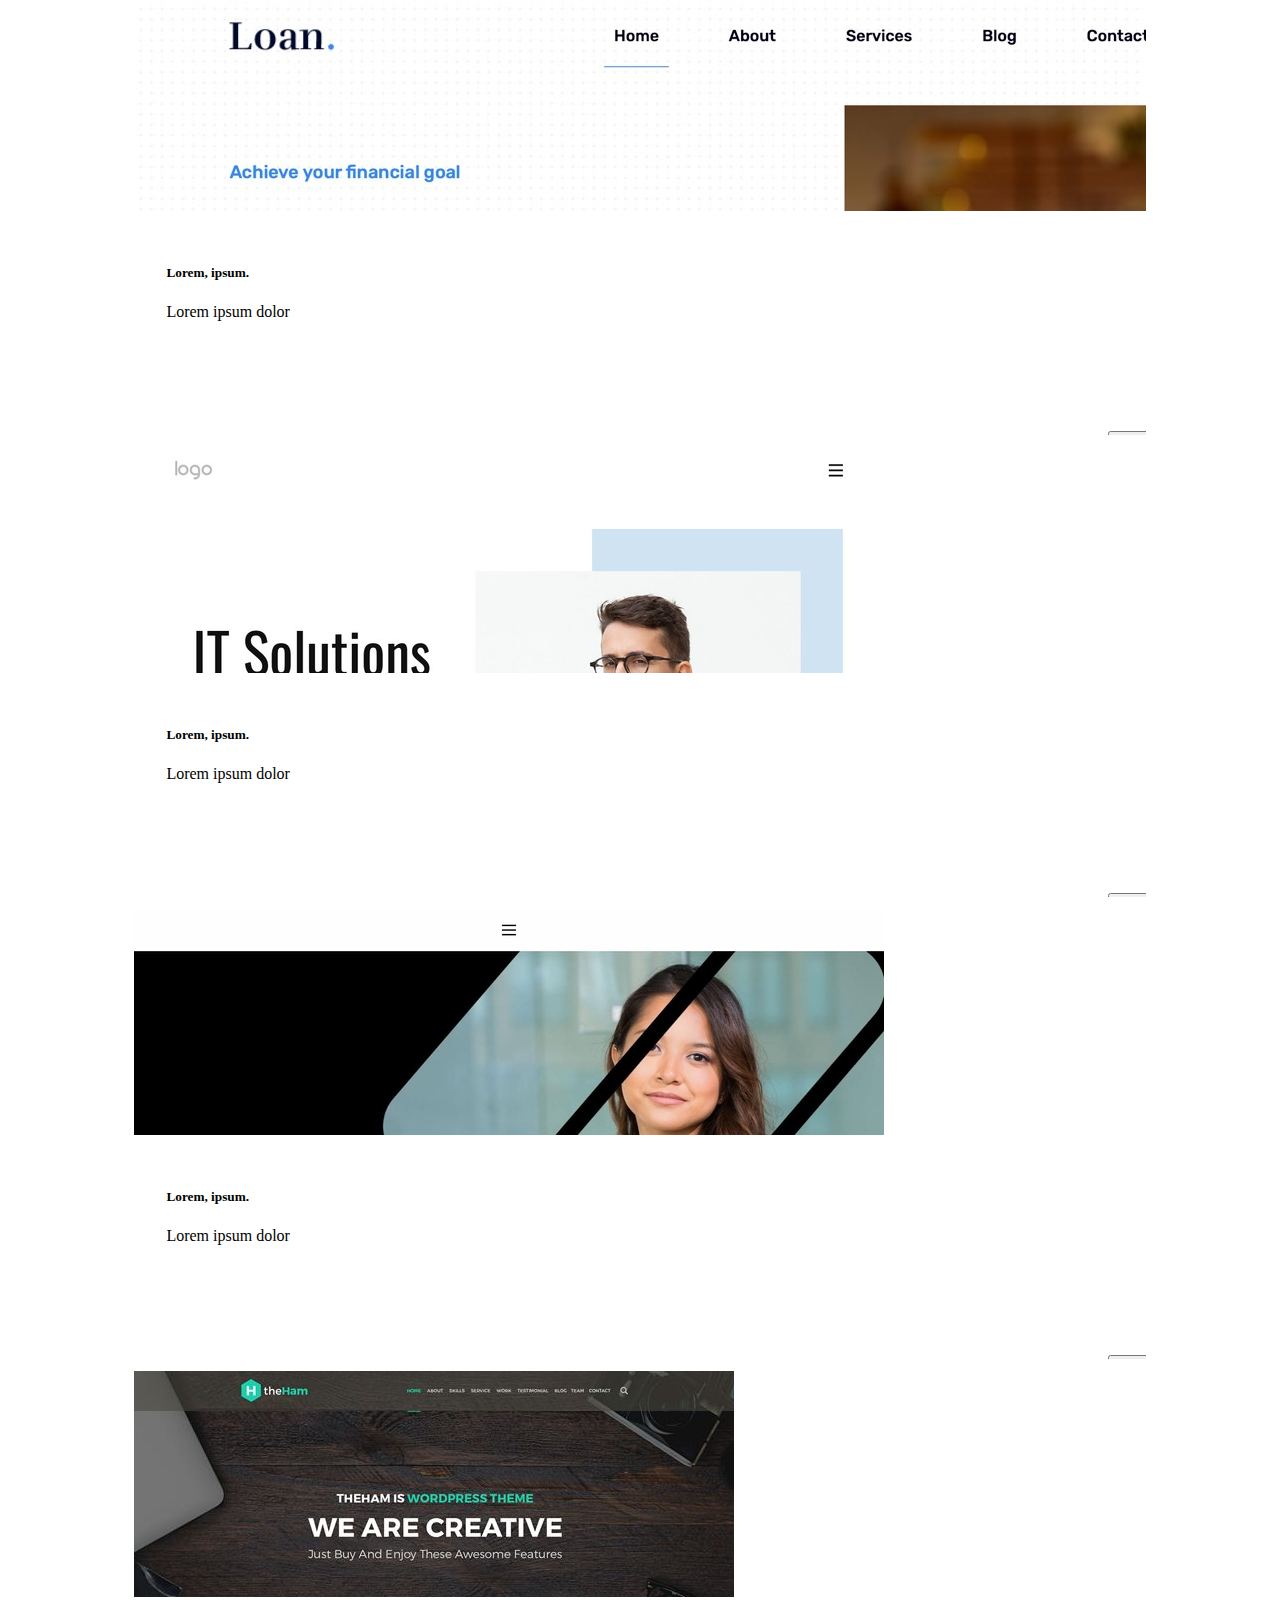
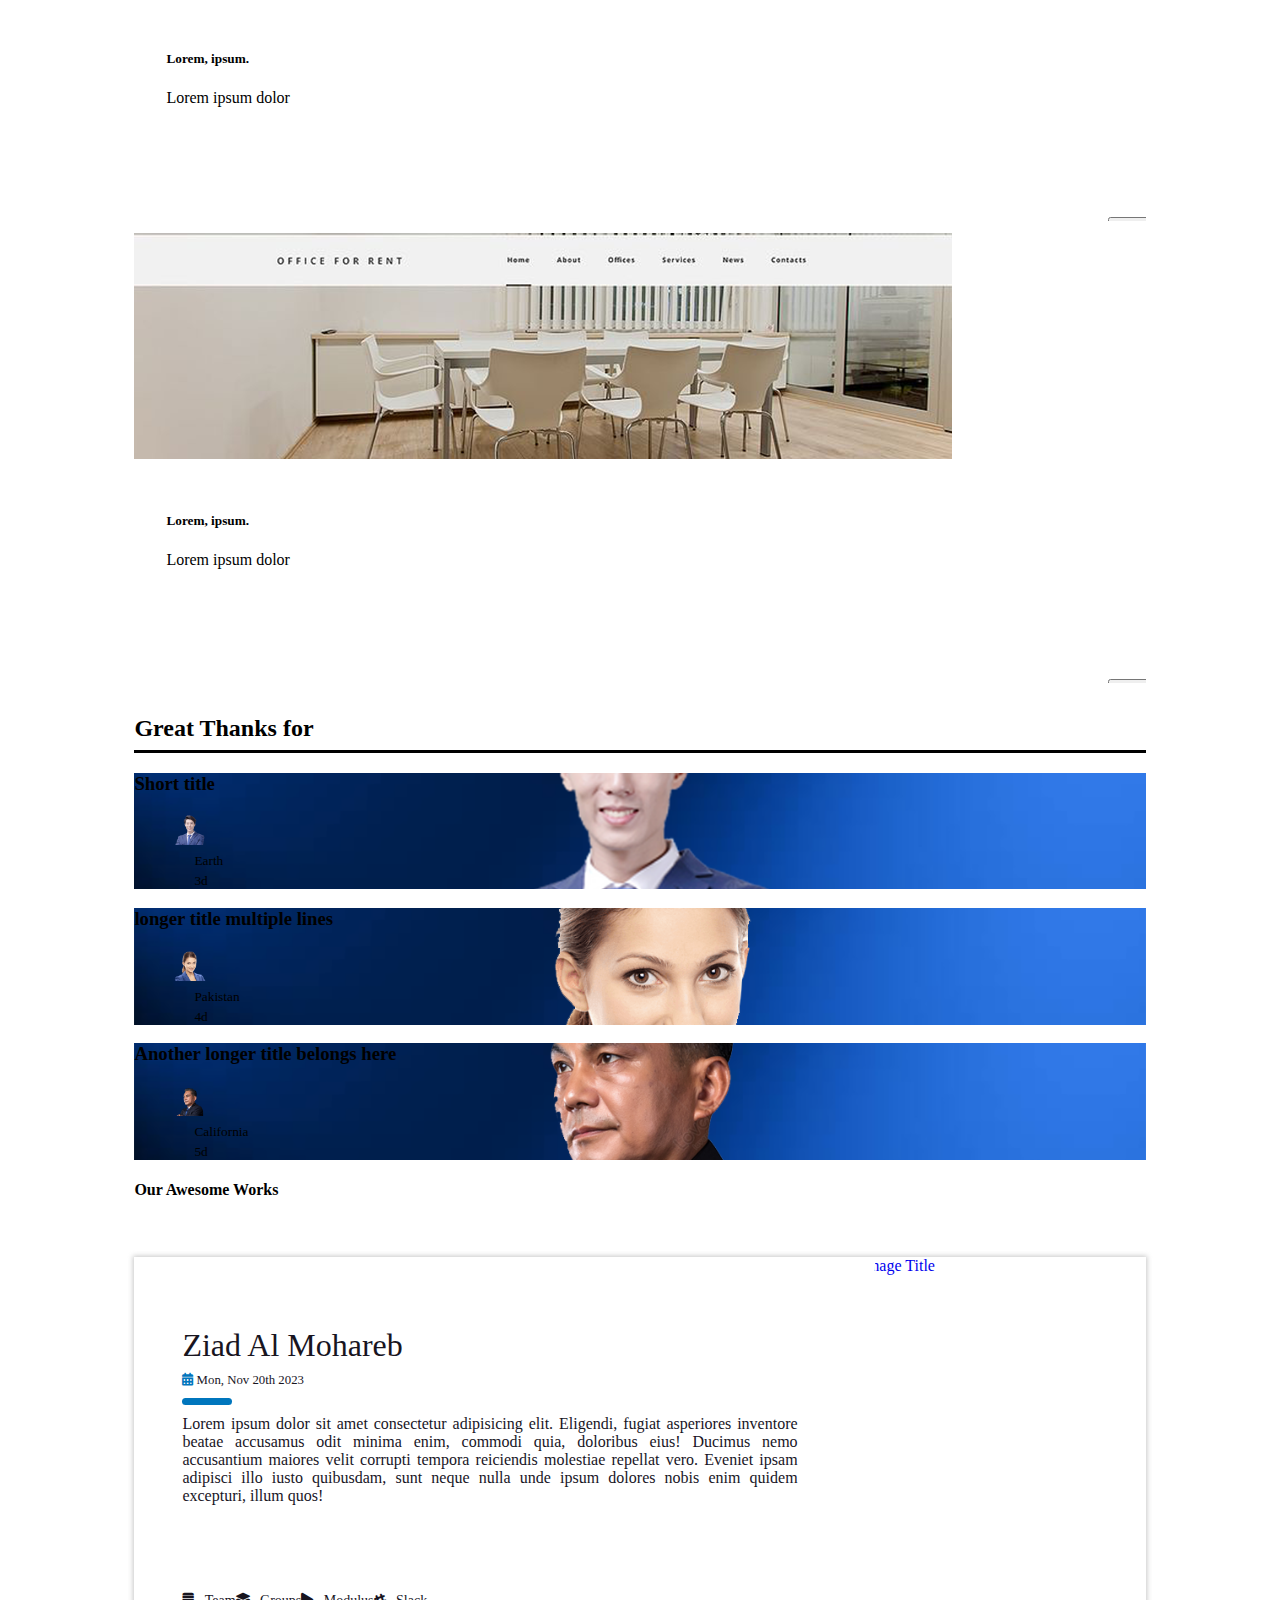
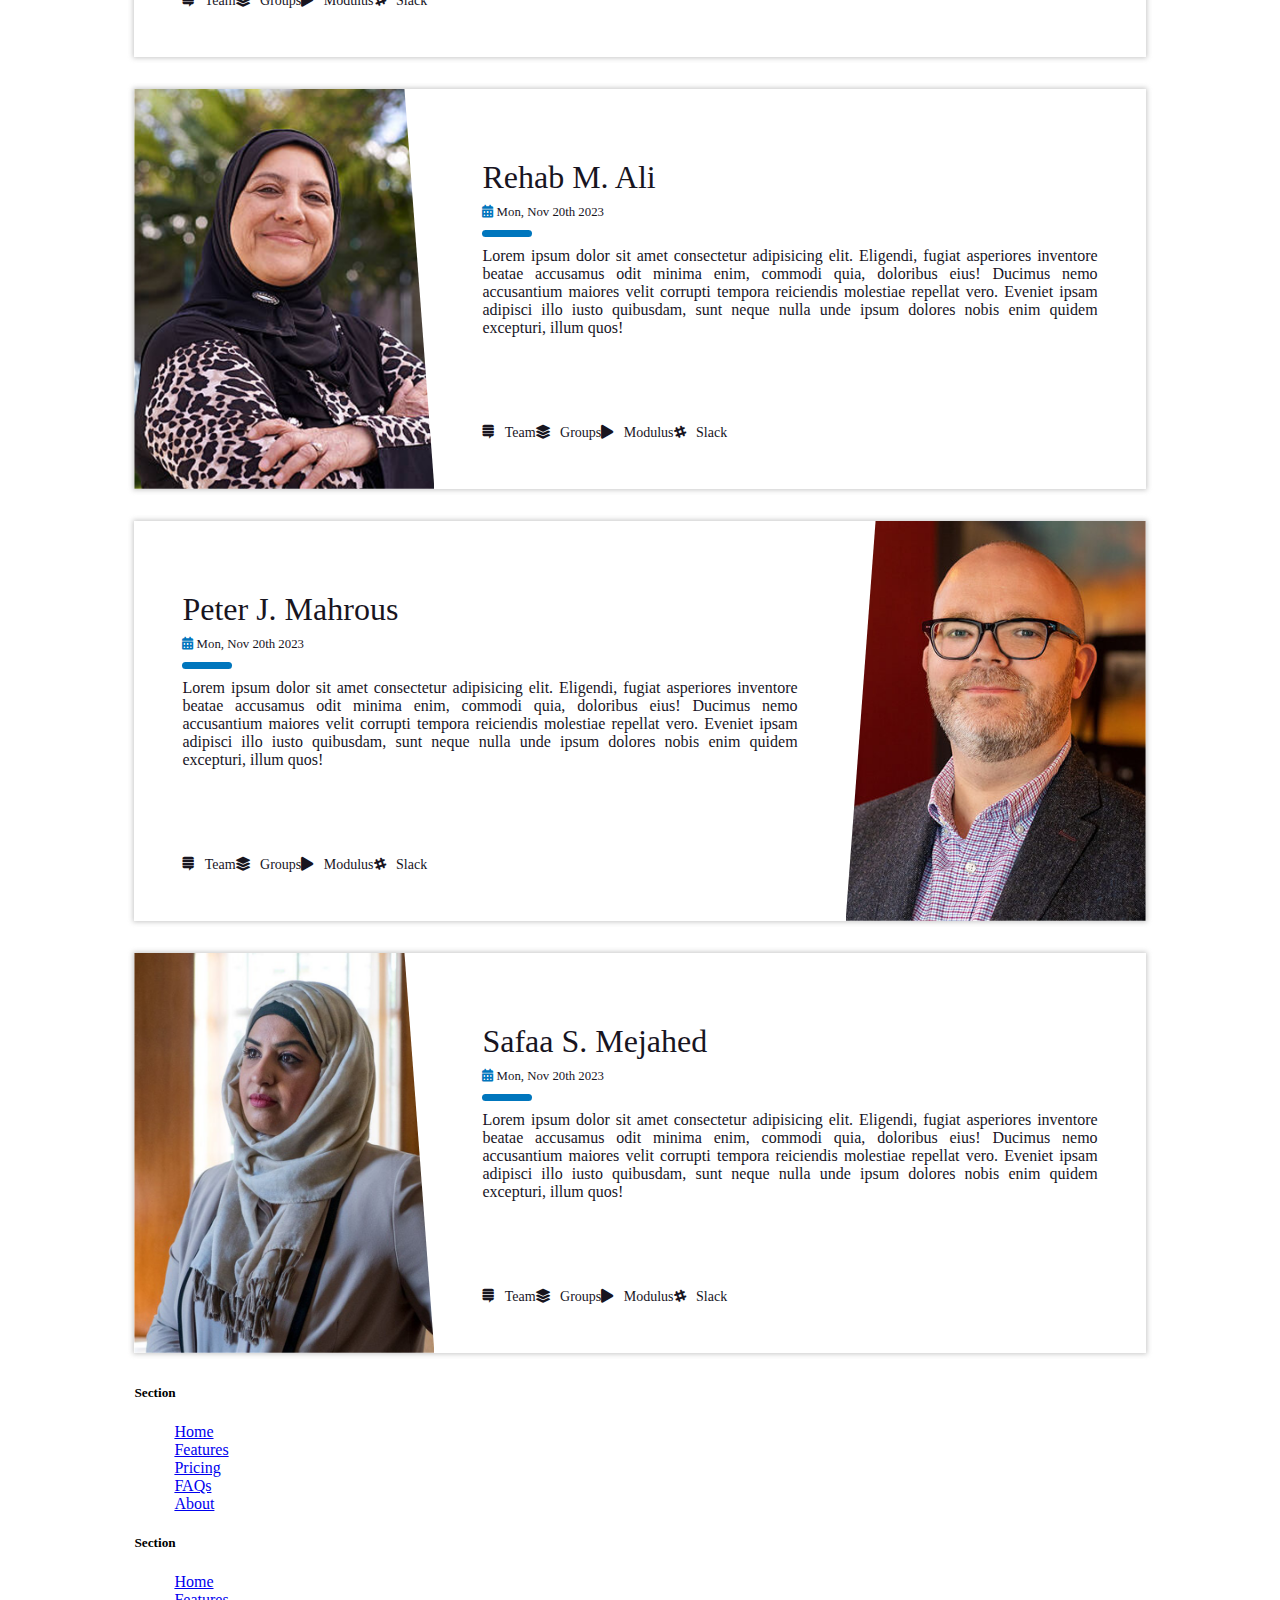
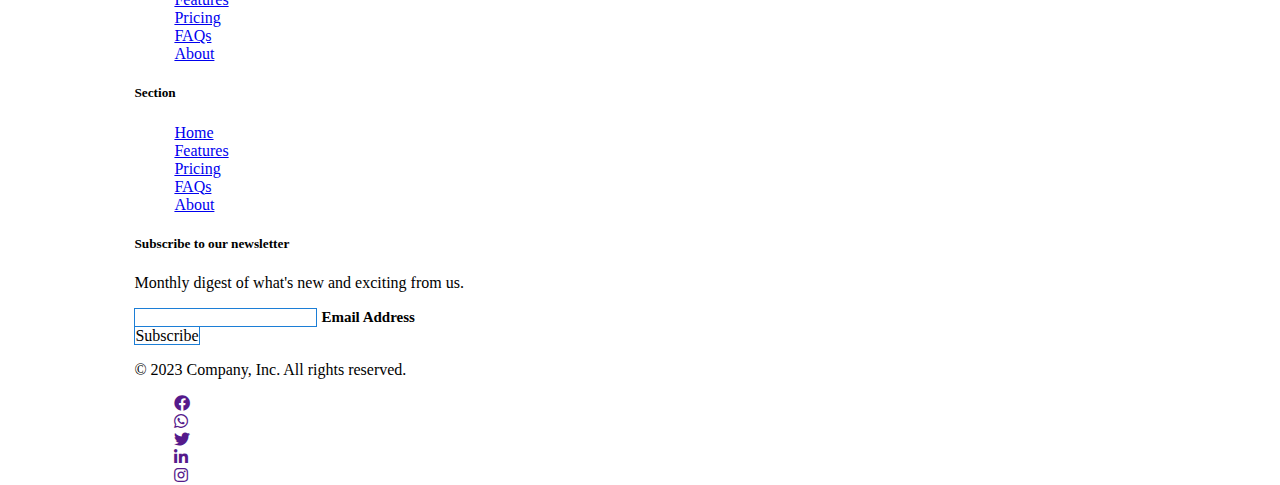
==== commit b4d64917: "Update index.html" ====
--- a/index.html
+++ b/index.html
@@ -188,12 +188,17 @@
         </div> <!-- /modal-dialog -->
     </div> <!-- /modal -->
    
-    <div class="modal fade" id="searchModal" tabindex="-1" aria-labelledby="searchModalLabel" aria-hidden="true">
+    <div class="modal fade" id="searchModal" data-bs-backdrop="static" data-bs-keyboard="false" tabindex="-1" 
+    aria-labelledby="searchModalLabel" aria-hidden="true">
         <div class="modal-dialog">
             <div class="modal-content">
+                <div class="modal-header bg-primary text-light">
+                    <h5 class="modal-title" id="staticBackdropLabel">Send Message</h5>
+                    <button type="button" class="btn text-danger font-weight-bold" data-bs-dismiss="modal"><i class="fa fa-times"></i></button>
+                </div>
                 
+                <form>
                 <div class="modal-body">
-                    <form>
                         <div class=" input mb-4">
                             <input type="text" placeholder="your name" class="form-control" id="recipient-name">
                         </div>
@@ -207,15 +212,12 @@
                             <textarea class="form-control" placeholder="message" id="message-text"></textarea>
                         </div>
                         
-                    </form>
-                </div><!-- Modal Body -->
-
-                <div class="modal-footer">
-                    <button type="button" class="modal-btn">Send message</button>
-                </div>
-
-                <div class="shape-1"></div>
-                <div class="shape-2" ></div>
+                        <div class="button-group mt-3 text-end">
+                            <button type="submit" class="btn btn-outline-success" value="">Send Message</button>
+                            <button type="button" class="btn btn-outline-primary" data-bs-dismiss="modal" value="">Close</button>
+                        </div>
+                    </div><!-- Modal Body -->
+                </form>
 
             </div> <!-- Modal content -->
         </div> <!-- Modal Dialog -->
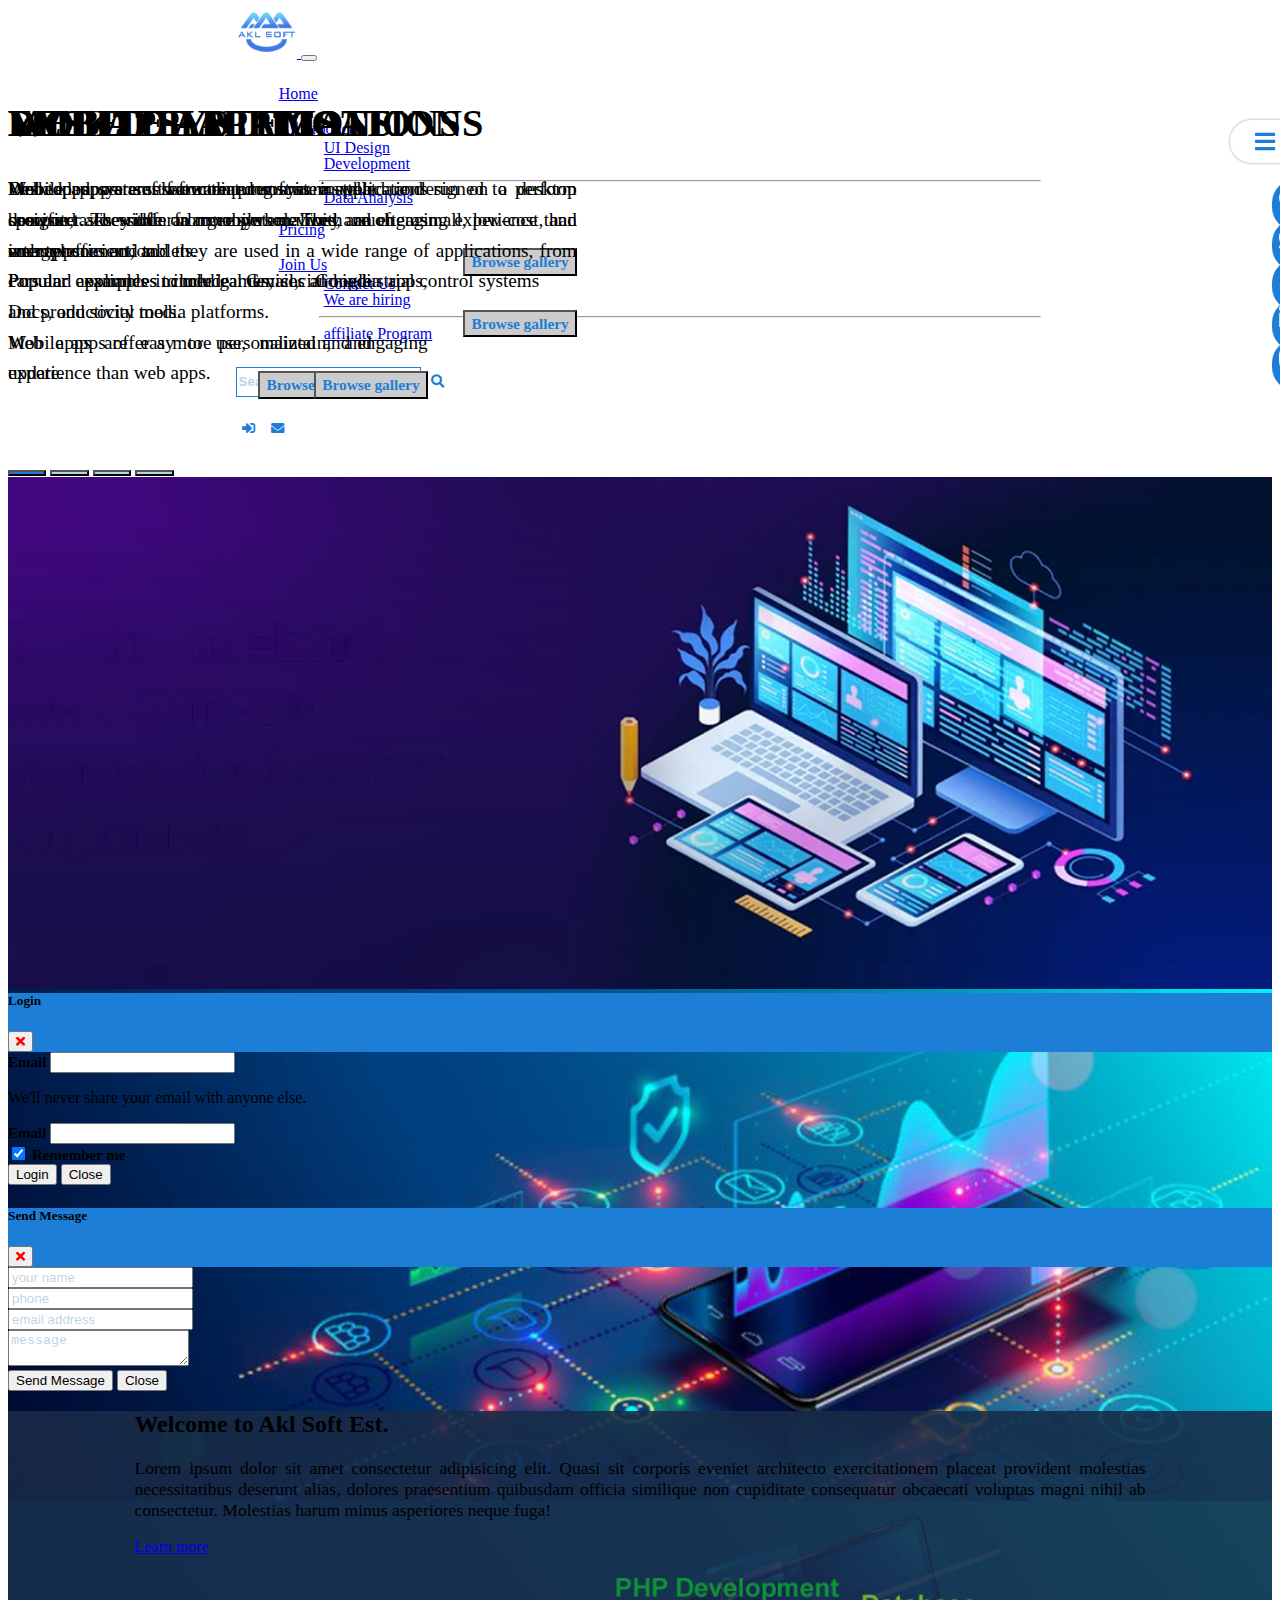
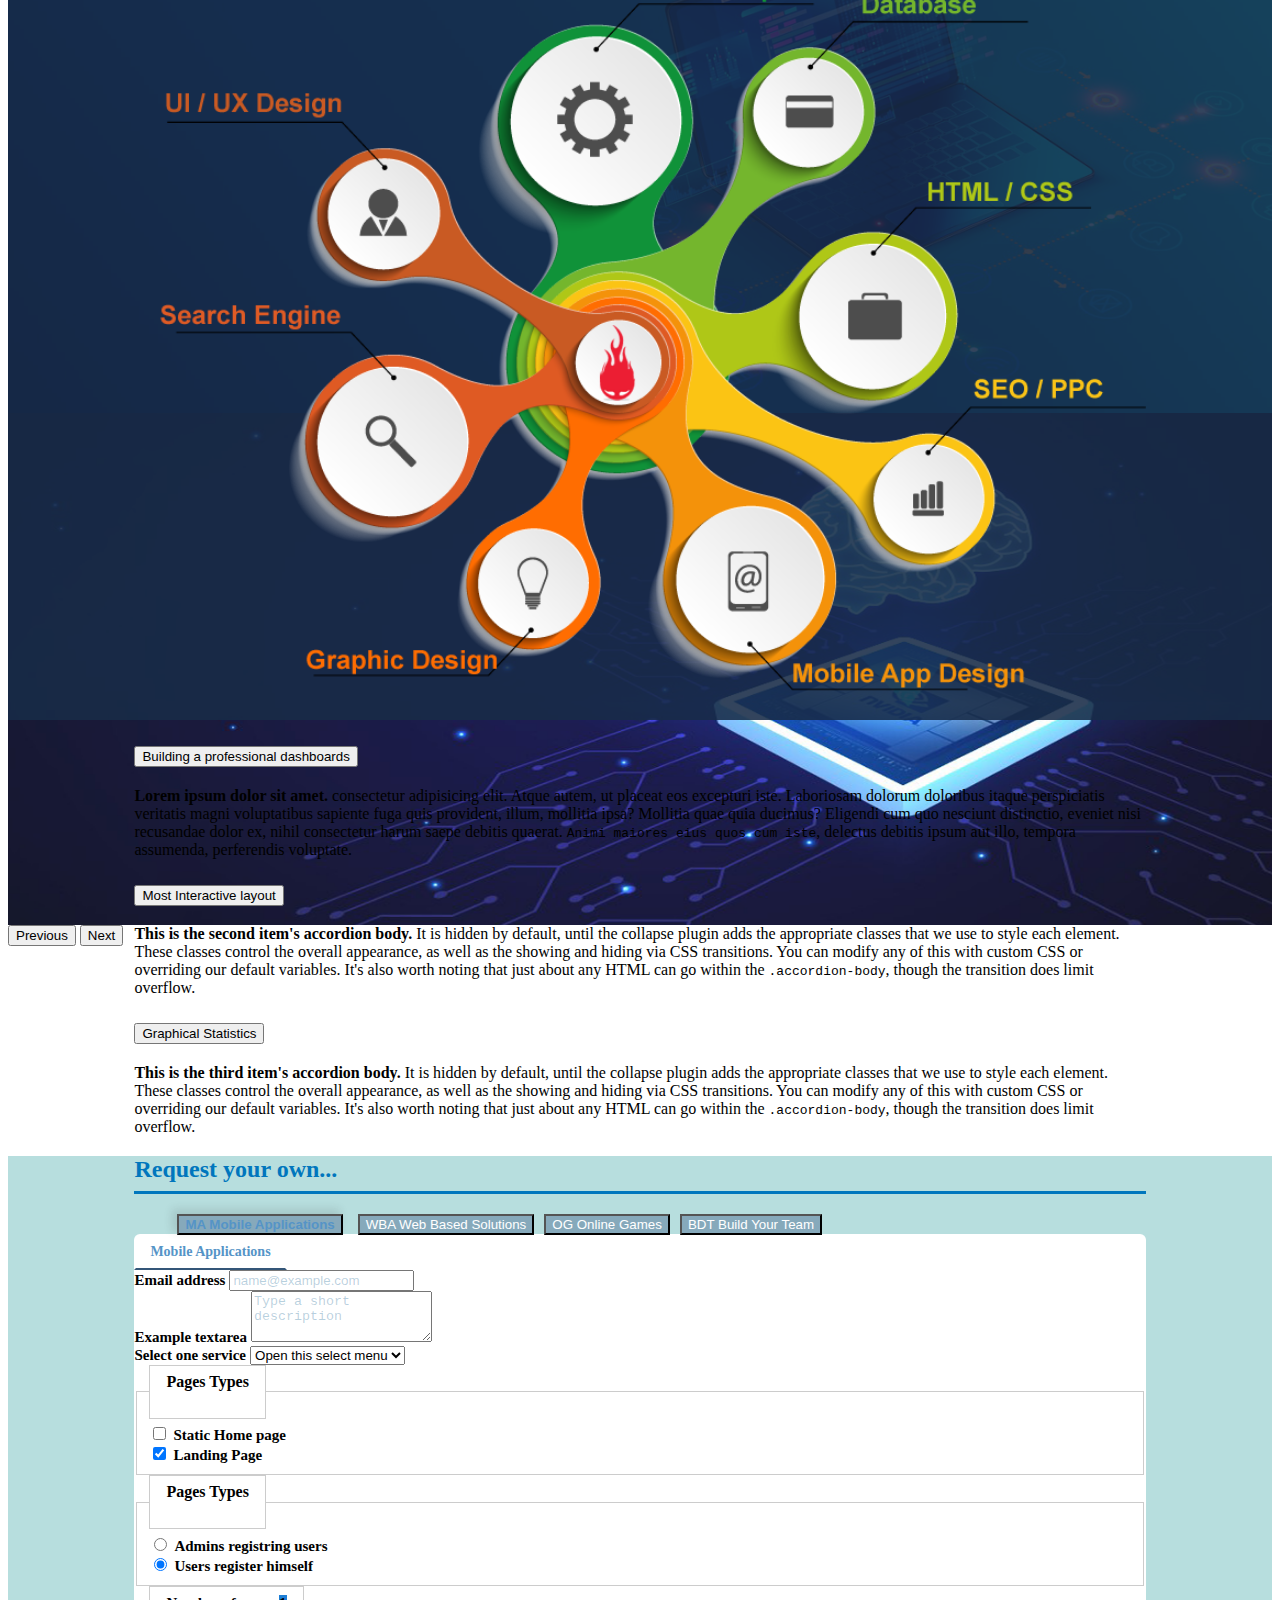
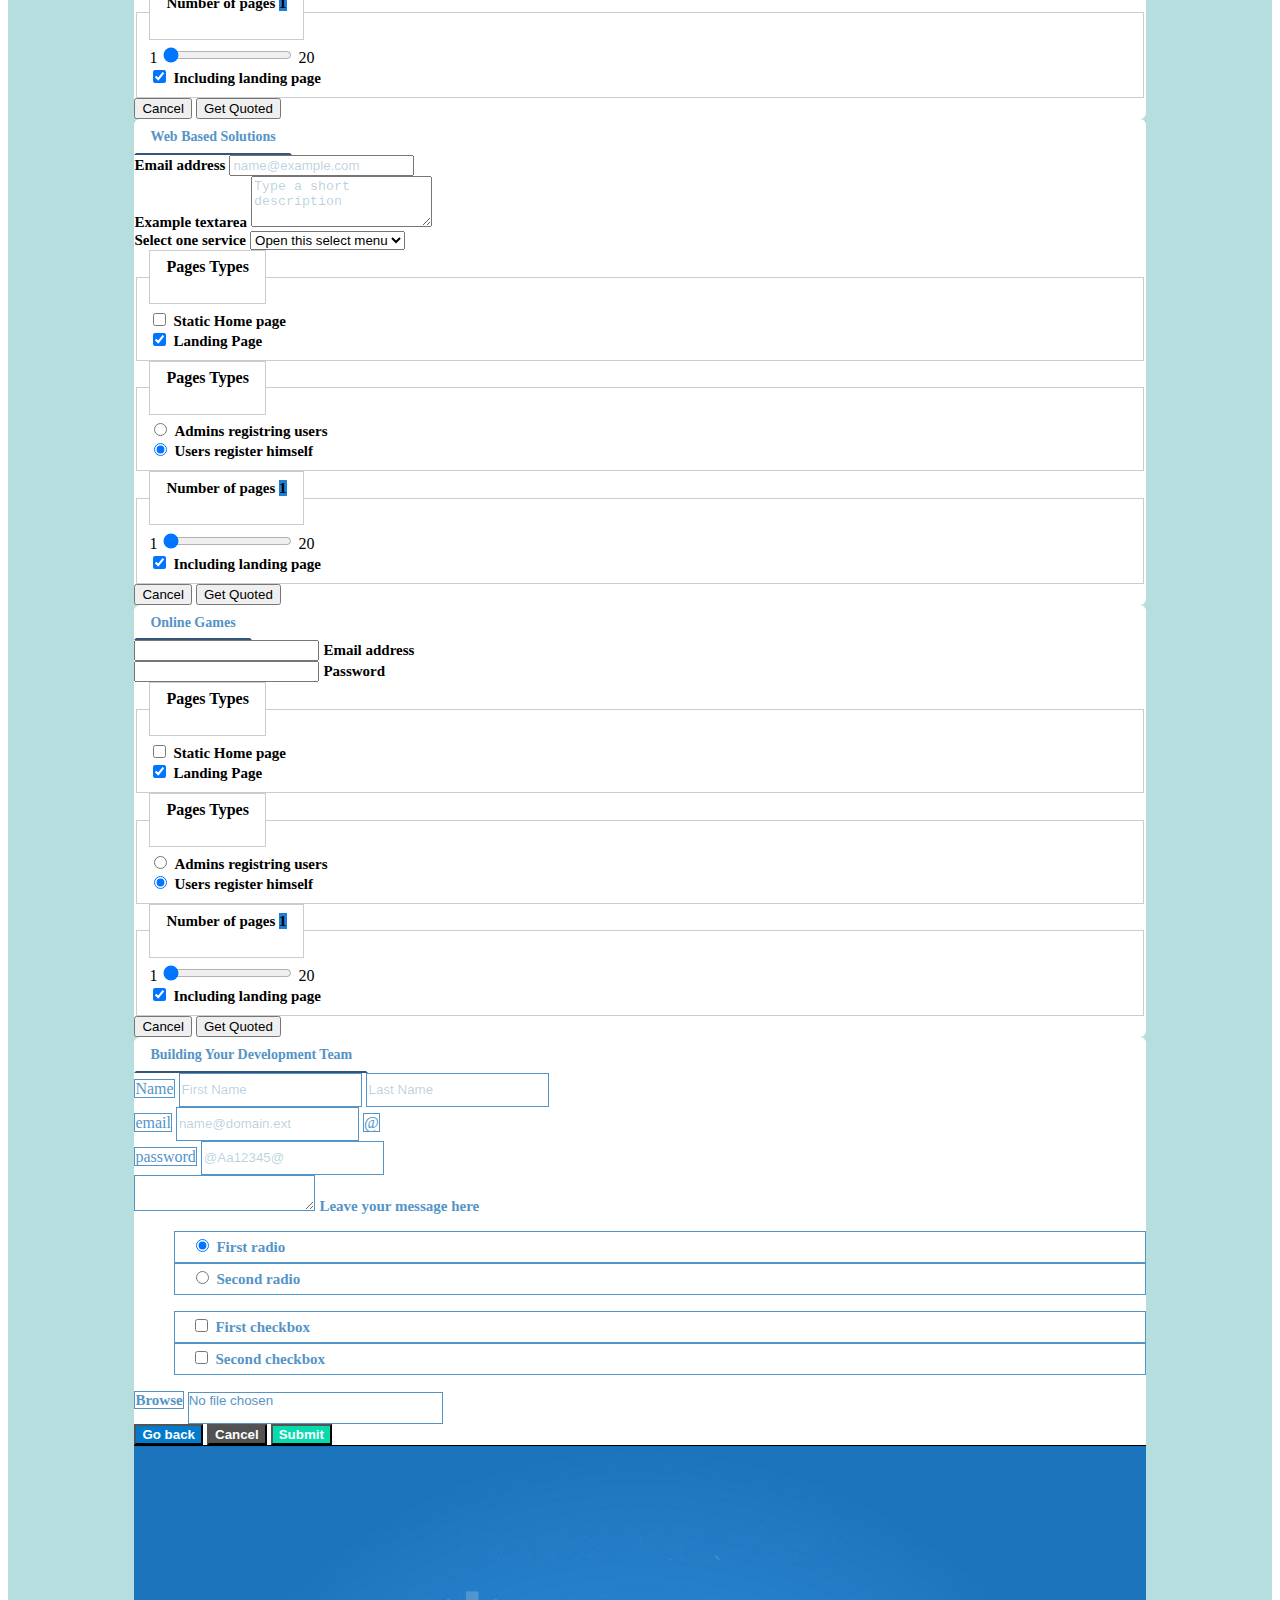
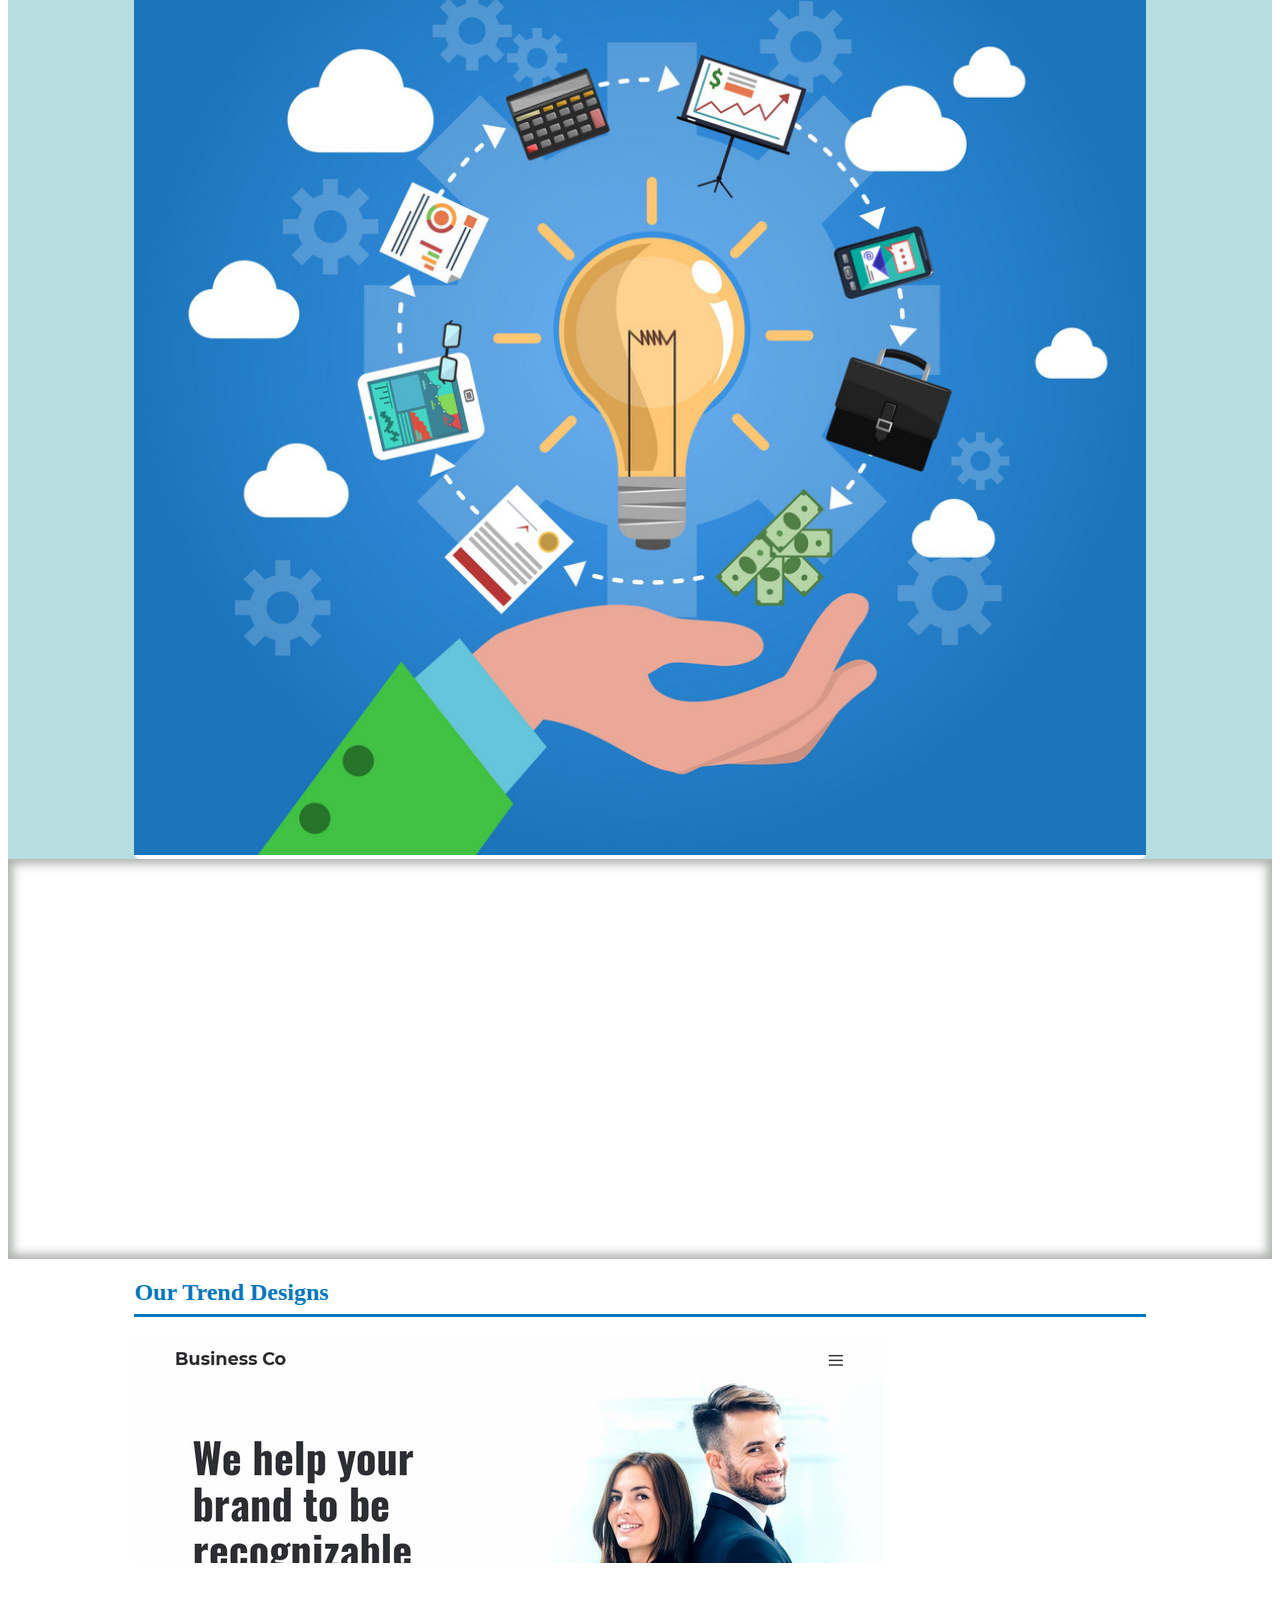
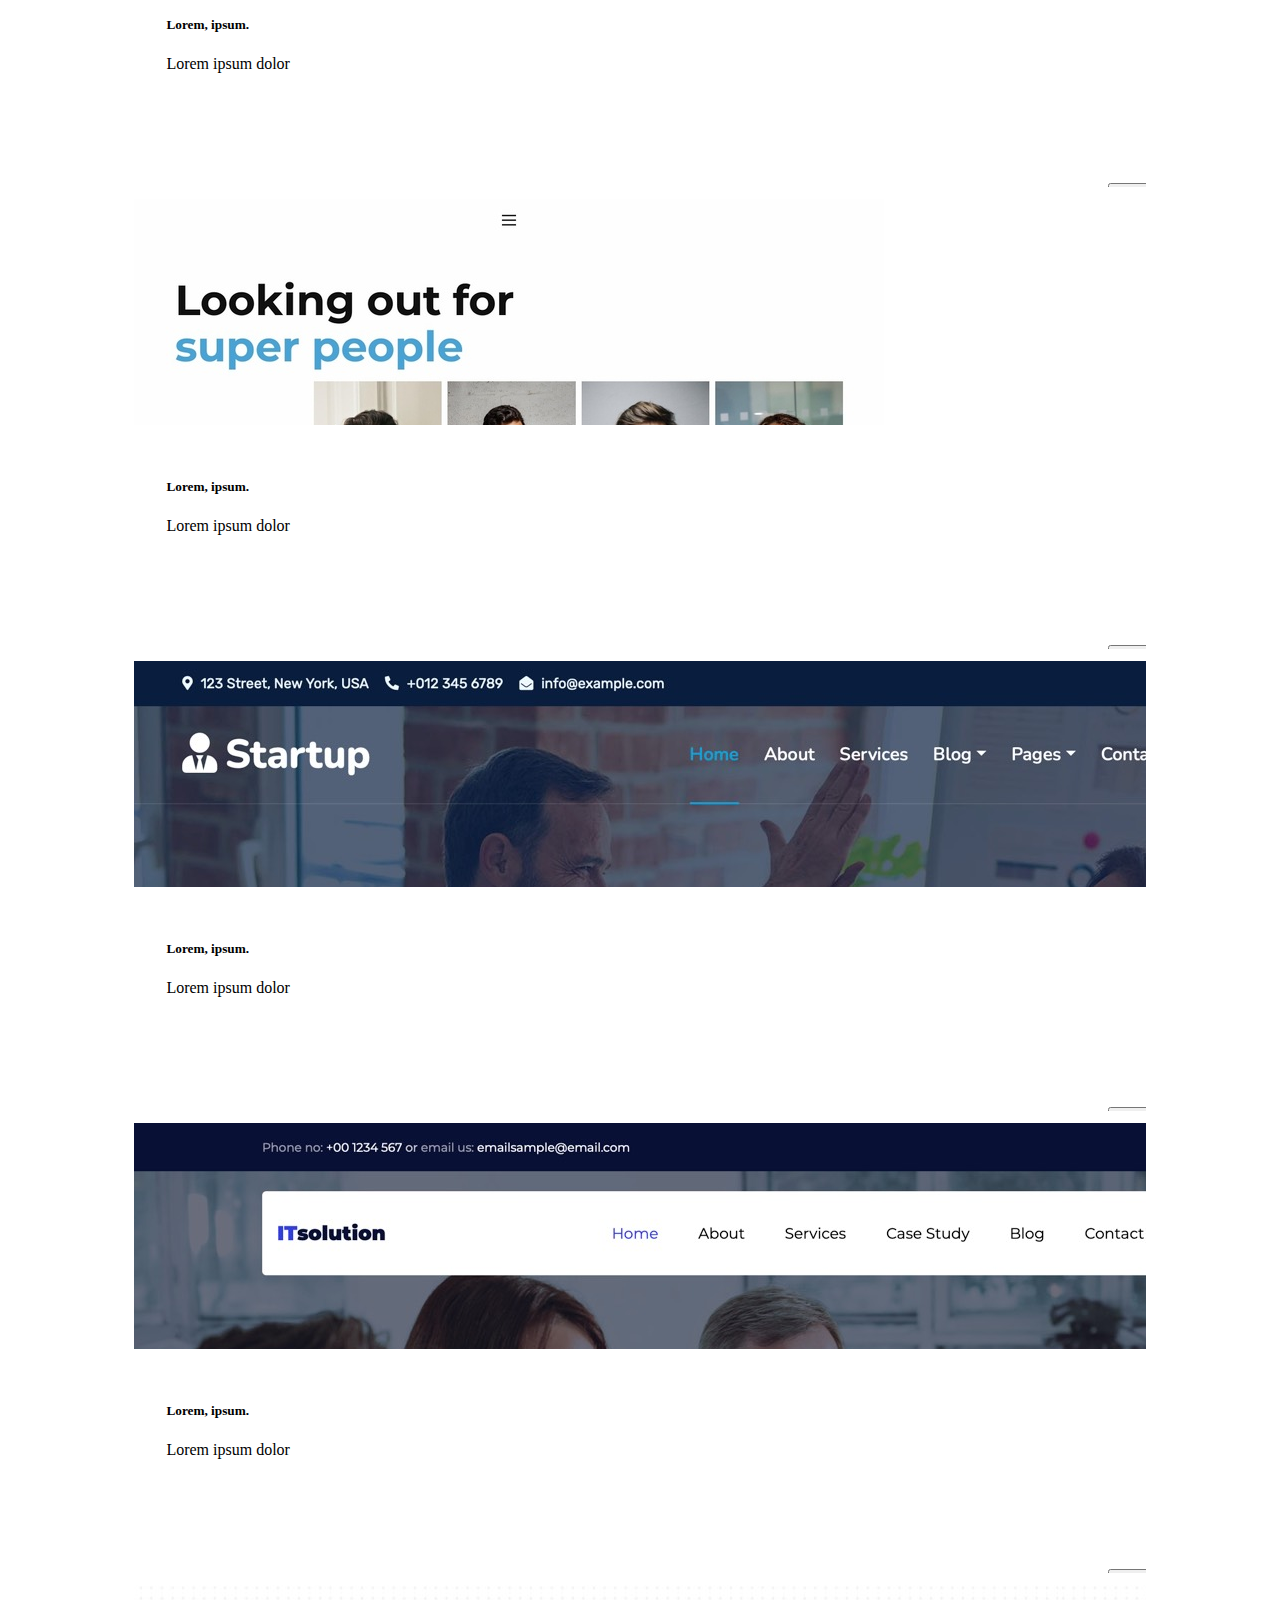
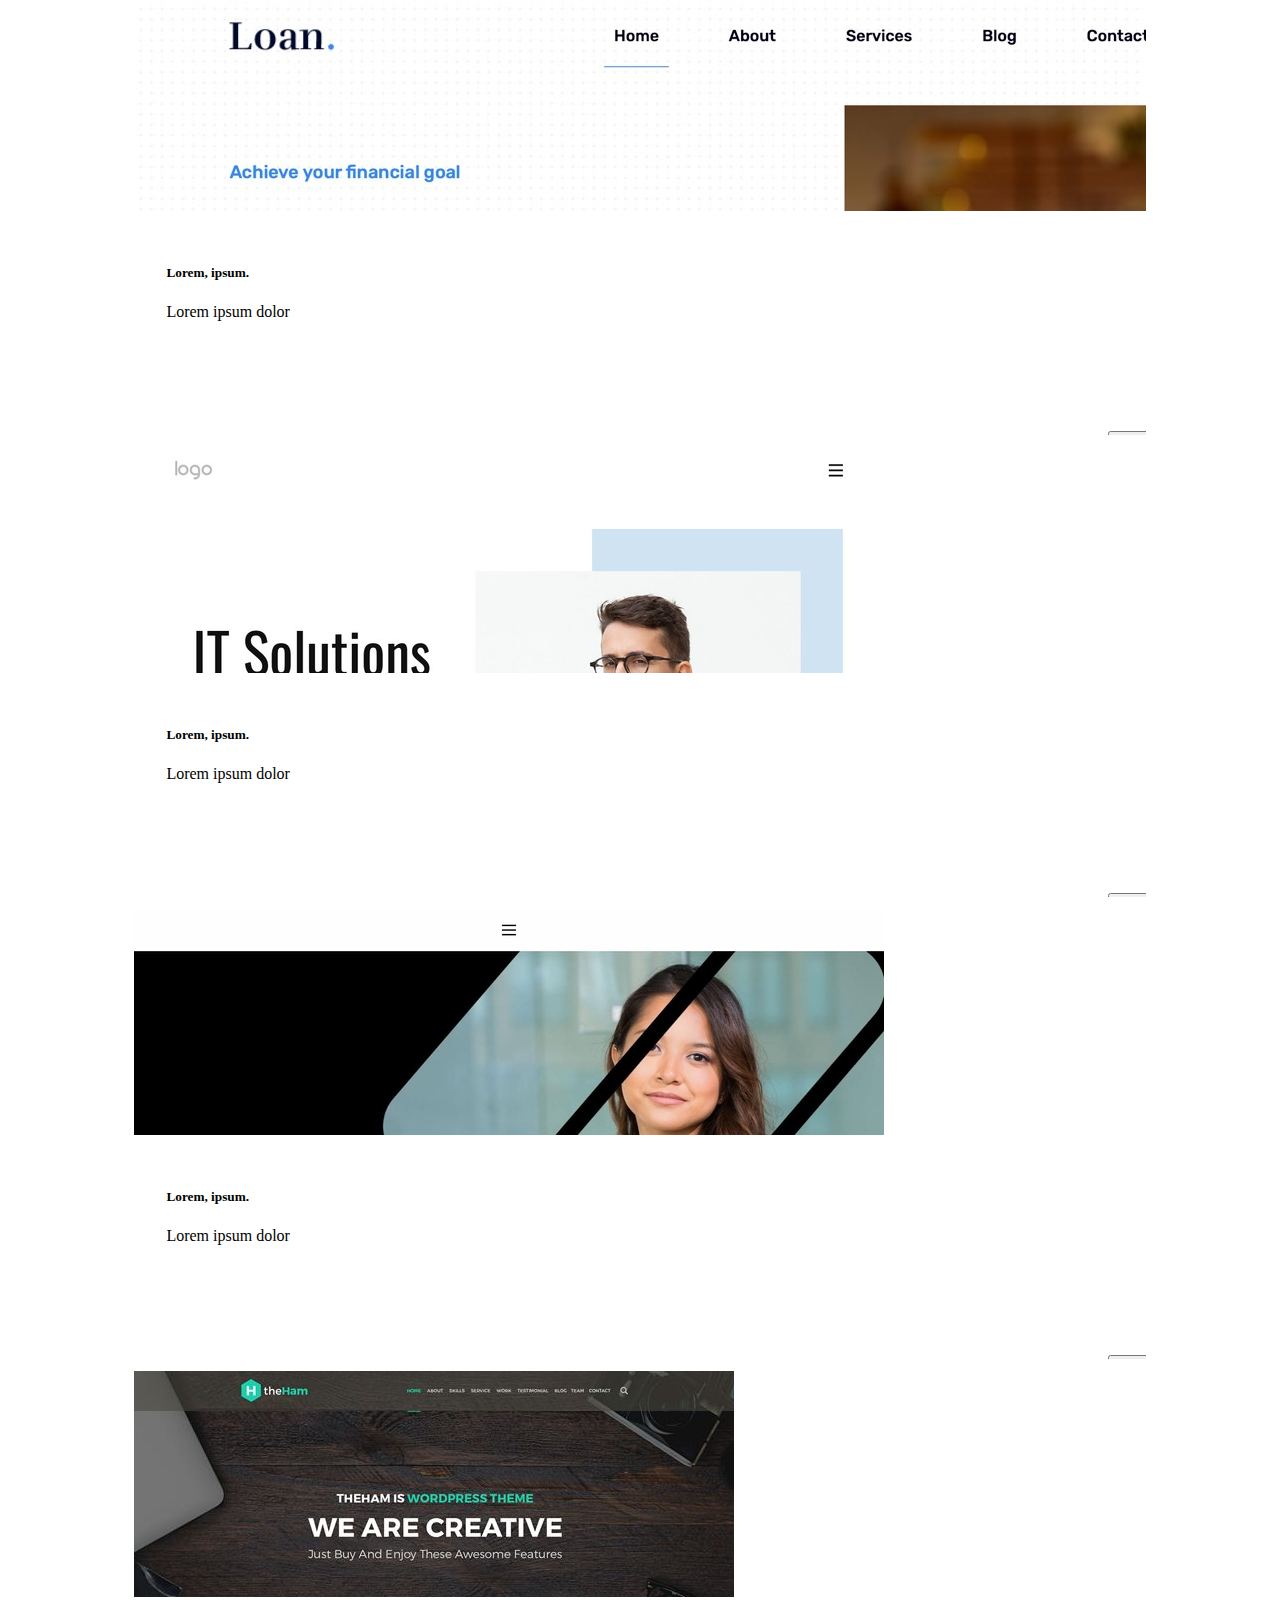
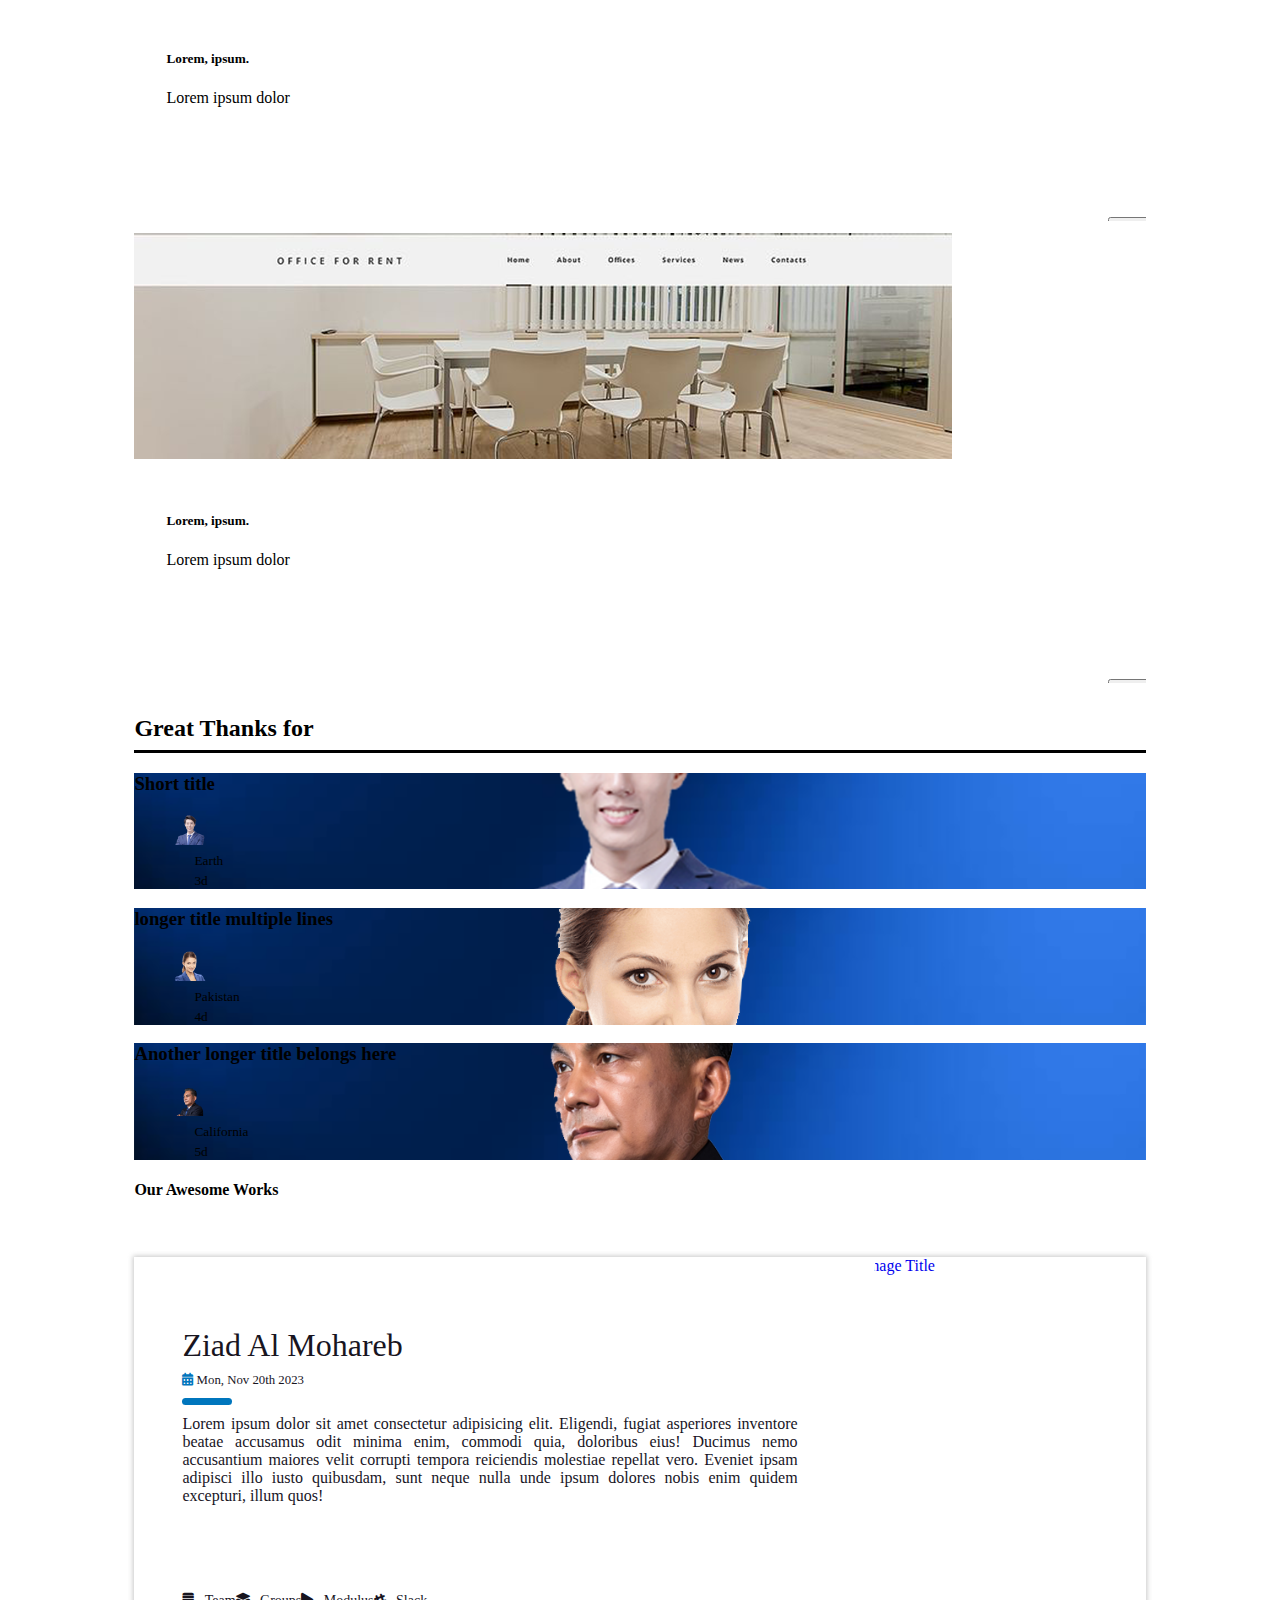
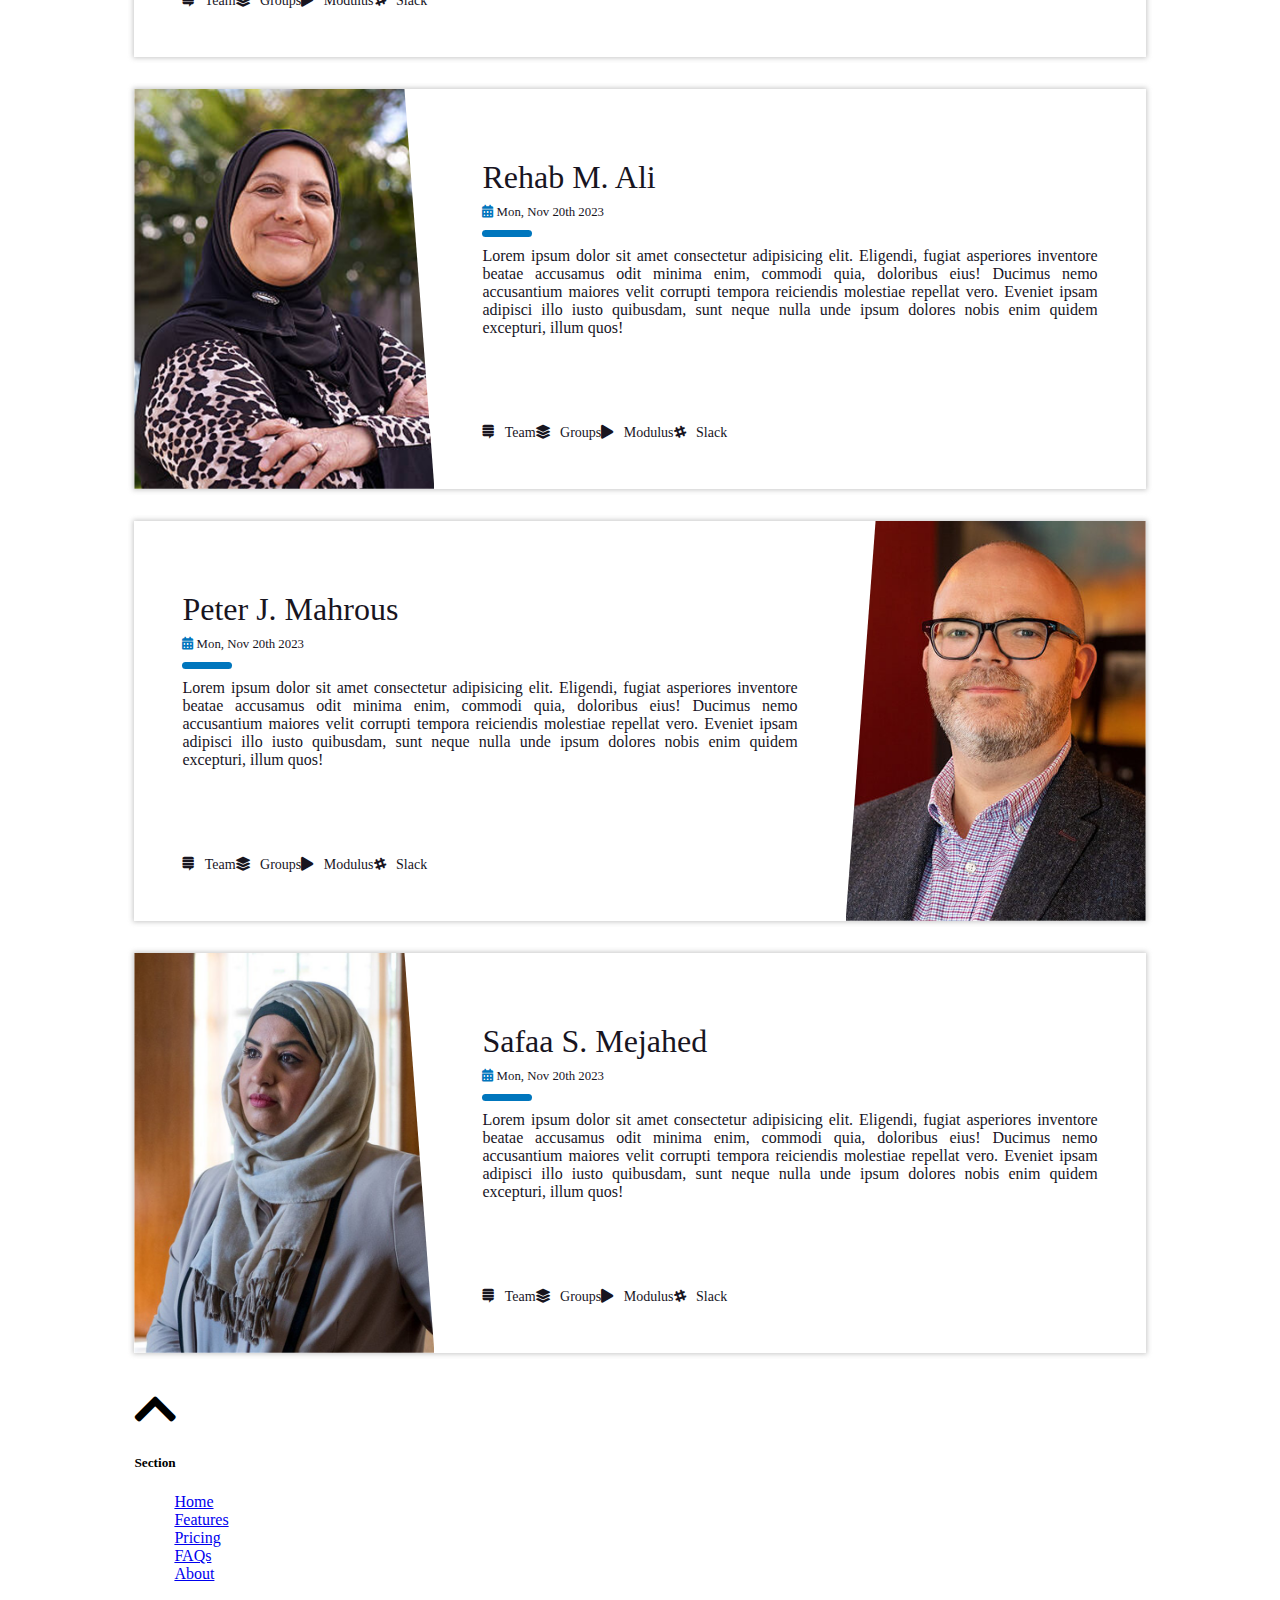
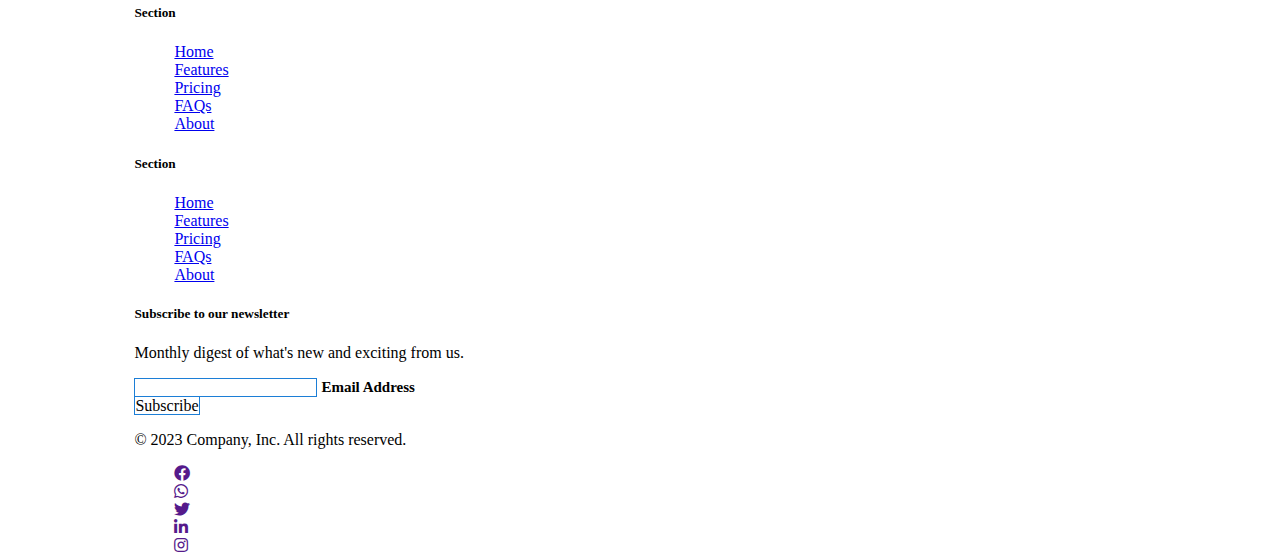
==== commit 01b72e54: "Update index.html" ====
--- a/index.html
+++ b/index.html
@@ -953,8 +953,7 @@
     
 <footer class="bg-dark">
     <div class="container pt-5">
-
-        
+        <i data-bs-toggle="tooltip" data-bs-title="Back To Top" id="gototop" class=" fa-3x fas fa-chevron-up p-2"></i>
         <div class="row">
             <div class="col-12 col-sm-6 col-md-2 mb-3">
             <h5 class="text-white">Section</h5>
@@ -1024,185 +1023,15 @@
         </div>
     </div>
 </footer>
-<!-- <button id="btn1">send</button>
-    <input type="text" name="" id="t1">
-
-<script>
-
-var btn1 = document.getElementById("btn1")
-  
-var code1 = function(){
-   console.log("mohamed")
-   }
-   
-   btn1.onclick = code1
-
-    var triggerBtn = document.getElementById('trigger-button')
-    document.onclick = function (e) {
-        if (e.target.id == 'trigger-button') {
-            console.log(triggerBtn)
-        }
-    }
-</script> -->
-
-
-
-<!-- <script>
-    const income = prompt("Enter your monthly income: ");
-
-    if (income >= 17000) {
-        alert("You are wealthy!");
-    } else if (income >= 9000) {
-        alert("You are rich!");
-    } else {
-        alert("Mashia be elsatr.");
-    }
-</script> -->
-    
-
-    <!-- <div id="average">
-        Your average Salary is: 
-
-    </div>
-
-    <script>
-        const output = document.getElementById('average')
-
-        var  totalSalaries = 0
-
-        for (let i = 1; i <= 8; i++) {
-            const entry = prompt('Enter your salary for month' + i)
-            totalSalaries += +(entry)
-        }
-        // for entries [1200, 1200, 1200, 1200, 1500, 1500, 1500, 1500] the average will be 1350
-        output.innerHTML += totalSalaries/8
-
-
-    </script> -->
-
-    <!-- <section id="result">
-        <h2>Evens in your input is/are:</h2>
-    </section>
-
-
-<script>
-    const outPut = document.getElementById('result')
-    const userInput = prompt('Please give me a number:')
-    
-    if (isNaN(userInput)) {
-        userInput = prompt("Please enter a valid number.");
-    }
-    for (let i = 0; i <= userInput; i += 2) {
-        outPut.innerHTML += i + '<br>';
-    }
-
-</script> -->
-
-
-    <!-- <section class="pics">
-        <div class="container">
-            <div class="row gap-4">
-                <div class="col col-3 py-5 shadow mt-5">
-                    <h2 style="background-color: rgb(255, 255, 255); 
-                        width: 120px; height: 120px; line-height: 140px; 
-                        text-align: center;
-                        margin: auto;
-                        border-radius: 16px; 
-                        box-shadow: 0 0 10px 8px #111 inset, 2px 2px 5px 2px #11111159; 
-                        color: rgb(0, 132, 255)">
-                        <i class="fab fa-facebook fa-2x" style="text-shadow: 1px 1px 0px #494949; font-size: 70px"></i>
-                    </h2>
-                </div>
-                <div class="col col-3 py-5 shadow mt-5">
-                    <h2 style="background-color: rgba(255, 255, 255, 0.555); 
-                        width: 120px; height: 120px; line-height: 140px; 
-                        text-align: center;
-                        margin: auto;
-                        border-radius: 16px; 
-                        box-shadow: 0 0 10px 8px #111 inset, 2px 2px 5px 2px #11111159; 
-                        color: rgb(0, 168, 132)">
-                        <i class="fab fa-whatsapp fa-2x" style="text-shadow: 1px 1px 0px #494949; font-size: 70px"></i>
-                    </h2>
-                </div>
-                <div class="col col-3 py-5 shadow mt-5">
-                    <h2 style="background-color: rgba(255, 255, 255, 0.555); 
-                        width: 120px; height: 120px; line-height: 140px; 
-                        text-align: center;
-                        margin: auto;
-                        border-radius: 16px; 
-                        box-shadow: 0 0 10px 8px #111 inset, 2px 2px 5px 2px #11111159; 
-                        color: rgb(0, 174, 255)">
-                        <i class="fab fa-linkedin-in fa-2x" style="text-shadow: 1px 1px 0px #494949; font-size: 70px"></i>
-                    </h2>
-                </div>
-            </div>
-        </div>
-    </section> -->
-
-
-    <!-- <div id="products">
-        <div class="product" data-name="product No1" data-price="1500">
-            product No1
-        </div>
-        <div class="product" data-name="product No2" data-price="1400">
-            product No2
-        </div>
-        <div class="product" data-name="product No3" data-price="1300">
-            product No3
-        </div>
-        <div class="product" data-name="product No4" data-price="1200">
-            product No4
-        </div>
-        <div class="product" data-name="product No5" data-price="1100">
-            product No5
-        </div>
-        <div class="product" data-name="product No6" data-price="900">
-            product No6
-        </div>
-        <div class="product" data-name="product No7" data-price="800">
-            product No7
-        </div>
-        <div class="product" data-name="product No8" data-price="700">
-            product No8
-        </div>
-    </div>
-
-    <section class="cart">
-        <h3>Total Purchases: <span id="total">0.00</span></h3>
-        <div>Items:<span id="itemsCount">0</div>
-    </section>
-
-    <script>
-        const products = document.querySelectorAll('#products .product')
-        const totalPrice = document.querySelector('#total')
-        const itemsCount = document.querySelector('#itemsCount')
-        let total = 0
-        let items = 0
-
-        products.forEach(function (p) {
-            p.addEventListener('click', function(){
-                total += +(p.getAttribute('data-price'))
-                totalPrice.innerHTML = total
-                items ++
-                itemsCount.innerHTML = items
-            })
-        })
-    <script>
-
-    // const nums2 = [0, 0, 1, 1, 1, 2, 2, 3, 3, 4];
-    // var values = nums2.length
-    // var uniqueValues = []
-    //     for (var i = 0; i < values; i++)
-    //     {
-    //         if (uniqueValues.indexOf(nums2[i]) == '-1') {
-    //             uniqueValues.push(nums2[i])
-    //         }
-    //     }
-    //     console.log(uniqueValues)
+
+    <script src="https://cdn.jsdelivr.net/npm/bootstrap@5.3.2/dist/js/bootstrap.bundle.min.js" integrity="sha384-C6RzsynM9kWDrMNeT87bh95OGNyZPhcTNXj1NW7RuBCsyN/o0jlpcV8Qyq46cDfL" crossorigin="anonymous"></script>
+    <script type="text/javascript">
+        const tooltipTriggerList = document.querySelectorAll('[data-bs-toggle="tooltip"]')
+        const tooltipList = [...tooltipTriggerList].map(tooltipTriggerEl => new bootstrap.Tooltip(tooltipTriggerEl))
+        document.querySelector("#gototop").addEventListener("click", function() {
+            window.scrollTo({top: 0, behavior: "smooth", duration: 1000 });
+        });
     </script>
-
-         -->
-    <script src="https://cdn.jsdelivr.net/npm/bootstrap@5.3.2/dist/js/bootstrap.bundle.min.js" integrity="sha384-C6RzsynM9kWDrMNeT87bh95OGNyZPhcTNXj1NW7RuBCsyN/o0jlpcV8Qyq46cDfL" crossorigin="anonymous"></script>
 </body>
 
 </html>
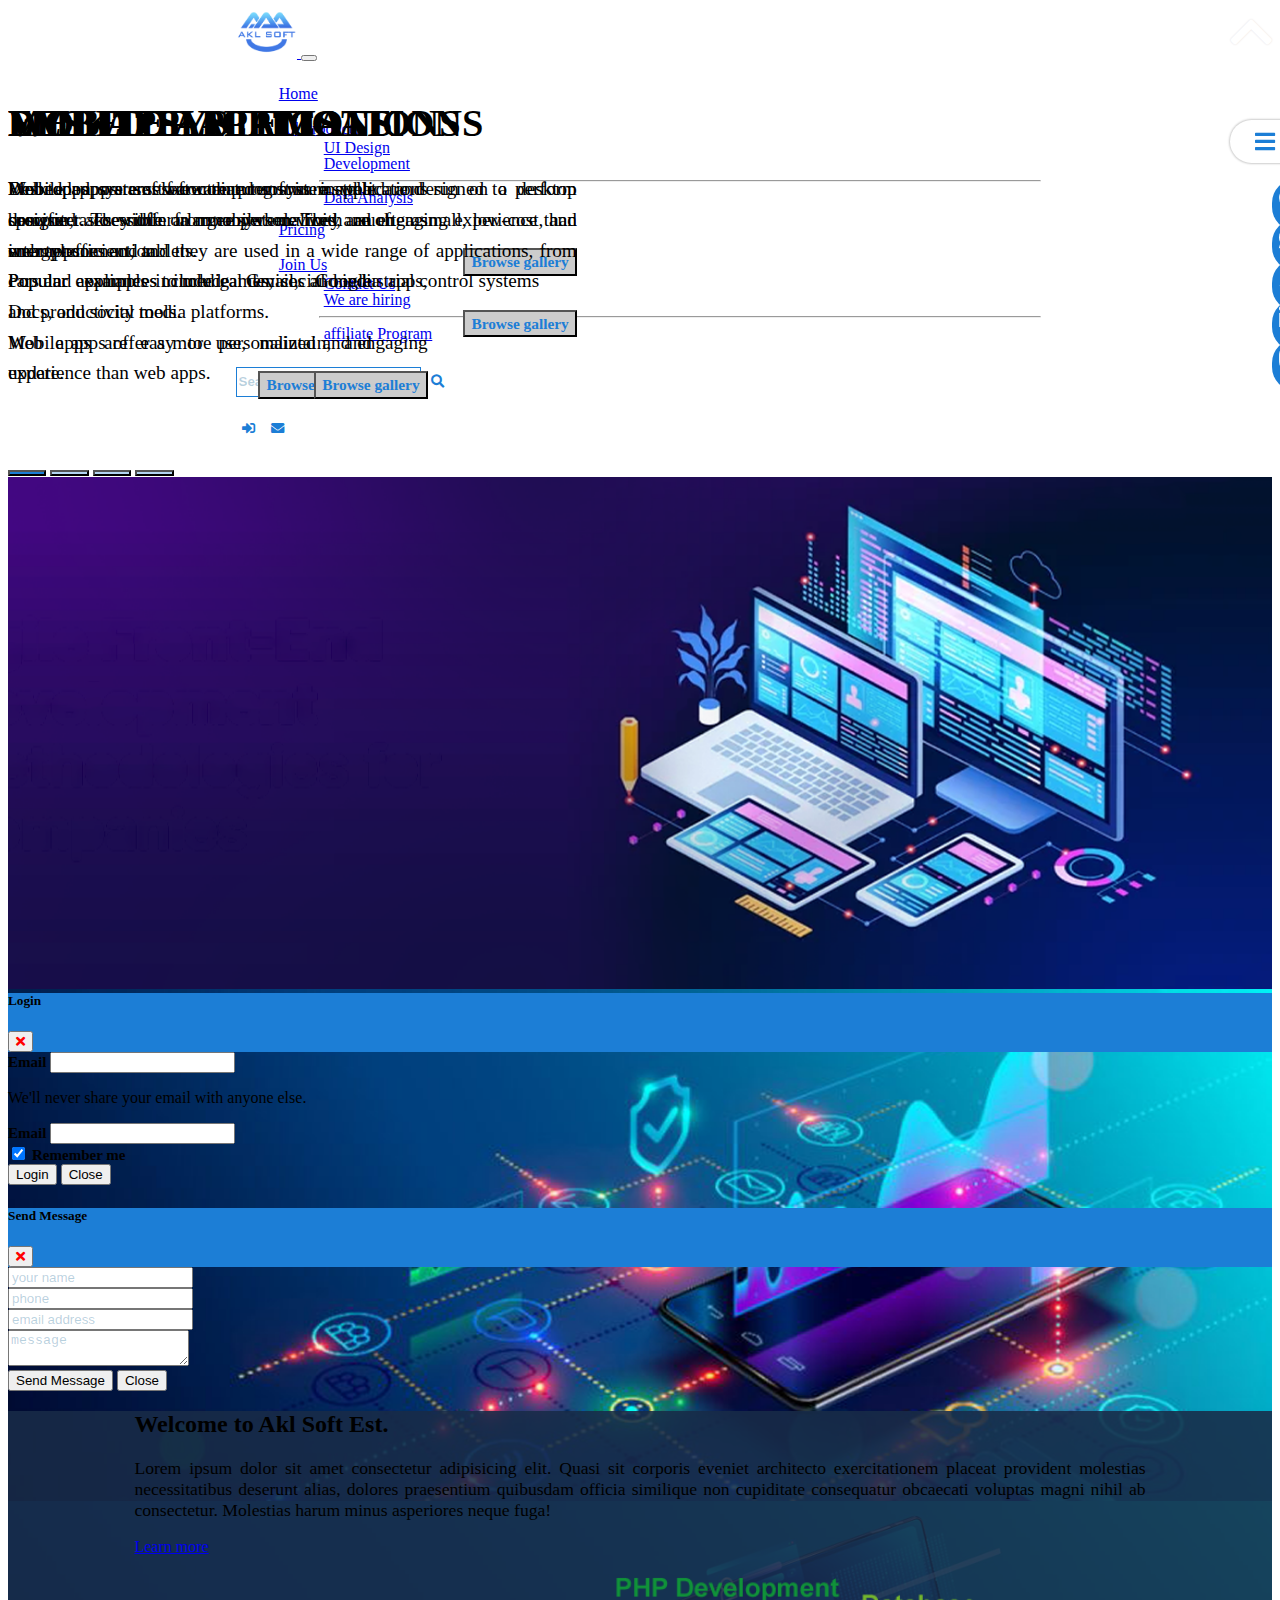
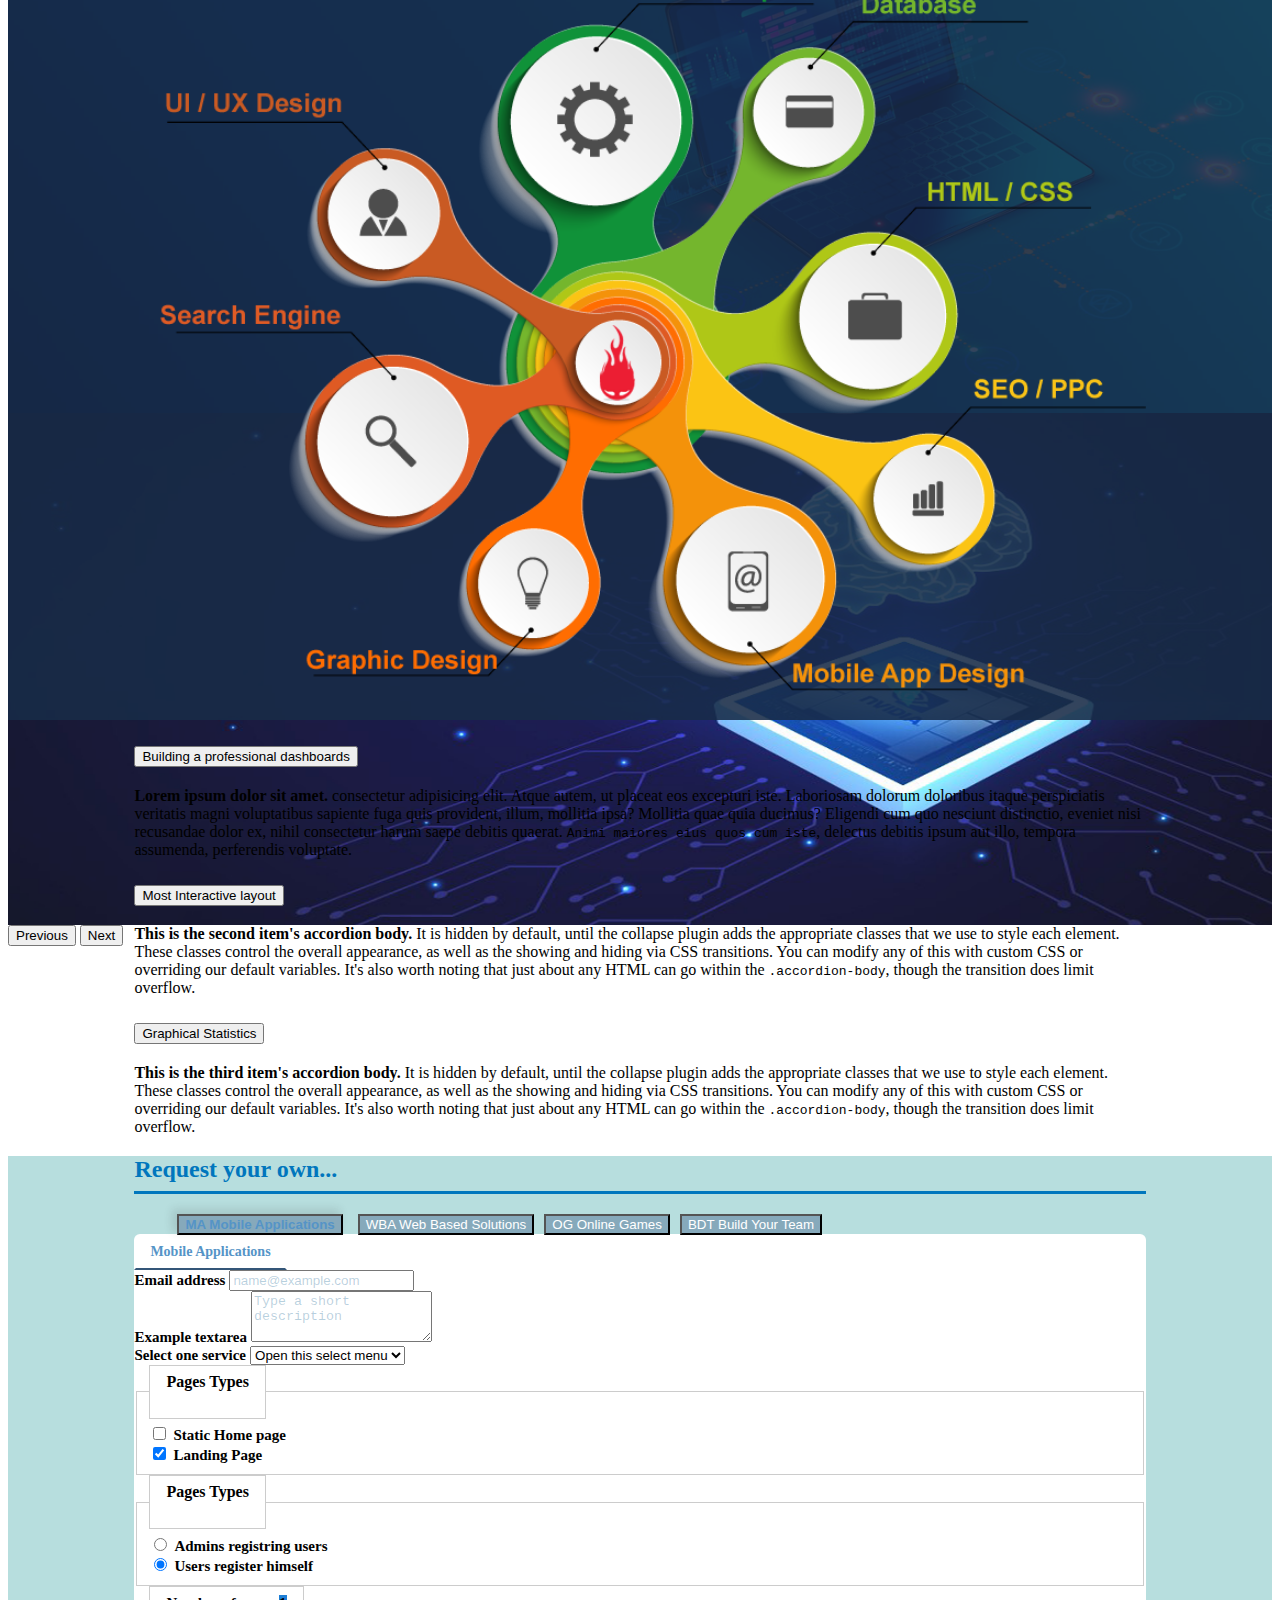
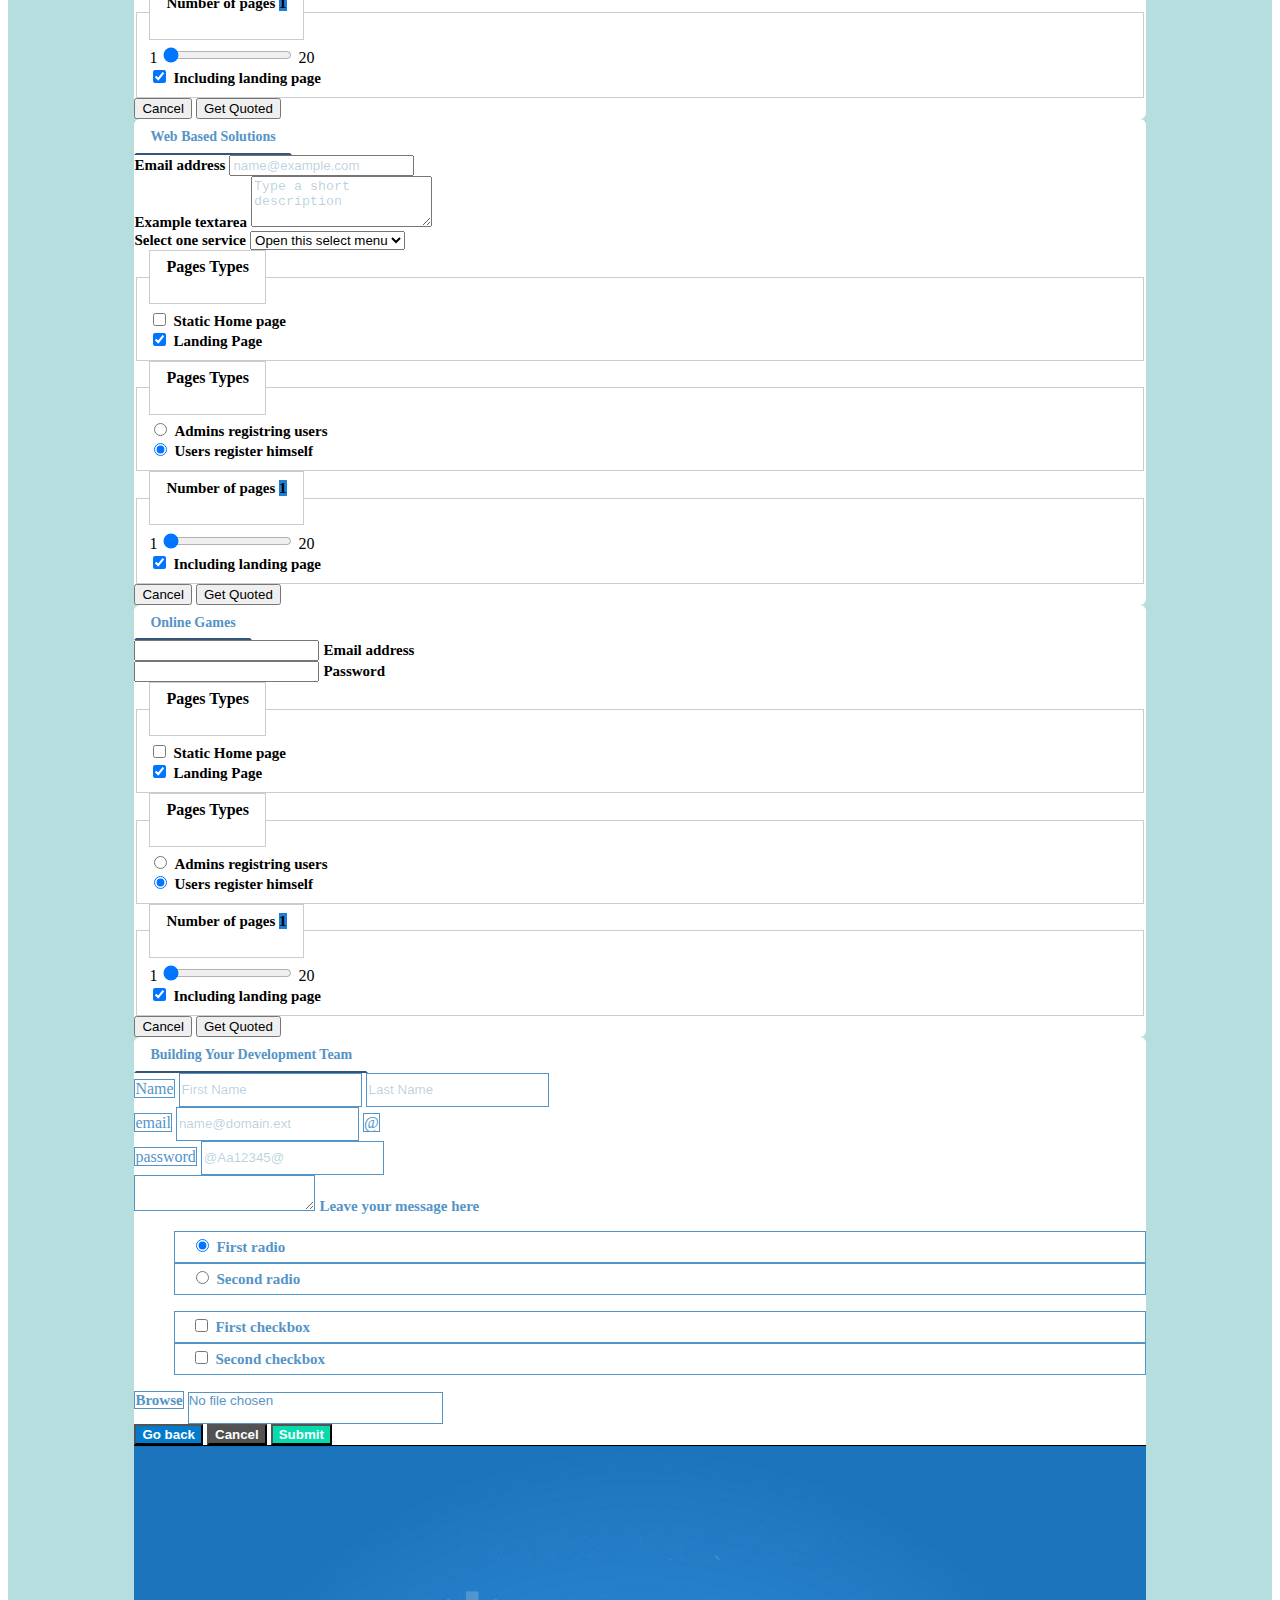
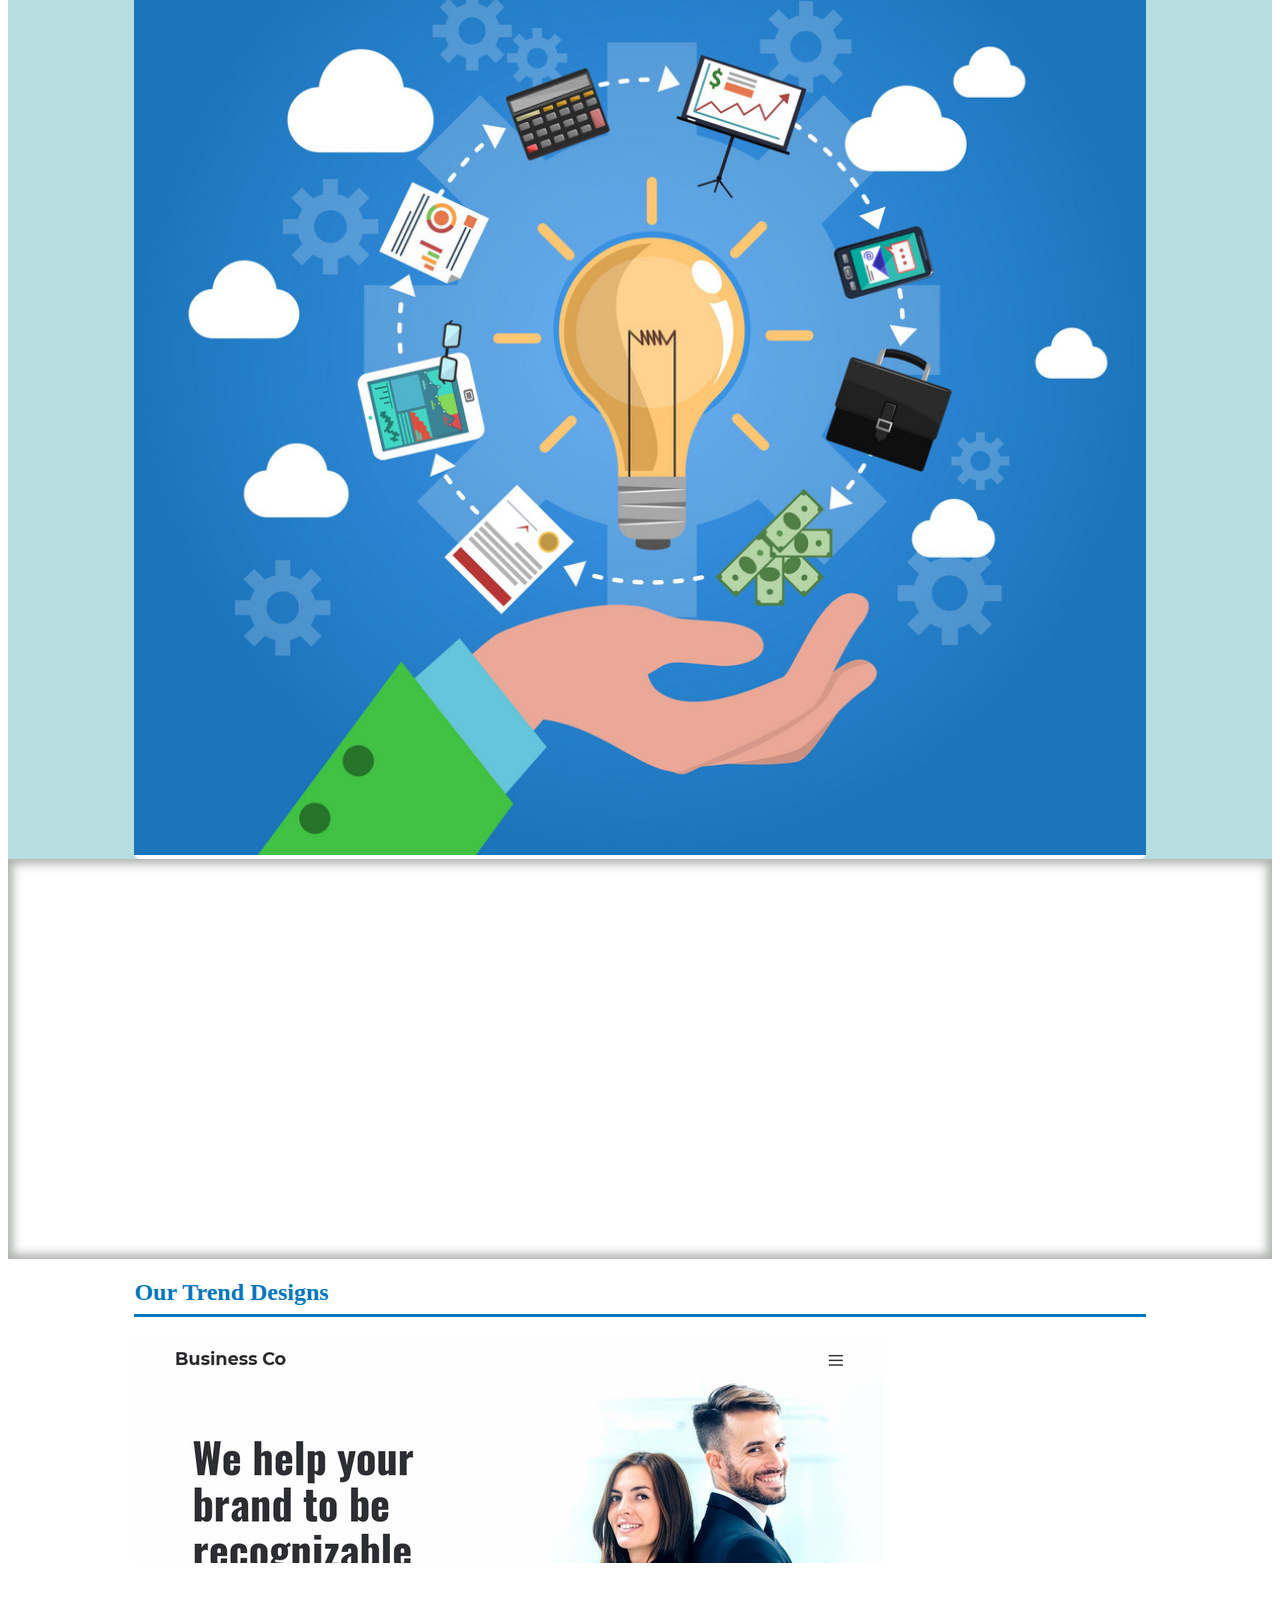
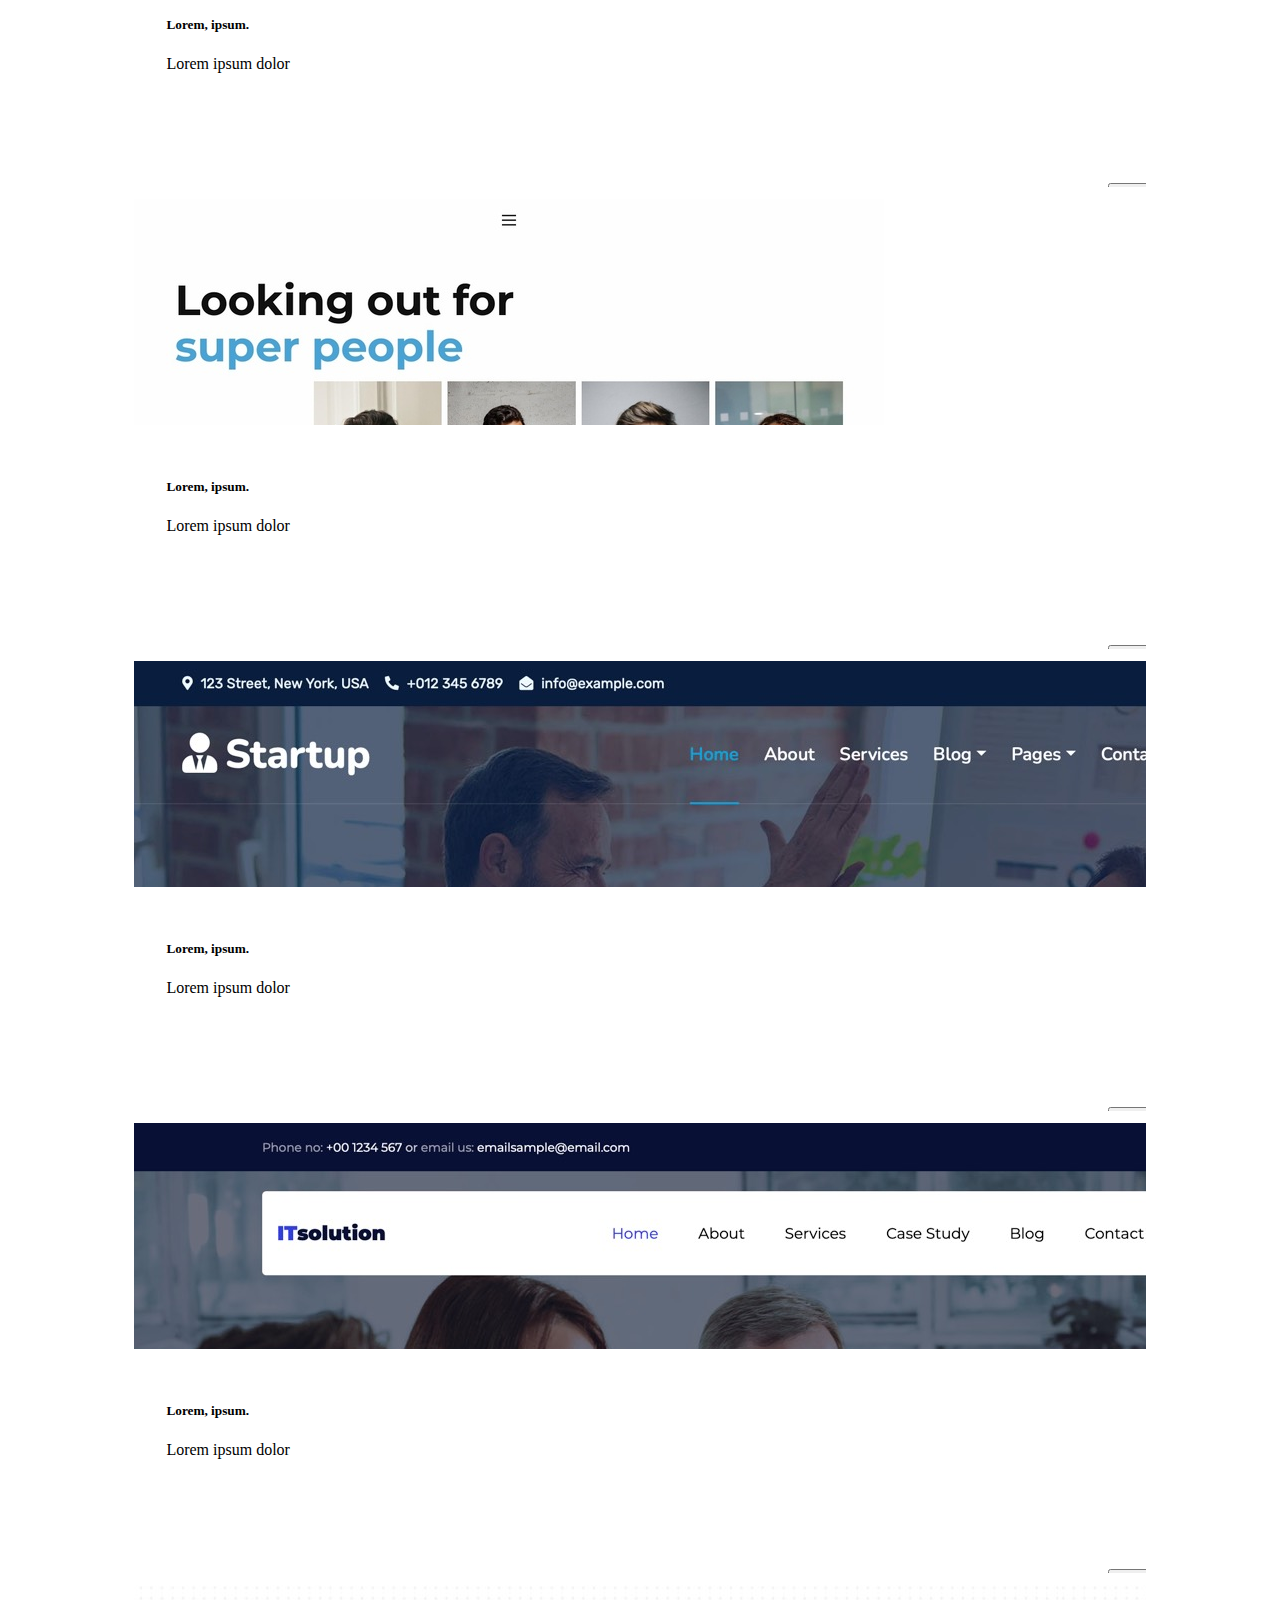
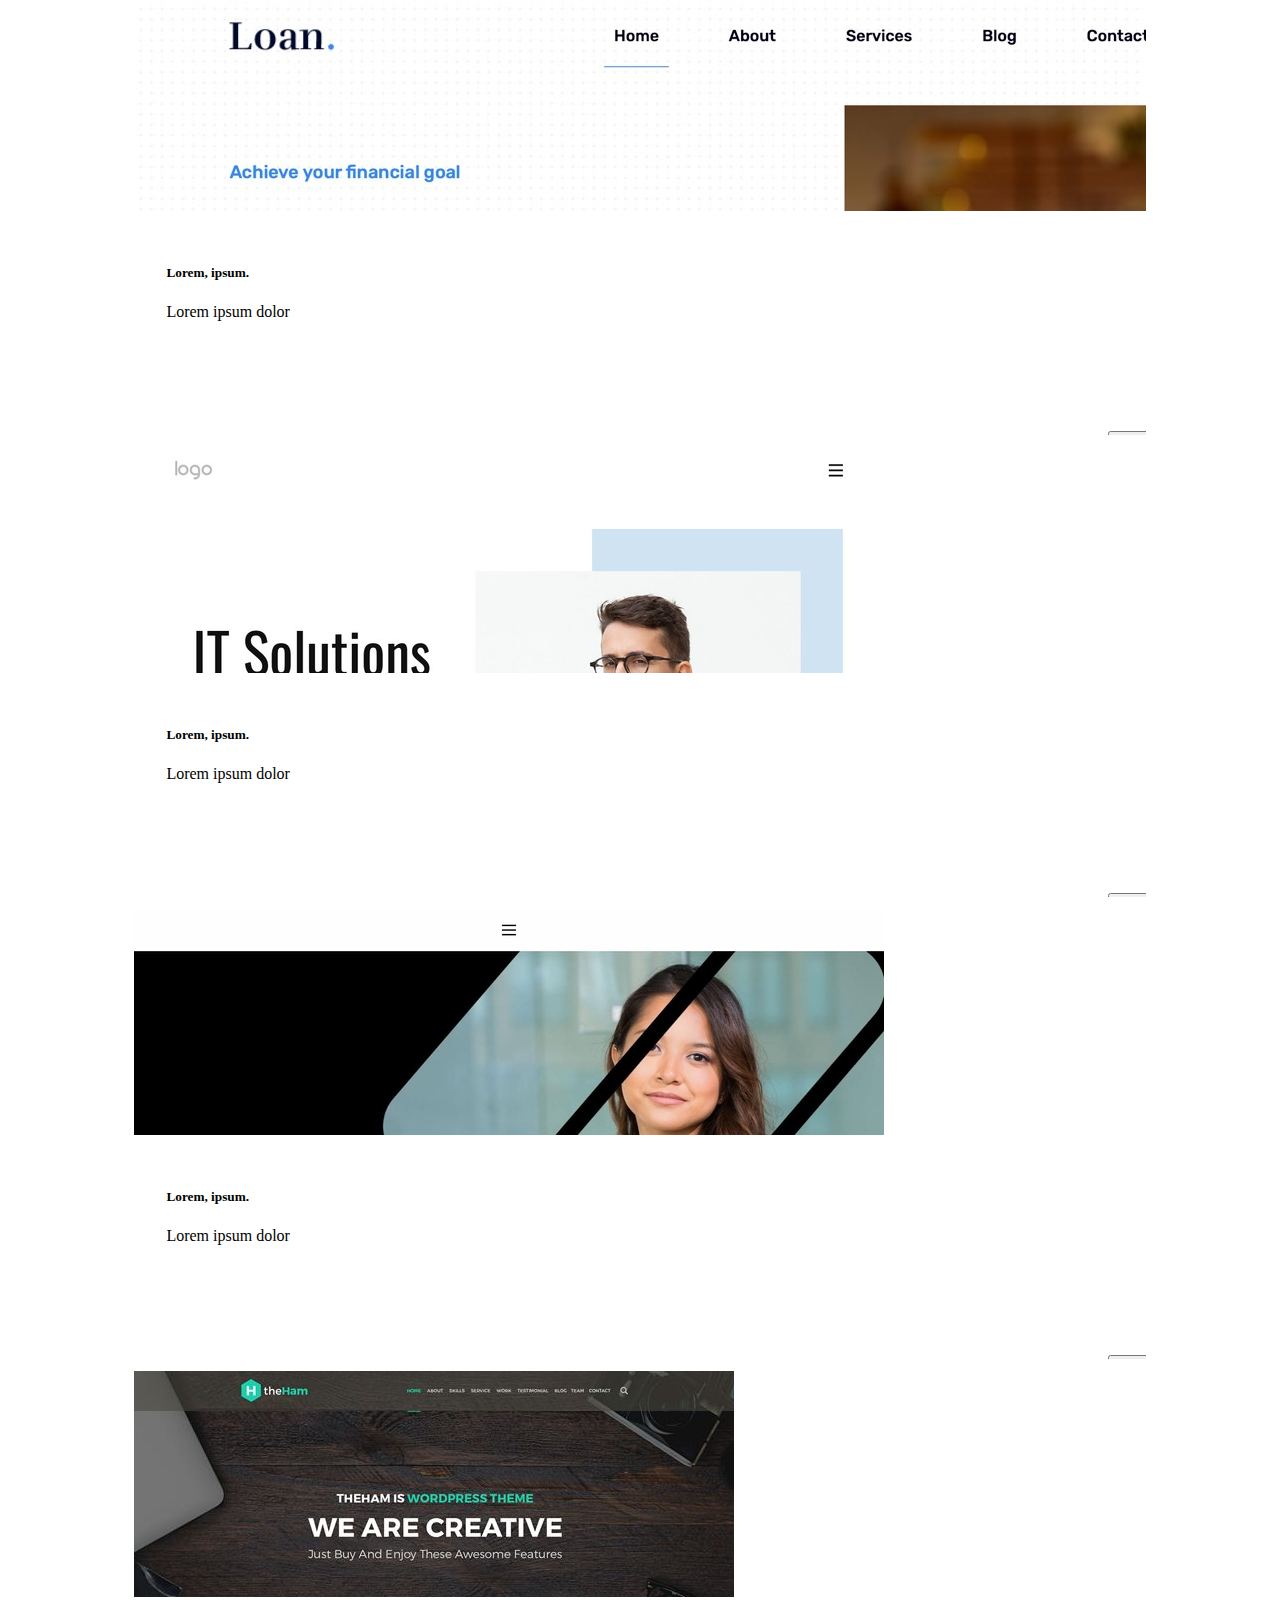
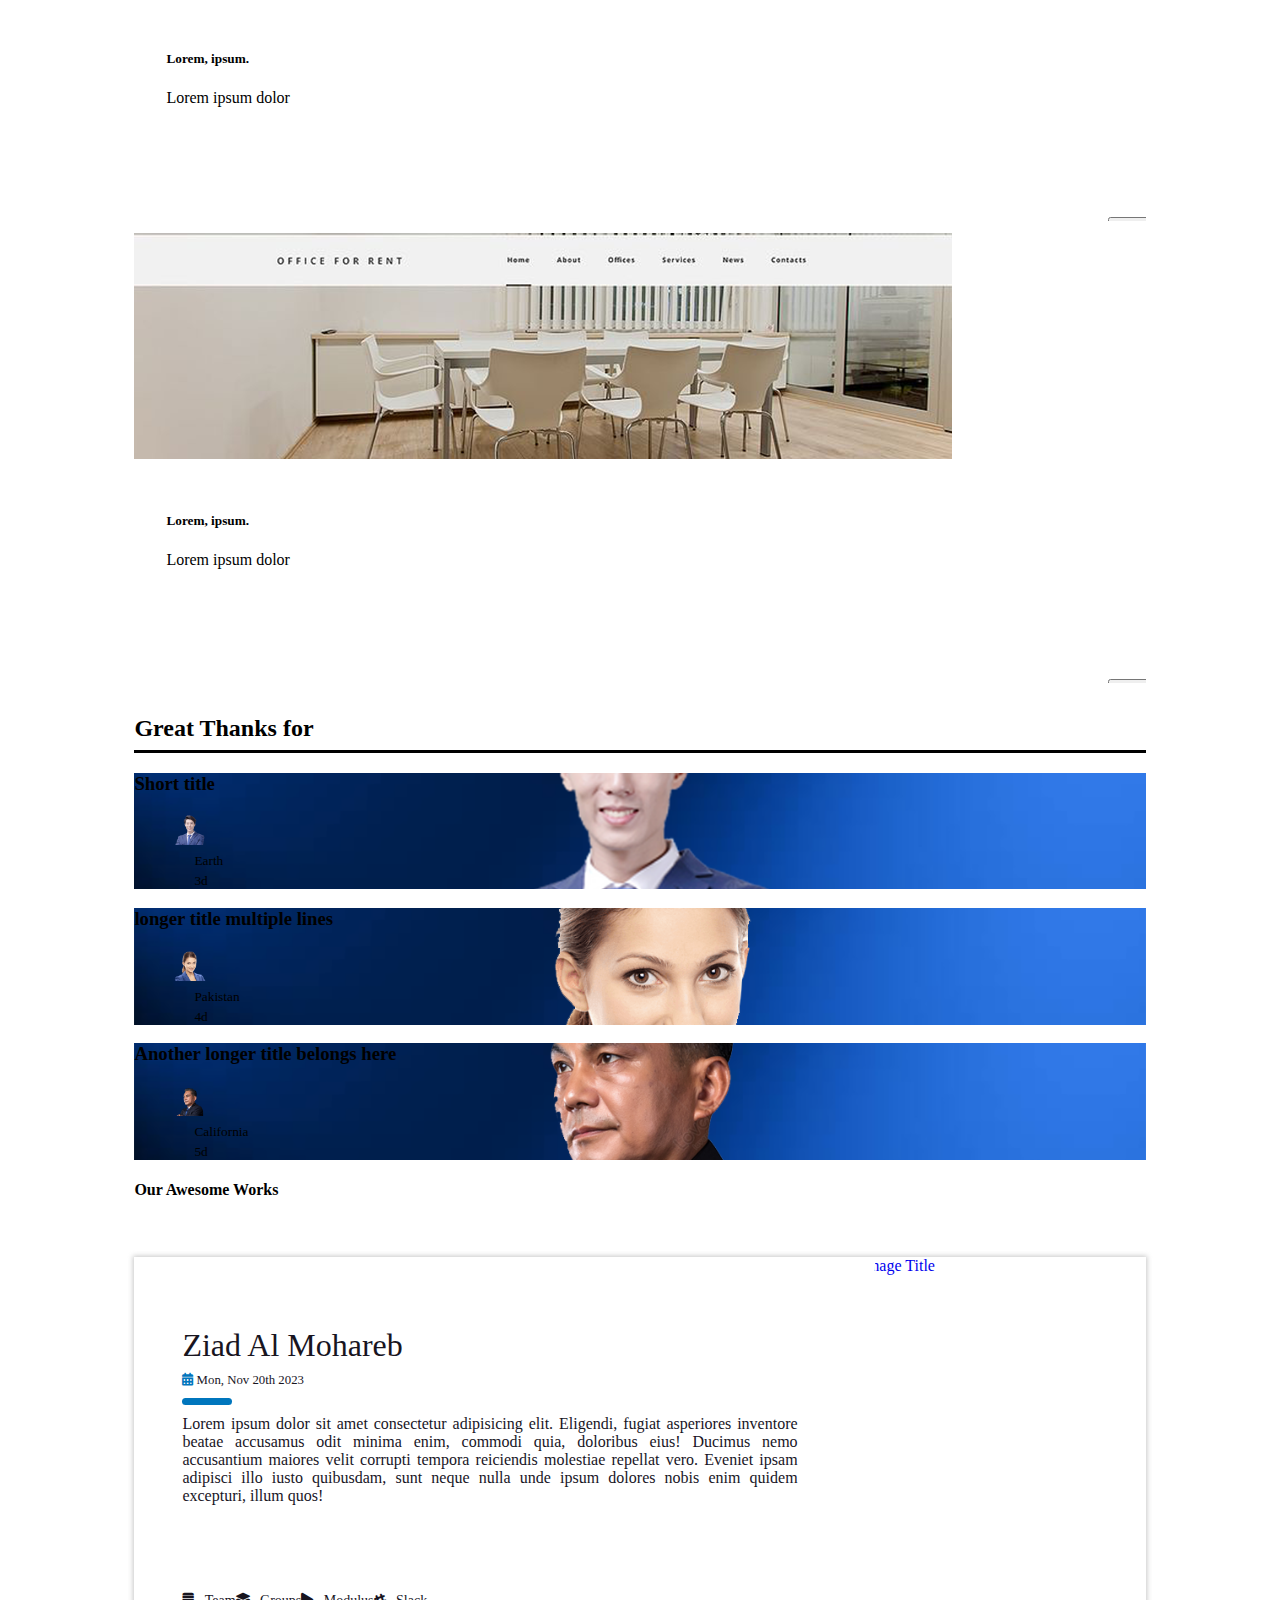
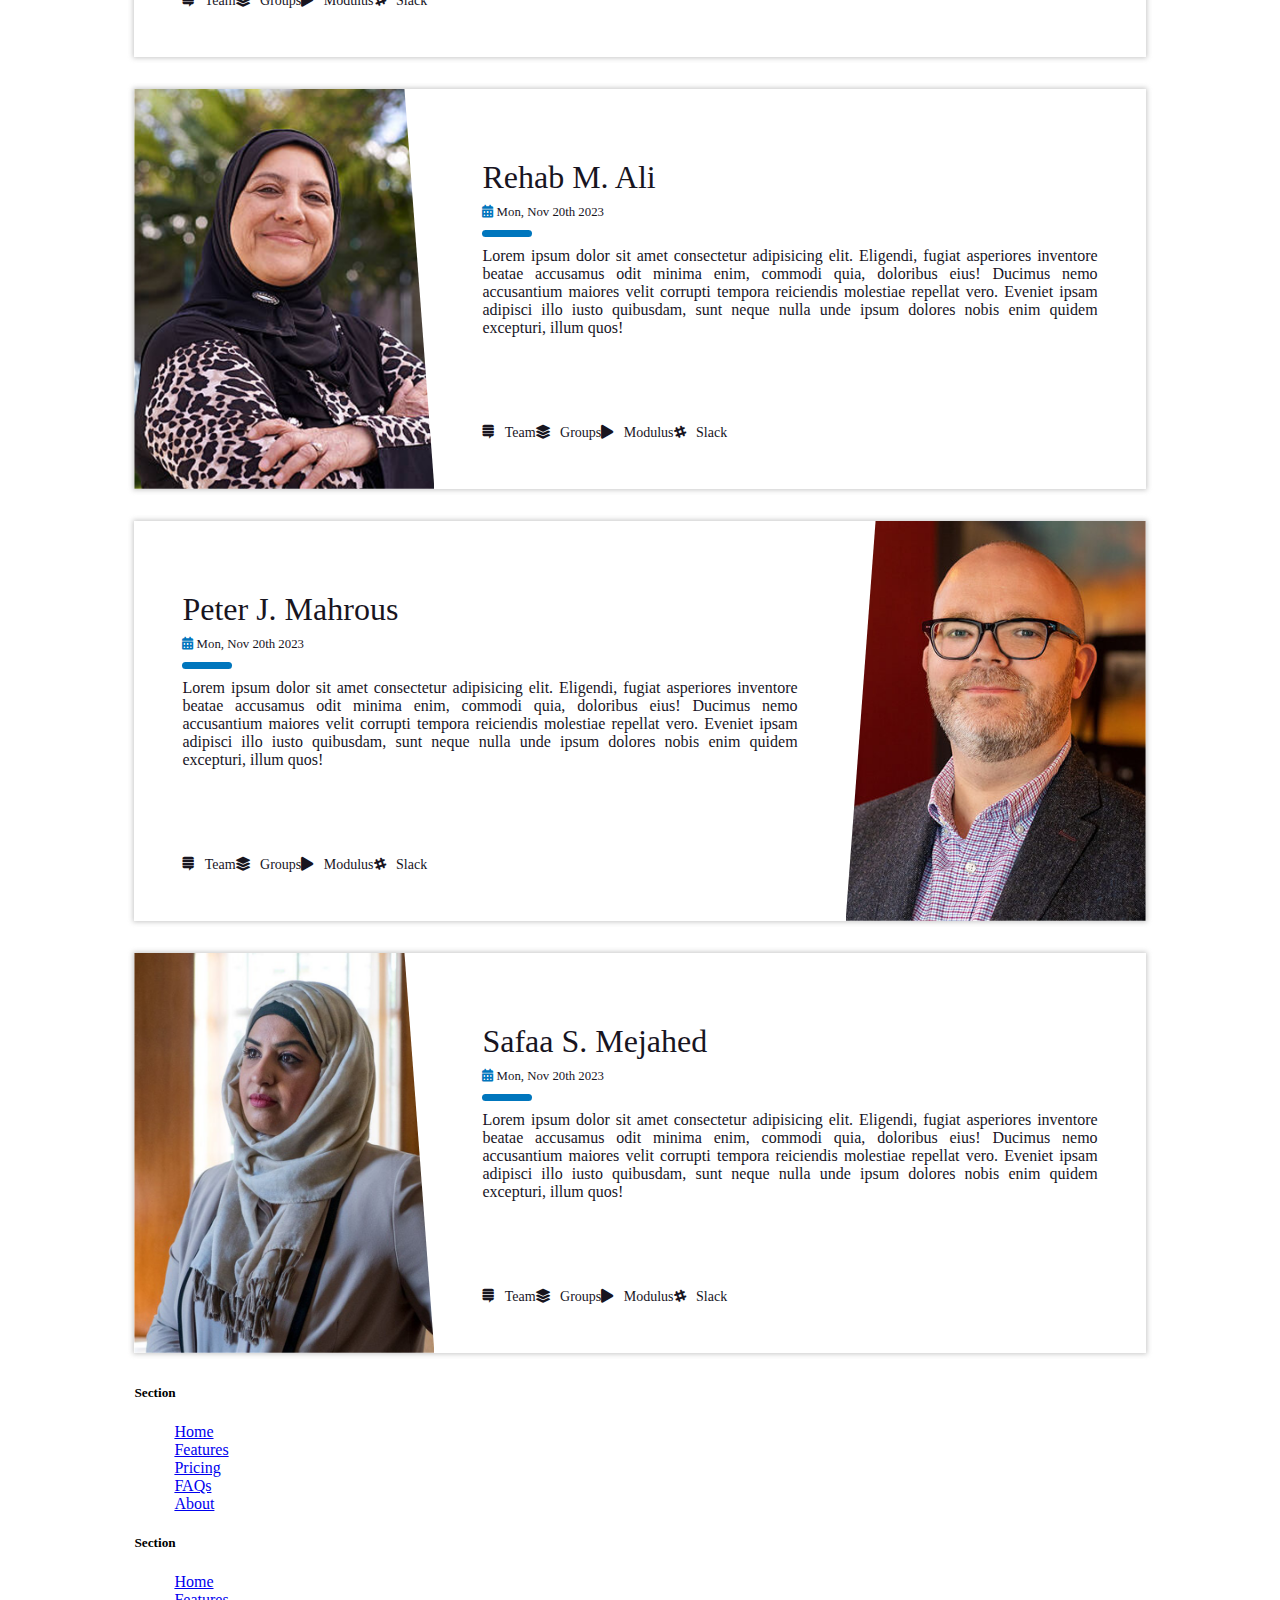
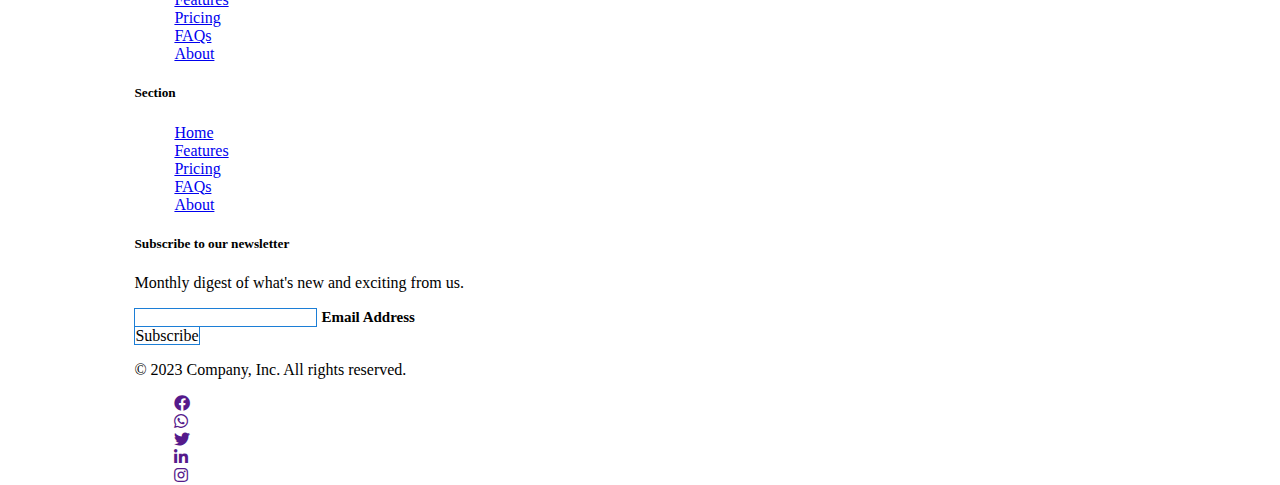
==== commit df81ec6a: "Update index.html" ====
--- a/index.html
+++ b/index.html
@@ -988,7 +988,7 @@
             </ul>
         </div>
         
-        <div class="col-12 col-md-6  col-sm-6 offset-md-1 mb-3">
+        <div class="col-12 col-xl-5 col-lg-5 col-md-6  col-sm-6 offset-md-1 mb-3">
             <form>
                 <h5 class="text-white">Subscribe to our newsletter</h5>
                 <p class="text-white">Monthly digest of what's new and exciting from us.</p>
--- a/files/css/style.css
+++ b/files/css/style.css
@@ -4,6 +4,15 @@
     height: 5000px;
     font-family: cairo;
 }
+/* CSS to apply easing effect */ 
+html, body {
+    -webkit-scroll-behavior: smooth;
+    -moz-scroll-behavior: smooth;
+    scroll-behavior: smooth;
+  
+    /* Custom cubic-bezier easing */
+    scroll-behavior: cubic-bezier(0.42, 0, 0.58, 1);
+  }
 
 :root {
     --main-color: #1c7ed6;
@@ -672,7 +681,21 @@
 .customCards .card:hover {
     transform: scale(1.1)
 }
-
+#gototop {
+    position: absolute;
+    right: 0; 
+    top: 0px; 
+    color: #fff;
+    text-shadow: 0 0 2px #e2dbdb;
+}
+
+#gototop:hover {
+    animation: swing 0.7s ease-out infinite
+}
+@keyframes swing {
+    from {top:0}
+    to{top: -10px;}
+}
 @media screen and (max-width: 992px) {
     nav .nav-tabs button.nav-link {
         padding: 5px
